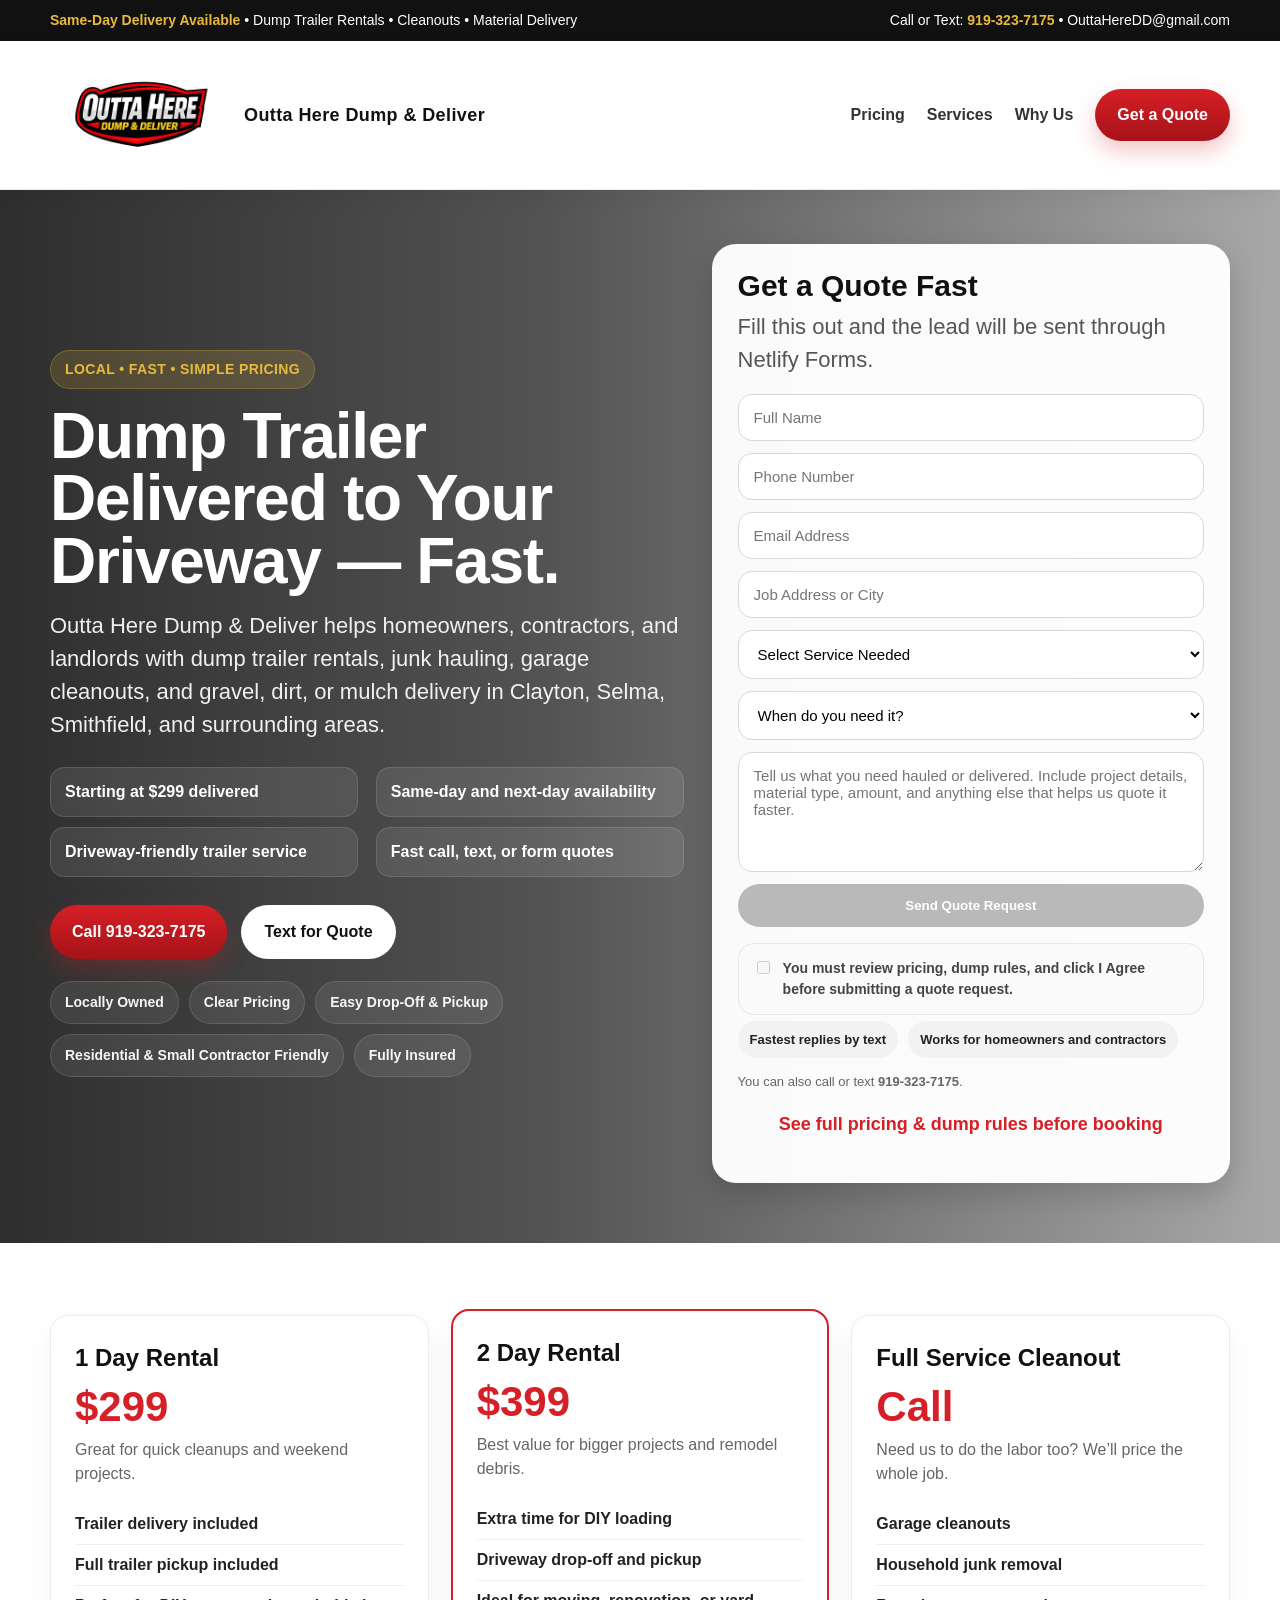
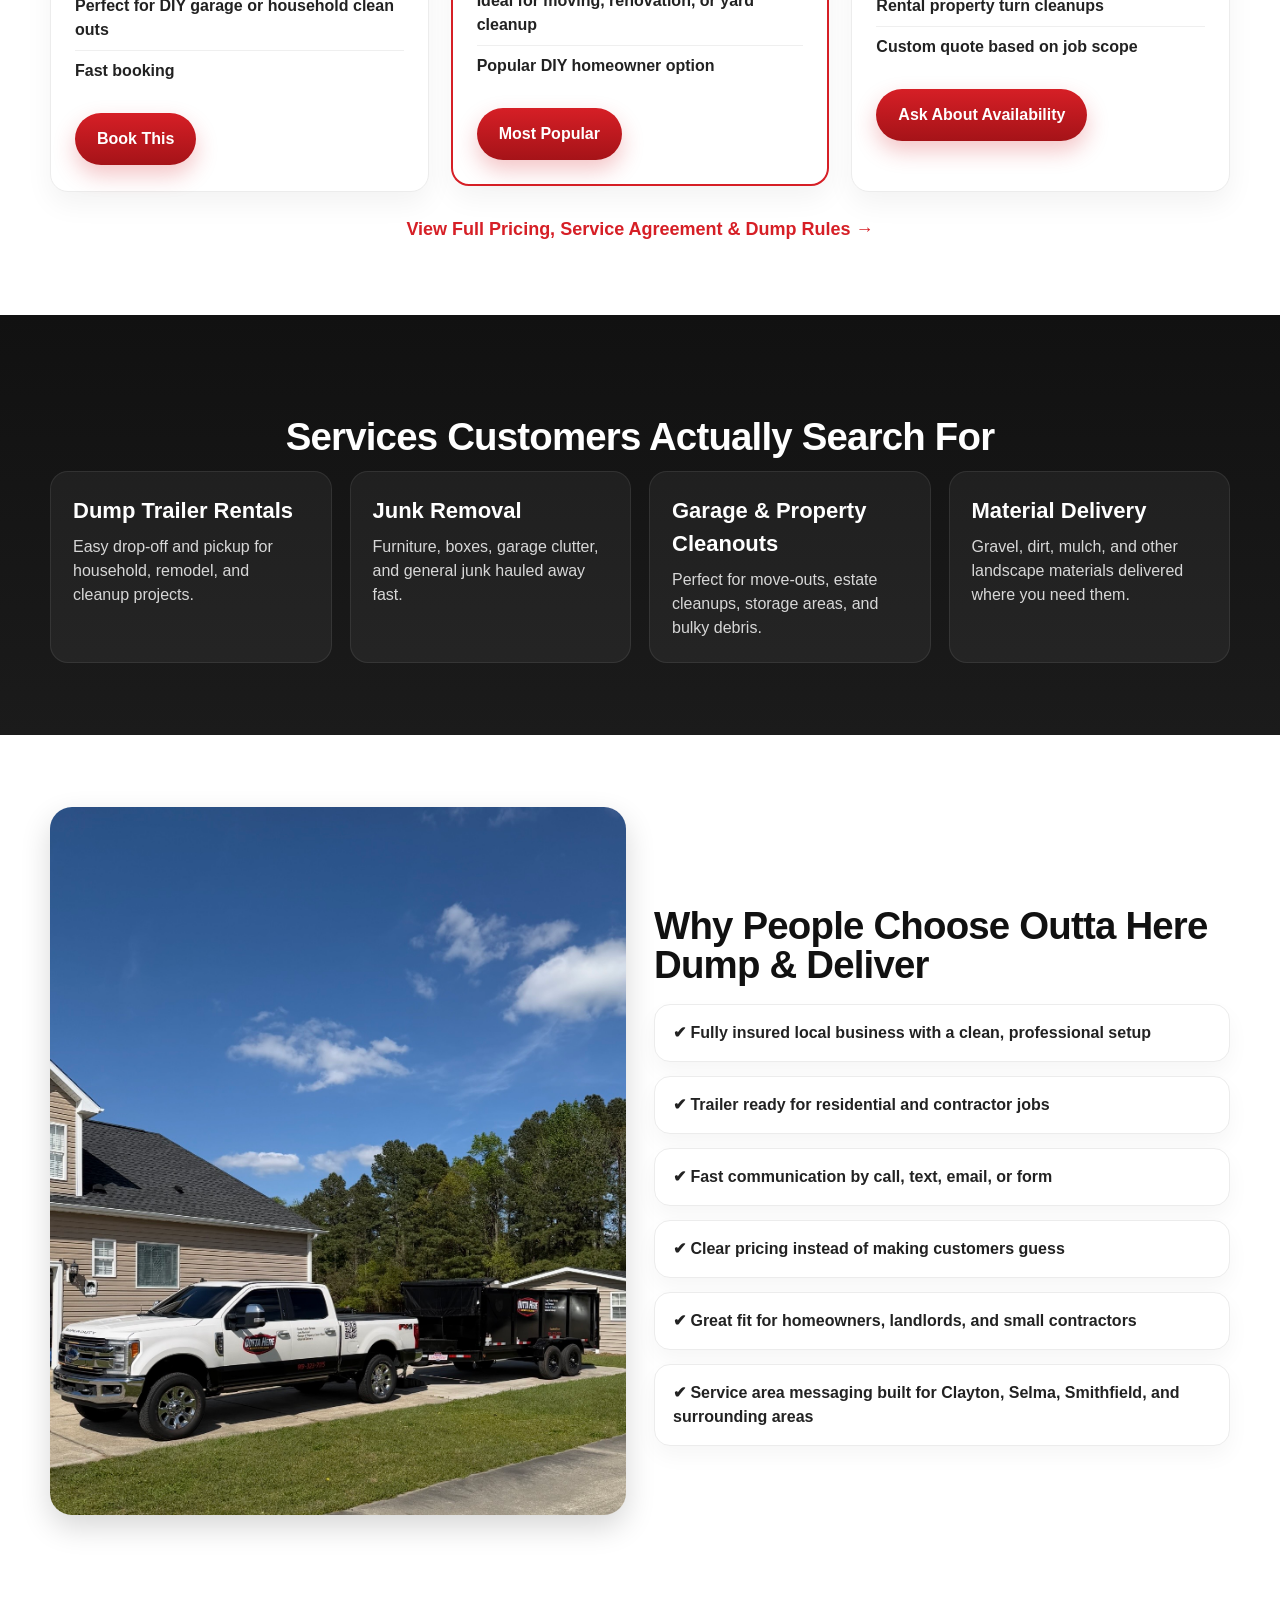
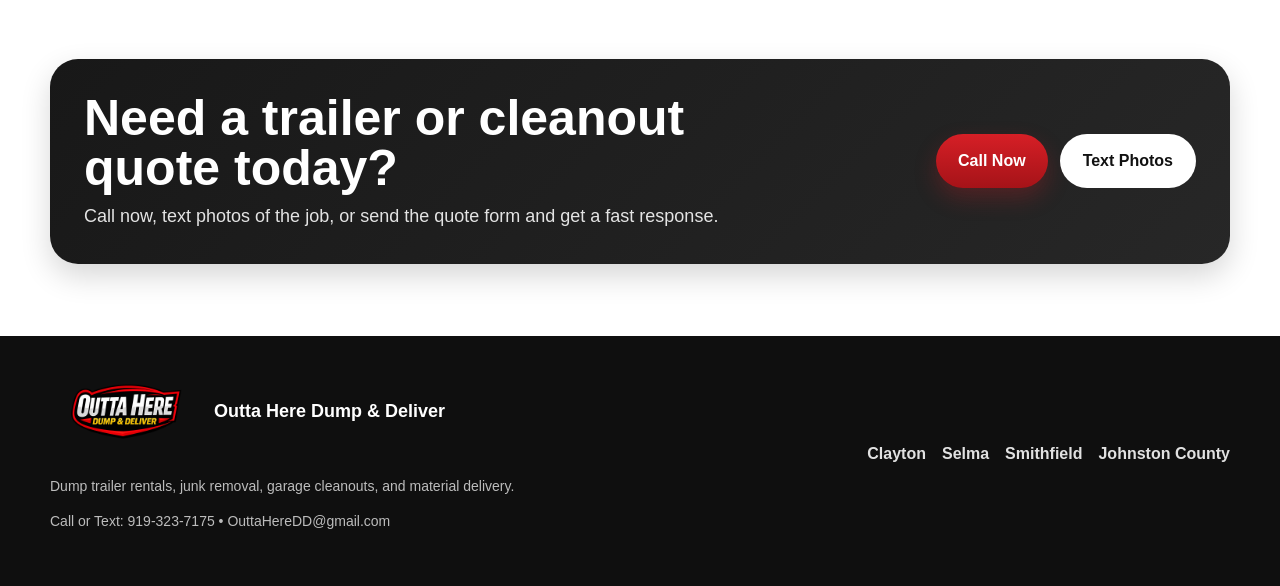
==== index.html @ d4dd2baa "Update index.html" ====
<!DOCTYPE html>
<html lang="en">
<head>
  <meta charset="UTF-8" />
  <meta name="viewport" content="width=device-width, initial-scale=1.0" />
  <title>Outta Here Dump & Deliver | Dump Trailer Rentals & Material Delivery</title>
  <meta name="description" content="Outta Here Dump & Deliver offers dump trailer rentals, junk removal, cleanouts, and gravel, dirt, and mulch delivery in Clayton, Selma, Smithfield, and surrounding areas." />
  <meta property="og:title" content="Outta Here Dump & Deliver" />
  <meta property="og:description" content="Dump trailer rentals, junk removal, cleanouts, and material delivery." />
  <meta property="og:type" content="website" />
  <meta property="og:url" content="https://outtaheredd.com" />
  <meta property="og:image" content="https://outtaheredd.com/truck-trailer.jpg" />
  <meta name="twitter:card" content="summary_large_image" />
  <link rel="canonical" href="https://outtaheredd.com" />
  <style>
    :root{
      --red:#d61f26;
      --red-dark:#a51318;
      --gold:#e8b93c;
      --black:#111111;
      --text:#222222;
      --white:#ffffff;
      --shadow:0 12px 30px rgba(0,0,0,.16);
      --radius:18px;
      --max:1180px;
    }
    *{box-sizing:border-box}
    html{scroll-behavior:smooth}
    body{margin:0;font-family:Arial,Helvetica,sans-serif;color:var(--text);background:#fff;line-height:1.5}
    a{text-decoration:none;color:inherit}
    img{max-width:100%;display:block}
    .container{width:min(calc(100% - 32px), var(--max)); margin:0 auto;}
    .topbar{background:var(--black);color:#fff;padding:10px 0;font-size:14px}
    .topbar .wrap{display:flex;justify-content:space-between;gap:16px;align-items:center;flex-wrap:wrap}
    .topbar strong{color:var(--gold)}
    .nav{background:#fff;border-bottom:1px solid #ececec;position:sticky;top:0;z-index:20;box-shadow:0 6px 20px rgba(0,0,0,.05)}
    .nav .wrap{display:flex;align-items:center;justify-content:space-between;gap:20px;padding:14px 0}
    .brand{display:flex;align-items:center;gap:14px;min-width:0}
    .brand img{width:180px;max-width:42vw;border-radius:10px}
    .brand-text{font-weight:800;letter-spacing:.4px;font-size:18px;color:var(--black)}
    .nav-links{display:flex;gap:22px;align-items:center;font-weight:700;color:#333;flex-wrap:wrap;justify-content:flex-end}
    .btn{display:inline-flex;align-items:center;justify-content:center;gap:8px;padding:14px 22px;border-radius:999px;font-weight:800;transition:.18s ease;border:none;cursor:pointer}
    .btn:hover{transform:translateY(-1px)}
    .btn-primary{background:linear-gradient(180deg,var(--red),var(--red-dark));color:#fff;box-shadow:0 10px 22px rgba(214,31,38,.26)}
    .btn-dark{background:var(--black);color:#fff}
    .btn-light{background:#fff;color:var(--black);border:1px solid rgba(255,255,255,.35)}
    .btn-disabled{background:#b9b9b9;color:#fff;cursor:not-allowed;box-shadow:none}
    .hero{
      background:
        linear-gradient(90deg, rgba(0,0,0,.82) 0%, rgba(0,0,0,.68) 42%, rgba(0,0,0,.34) 100%),
        url('truck-trailers.jpeg') center/cover no-repeat;
      color:#fff;
    }
    .hero-inner{min-height:760px;display:grid;grid-template-columns:1.1fr .9fr;gap:28px;align-items:center;padding:54px 0 60px}
    .eyebrow{display:inline-block;background:rgba(232,185,60,.16);color:var(--gold);font-weight:800;padding:8px 14px;border-radius:999px;letter-spacing:.4px;font-size:14px;margin-bottom:16px;border:1px solid rgba(232,185,60,.25)}
    h1{font-size:clamp(38px, 5vw, 70px);line-height:.98;margin:0 0 16px;letter-spacing:-1.3px;max-width:760px}
    .hero p{font-size:clamp(18px, 2vw, 22px);max-width:700px;color:rgba(255,255,255,.92);margin:0 0 26px}
    .hero-points{display:grid;grid-template-columns:repeat(2, minmax(0,1fr));gap:10px 18px;margin:0 0 28px;padding:0;list-style:none;max-width:640px}
    .hero-points li{background:rgba(255,255,255,.09);border:1px solid rgba(255,255,255,.12);border-radius:14px;padding:12px 14px;font-weight:700;backdrop-filter: blur(4px)}
    .hero-actions{display:flex;gap:14px;flex-wrap:wrap;margin-bottom:22px}
    .quick-trust{display:flex;flex-wrap:wrap;gap:10px;color:rgba(255,255,255,.95);font-weight:700;font-size:14px}
    .quick-trust span{background:rgba(255,255,255,.08);border-radius:999px;padding:10px 14px;border:1px solid rgba(255,255,255,.12)}
    .lead-box{background:rgba(255,255,255,.97);color:var(--text);border-radius:24px;padding:26px;box-shadow:var(--shadow)}
    .lead-box h2{margin:0 0 8px;font-size:30px;line-height:1.05;color:var(--black)}
    .lead-box p{margin:0 0 18px;color:#555}
    .lead-grid{display:grid;gap:12px}
    .field, .select, textarea{
      padding:14px 15px;border:1px solid #d8d8d8;border-radius:14px;font-size:15px;width:100%;font-family:inherit;background:#fff
    }
    textarea{min-height:120px;resize:vertical}
    .mini{font-size:13px;color:#666;margin-top:14px}
    .pillrow{display:flex;gap:10px;flex-wrap:wrap;margin-top:6px}
    .pill{background:#f2f2f2;border-radius:999px;padding:9px 12px;font-size:13px;font-weight:700}
    .agreement-box{
      margin-top:16px; padding:14px; border:1px solid #e7e7e7; border-radius:16px; background:#fafafa;
      font-size:14px; color:#444;
    }
    .agreement-box label{display:flex; gap:10px; align-items:flex-start; cursor:pointer; font-weight:700}
    .agreement-box input{margin-top:3px}
    section{padding:72px 0}
    .section-title{text-align:center;margin-bottom:14px;font-size:clamp(30px, 3vw, 46px);line-height:1;color:var(--black);letter-spacing:-.8px}
    .section-sub{text-align:center;max-width:760px;margin:0 auto 34px;color:#666;font-size:18px}
    .cards{display:grid;grid-template-columns:repeat(3, 1fr);gap:22px}
    .card{background:#fff;border:1px solid #ececec;border-radius:var(--radius);padding:24px;box-shadow:0 12px 28px rgba(0,0,0,.05)}
    .card h3{margin:0 0 10px;font-size:24px;color:var(--black)}
    .price{font-size:42px;font-weight:900;color:var(--red);line-height:1;margin-bottom:10px}
    .muted{color:#666}
    .features{list-style:none;padding:0;margin:18px 0 22px}
    .features li{padding:8px 0;border-bottom:1px solid #efefef;font-weight:700}
    .features li:last-child{border-bottom:none}
    .pricing-link-wrap{text-align:center; margin-top:24px}
    .pricing-link{font-weight:800;color:var(--red);font-size:18px}
    .split{display:grid;grid-template-columns:1fr 1fr;gap:28px;align-items:center}
    .photo-frame{border-radius:22px;overflow:hidden;box-shadow:var(--shadow)}
    .photo-frame img{width:100%;height:100%;object-fit:cover;min-height:480px}
    .bullets{display:grid;gap:14px;margin-top:20px}
    .bullet{background:#fff;border:1px solid #ececec;border-radius:16px;padding:16px 18px;font-weight:700;box-shadow:0 10px 22px rgba(0,0,0,.04)}
    .band{background:linear-gradient(180deg, var(--black), #1b1b1b);color:#fff}
    .band .section-title, .band .section-sub{color:#fff}
    .service-grid{display:grid;grid-template-columns:repeat(4, 1fr);gap:18px}
    .service{background:rgba(255,255,255,.05);border:1px solid rgba(255,255,255,.08);border-radius:18px;padding:22px}
    .service h3{margin:0 0 8px;font-size:22px;color:#fff}
    .service p{margin:0;color:rgba(255,255,255,.82)}
    .cta{background:linear-gradient(135deg, #181818 0%, #272727 100%);color:#fff;border-radius:28px;padding:34px;display:grid;grid-template-columns:1.2fr .8fr;gap:20px;align-items:center;box-shadow:var(--shadow)}
    .cta h2{margin:0 0 10px;font-size:clamp(30px, 4vw, 50px);line-height:1}
    .cta p{margin:0;color:rgba(255,255,255,.88);font-size:18px}
    .cta-actions{display:flex;gap:12px;justify-content:flex-end;flex-wrap:wrap}
    footer{background:#0f0f0f;color:#fff;padding:26px 0 40px}
    .footer-grid{display:grid;grid-template-columns:1fr auto;gap:18px;align-items:center}
    .footer-brand{display:flex;align-items:center;gap:14px;font-weight:800;font-size:18px}
    .footer-brand img{width:150px;border-radius:10px}
    .footer-links{display:flex;gap:16px;flex-wrap:wrap;justify-content:flex-end;color:rgba(255,255,255,.88);font-weight:700}
    .small{font-size:14px;color:rgba(255,255,255,.72)}
    .modal-overlay{
      position:fixed; inset:0; background:rgba(0,0,0,.68);
      display:none; align-items:center; justify-content:center; padding:18px;
      z-index:1000;
    }
    .modal-overlay.active{display:flex}
    .modal{
      width:min(100%, 680px); background:#fff; border-radius:24px; padding:28px;
      box-shadow:0 22px 50px rgba(0,0,0,.28); position:relative;
    }
    .modal h3{margin:0 0 8px; font-size:34px; line-height:1; color:var(--black)}
    .modal p{margin:0 0 16px; color:#555; font-size:17px}
    .modal ul{margin:0 0 18px; padding-left:20px; color:#333}
    .modal li{margin:8px 0; font-weight:700}
    .modal-actions{display:flex; gap:12px; flex-wrap:wrap; align-items:center}
    .close-btn{
      position:absolute; top:14px; right:14px; background:#f3f3f3; color:#222;
      border:none; width:40px; height:40px; border-radius:999px; font-size:20px; cursor:pointer;
    }
    .agree-box{
      margin:18px 0 16px; background:#fafafa; border:1px solid #e6e6e6; border-radius:16px; padding:14px;
    }
    .agree-box label{
      display:flex; gap:10px; align-items:flex-start; font-weight:700; color:#333; cursor:pointer;
    }
    .error-text{color:#b32020; font-size:14px; font-weight:700; display:none; margin-top:8px}
    @media (max-width: 1080px){
      .hero-inner,.split,.cta{grid-template-columns:1fr}
      .cards{grid-template-columns:1fr}
      .service-grid{grid-template-columns:1fr 1fr}
      .cta-actions{justify-content:flex-start}
    }
    @media (max-width: 760px){
      .nav .wrap{flex-direction:column;align-items:flex-start}
      .nav-links{gap:12px}
      .brand img{width:160px}
      .hero-inner{min-height:auto;padding:40px 0 46px}
      .hero-points{grid-template-columns:1fr}
      .service-grid{grid-template-columns:1fr}
      .topbar .wrap,.footer-grid{grid-template-columns:1fr;display:grid}
      .footer-links{justify-content:flex-start}
      .lead-box h2{font-size:28px}
      .section-sub{font-size:17px}
      .cta{padding:26px}
      .modal h3{font-size:28px}
    }
  </style>
</head>
<body>
  <div class="topbar">
    <div class="container wrap">
      <div><strong>Same-Day Delivery Available</strong> • Dump Trailer Rentals • Cleanouts • Material Delivery</div>
      <div>Call or Text: <strong><a href="tel:9193237175">919-323-7175</a></strong> • <a href="mailto:OuttaHereDD@gmail.com">OuttaHereDD@gmail.com</a></div>
    </div>
  </div>

  <nav class="nav">
    <div class="container wrap">
      <div class="brand">
        <img src="logo.PNG" alt="Outta Here Dump & Deliver logo">
        <div class="brand-text">Outta Here Dump & Deliver</div>
      </div>
      <div class="nav-links">
        <a href="#pricing">Pricing</a>
        <a href="#services">Services</a>
        <a href="#why-us">Why Us</a>
        <a href="#contact" class="btn btn-primary">Get a Quote</a>
      </div>
    </div>
  </nav>

  <header class="hero">
    <div class="container hero-inner">
      <div>
        <div class="eyebrow">LOCAL • FAST • SIMPLE PRICING</div>
        <h1>Dump Trailer Delivered to Your Driveway — Fast.</h1>
        <p>Outta Here Dump & Deliver helps homeowners, contractors, and landlords with dump trailer rentals, junk hauling, garage cleanouts, and gravel, dirt, or mulch delivery in Clayton, Selma, Smithfield, and surrounding areas.</p>
        <ul class="hero-points">
          <li>Starting at $299 delivered</li>
          <li>Same-day and next-day availability</li>
          <li>Driveway-friendly trailer service</li>
          <li>Fast call, text, or form quotes</li>
        </ul>
        <div class="hero-actions">
          <a class="btn btn-primary" href="tel:9193237175">Call 919-323-7175</a>
          <a class="btn btn-light" href="sms:9193237175">Text for Quote</a>
        </div>
        <div class="quick-trust">
          <span>Locally Owned</span>
          <span>Clear Pricing</span>
          <span>Easy Drop-Off & Pickup</span>
          <span>Residential & Small Contractor Friendly</span>
          <span>Fully Insured</span>
        </div>
      </div>

      <div class="lead-box" id="contact">
        <h2>Get a Quote Fast</h2>
        <p>Fill this out and the lead will be sent through Netlify Forms.</p>

        <form name="quote-request" id="quoteForm" method="POST" data-netlify="true" netlify-honeypot="bot-field" action="/thanks">
          <input type="hidden" name="form-name" value="quote-request" />
          <input type="hidden" name="agreed_to_terms" id="agreedToTermsField" value="No" />
          <p style="display:none;">
            <label>Don’t fill this out if you're human: <input name="bot-field" /></label>
          </p>

          <div class="lead-grid">
            <input class="field" type="text" name="customer_name" placeholder="Full Name" required>
            <input class="field" type="tel" name="phone" placeholder="Phone Number" required>
            <input class="field" type="email" name="email" placeholder="Email Address">
            <input class="field" type="text" name="address" placeholder="Job Address or City">
            <select class="select" name="service_needed" required>
              <option value="">Select Service Needed</option>
              <option>Dump Trailer Rental</option>
              <option>Junk Removal</option>
              <option>Garage / Property Cleanout</option>
              <option>Mulch Delivery</option>
              <option>Dirt Delivery</option>
              <option>Gravel Delivery</option>
              <option>Other</option>
            </select>
            <select class="select" name="timeframe">
              <option value="">When do you need it?</option>
              <option>Today</option>
              <option>Tomorrow</option>
              <option>This Week</option>
              <option>This Weekend</option>
              <option>Flexible</option>
            </select>
            <textarea name="job_details" placeholder="Tell us what you need hauled or delivered. Include project details, material type, amount, and anything else that helps us quote it faster." required></textarea>
            <button class="btn btn-primary" type="submit" id="quoteSubmitButton">Send Quote Request</button>
          </div>
        </form>

        <div class="agreement-box">
          <label>
            <input type="checkbox" id="agreedIndicator" disabled>
            <span>You must review pricing, dump rules, and click <strong>I Agree</strong> before submitting a quote request.</span>
          </label>
        </div>

        <div class="pillrow">
          <div class="pill">Fastest replies by text</div>
          <div class="pill">Works for homeowners and contractors</div>
        </div>
        <div class="mini">You can also call or text <strong>919-323-7175</strong>.</div>
        <p style="text-align:center; margin-top:14px;">
          <a href="#" class="pricing-link open-pricing-popup">See full pricing & dump rules before booking</a>
        </p>
      </div>
    </div>
  </header>

 <section id="pricing">
    <div class="container">
      <div class="cards">
        <div class="card">
          <h3>1 Day Rental</h3>
          <div class="price">$299</div>
          <div class="muted">Great for quick cleanups and weekend projects.</div>
          <ul class="features">
            <li>Trailer delivery included</li>
            <li>Full trailer pickup included</li>
            <li>Perfect for DIY garage or household clean outs</li>
            <li>Fast booking</li>
          </ul>
          <a href="#contact" class="btn btn-primary">Book This</a>
        </div>
        <div class="card" style="border:2px solid var(--red); transform:translateY(-6px);">
          <h3>2 Day Rental</h3>
          <div class="price">$399</div>
          <div class="muted">Best value for bigger projects and remodel debris.</div>
          <ul class="features">
            <li>Extra time for DIY loading</li>
            <li>Driveway drop-off and pickup</li>
            <li>Ideal for moving, renovation, or yard cleanup</li>
            <li>Popular DIY homeowner option</li>
          </ul>
          <a href="#contact" class="btn btn-primary">Most Popular</a>
        </div>
        <div class="card">
          <h3>Full Service Cleanout</h3>
          <div class="price">Call</div>
          <div class="muted">Need us to do the labor too? We’ll price the whole job.</div>
          <ul class="features">
            <li>Garage cleanouts</li>
            <li>Household junk removal</li>
            <li>Rental property turn cleanups</li>
            <li>Custom quote based on job scope</li>
          </ul>
          <a href="#contact" class="btn btn-primary">Ask About Availability</a>
        </div>
      </div>

      <div class="pricing-link-wrap">
        <a href="#" class="pricing-link open-pricing-popup">View Full Pricing, Service Agreement & Dump Rules →</a>
      </div>
    </div>
  </section>

  <section class="band" id="services">
    <div class="container">
      <h2 class="section-title">Services Customers Actually Search For</h2>
      <div class="service-grid">
        <div class="service"><h3>Dump Trailer Rentals</h3><p>Easy drop-off and pickup for household, remodel, and cleanup projects.</p></div>
        <div class="service"><h3>Junk Removal</h3><p>Furniture, boxes, garage clutter, and general junk hauled away fast.</p></div>
        <div class="service"><h3>Garage & Property Cleanouts</h3><p>Perfect for move-outs, estate cleanups, storage areas, and bulky debris.</p></div>
        <div class="service"><h3>Material Delivery</h3><p>Gravel, dirt, mulch, and other landscape materials delivered where you need them.</p></div>
      </div>
    </div>
  </section>

  <section id="why-us">
    <div class="container split">
      <div class="photo-frame">
        <img src="truck-trailer.jpg" alt="White Ford truck towing black dump trailer">
      </div>
      <div>
        <h2 class="section-title" style="text-align:left; margin-bottom:12px;">Why People Choose Outta Here Dump & Deliver</h2>
        <div class="bullets">
          <div class="bullet">✔ Fully insured local business with a clean, professional setup</div>
          <div class="bullet">✔ Trailer ready for residential and contractor jobs</div>
          <div class="bullet">✔ Fast communication by call, text, email, or form</div>
          <div class="bullet">✔ Clear pricing instead of making customers guess</div>
          <div class="bullet">✔ Great fit for homeowners, landlords, and small contractors</div>
          <div class="bullet">✔ Service area messaging built for Clayton, Selma, Smithfield, and surrounding areas</div>
        </div>
      </div>
    </div>
  </section>

  <section>
    <div class="container">
      <div class="cta">
        <div>
          <h2>Need a trailer or cleanout quote today?</h2>
          <p>Call now, text photos of the job, or send the quote form and get a fast response.</p>
        </div>
        <div class="cta-actions">
          <a class="btn btn-primary" href="tel:9193237175">Call Now</a>
          <a class="btn btn-light" href="sms:9193237175">Text Photos</a>
        </div>
      </div>
    </div>
  </section>

  <footer>
    <div class="container footer-grid">
      <div>
        <div class="footer-brand">
          <img src="logo.PNG" alt="Outta Here Dump & Deliver logo">
          <div>Outta Here Dump & Deliver</div>
        </div>
        <p class="small">Dump trailer rentals, junk removal, garage cleanouts, and material delivery.</p>
        <p class="small">Call or Text: <a href="tel:9193237175">919-323-7175</a> • <a href="mailto:OuttaHereDD@gmail.com">OuttaHereDD@gmail.com</a></p>
      </div>
      <div class="footer-links">
        <span>Clayton</span>
        <span>Selma</span>
        <span>Smithfield</span>
        <span>Johnston County</span>
      </div>
    </div>
  </footer>

  <div class="modal-overlay" id="pricingModal" aria-hidden="true">
    <div class="modal" role="dialog" aria-modal="true" aria-labelledby="pricingModalTitle">
      <button class="close-btn" id="closePricingModal" aria-label="Close popup">×</button>
      <h3 id="pricingModalTitle">Review Pricing & Rules Before Booking</h3>
      <p>Customers must agree to these terms before submitting a quote request.</p>
      <ul>
        <li>Load must remain level with the top rails</li>
        <li>No paint, chemicals, tires, batteries, or liquids</li>
        <li>Overfill fee: $75+</li>
        <li>Heavy materials: $50–$150 additional</li>
        <li>Sorting / mixed load fee: $50+</li>
        <li>Extended rental: $100/day</li>
      </ul>
      <div class="agree-box">
        <label>
          <input type="checkbox" id="modalAgreeCheckbox">
          <span>I have reviewed the pricing sheet, service agreement, and dump rules, and I agree to these terms.</span>
        </label>
        <div class="error-text" id="agreeError">Please check the box before continuing.</div>
      </div>
      <div class="modal-actions">
        <a class="btn btn-primary" href="/OuttaHereDD_Contract_Level_v2.pdf" target="_blank" rel="noopener">Open Full PDF</a>
        <button class="btn btn-dark" id="confirmAgreementButton">I Agree</button>
      </div>
    </div>
  </div>

  <script>
    const modal = document.getElementById('pricingModal');
    const openButtons = document.querySelectorAll('.open-pricing-popup');
    const closeButton = document.getElementById('closePricingModal');
    const quoteForm = document.getElementById('quoteForm');
    const quoteSubmitButton = document.getElementById('quoteSubmitButton');
    const modalAgreeCheckbox = document.getElementById('modalAgreeCheckbox');
    const confirmAgreementButton = document.getElementById('confirmAgreementButton');
    const agreeError = document.getElementById('agreeError');
    const agreedIndicator = document.getElementById('agreedIndicator');
    const agreedToTermsField = document.getElementById('agreedToTermsField');

    let hasAgreedToTerms = false;

    function openModal() {
      modal.classList.add('active');
      modal.setAttribute('aria-hidden', 'false');
      document.body.style.overflow = 'hidden';
    }

    function closeModal() {
      modal.classList.remove('active');
      modal.setAttribute('aria-hidden', 'true');
      document.body.style.overflow = '';
      agreeError.style.display = 'none';
    }

    function setAgreedState() {
      hasAgreedToTerms = true;
      agreedIndicator.checked = true;
      agreedToTermsField.value = 'Yes';
      quoteSubmitButton.disabled = false;
      quoteSubmitButton.classList.remove('btn-disabled');
    }

    quoteSubmitButton.disabled = true;
    quoteSubmitButton.classList.add('btn-disabled');

    openButtons.forEach(btn => {
      btn.addEventListener('click', function(e) {
        e.preventDefault();
        openModal();
      });
    });

    closeButton.addEventListener('click', closeModal);

    confirmAgreementButton.addEventListener('click', function() {
      if (!modalAgreeCheckbox.checked) {
        agreeError.style.display = 'block';
        return;
      }
      setAgreedState();
      closeModal();
      document.getElementById('contact').scrollIntoView({ behavior: 'smooth', block: 'start' });
    });

    modal.addEventListener('click', function(e) {
      if (e.target === modal) closeModal();
    });

    document.addEventListener('keydown', function(e) {
      if (e.key === 'Escape') closeModal();
    });

    quoteForm.addEventListener('submit', function(e) {
      if (!hasAgreedToTerms) {
        e.preventDefault();
        openModal();
      }
    });
  </script>
</body>
</html>
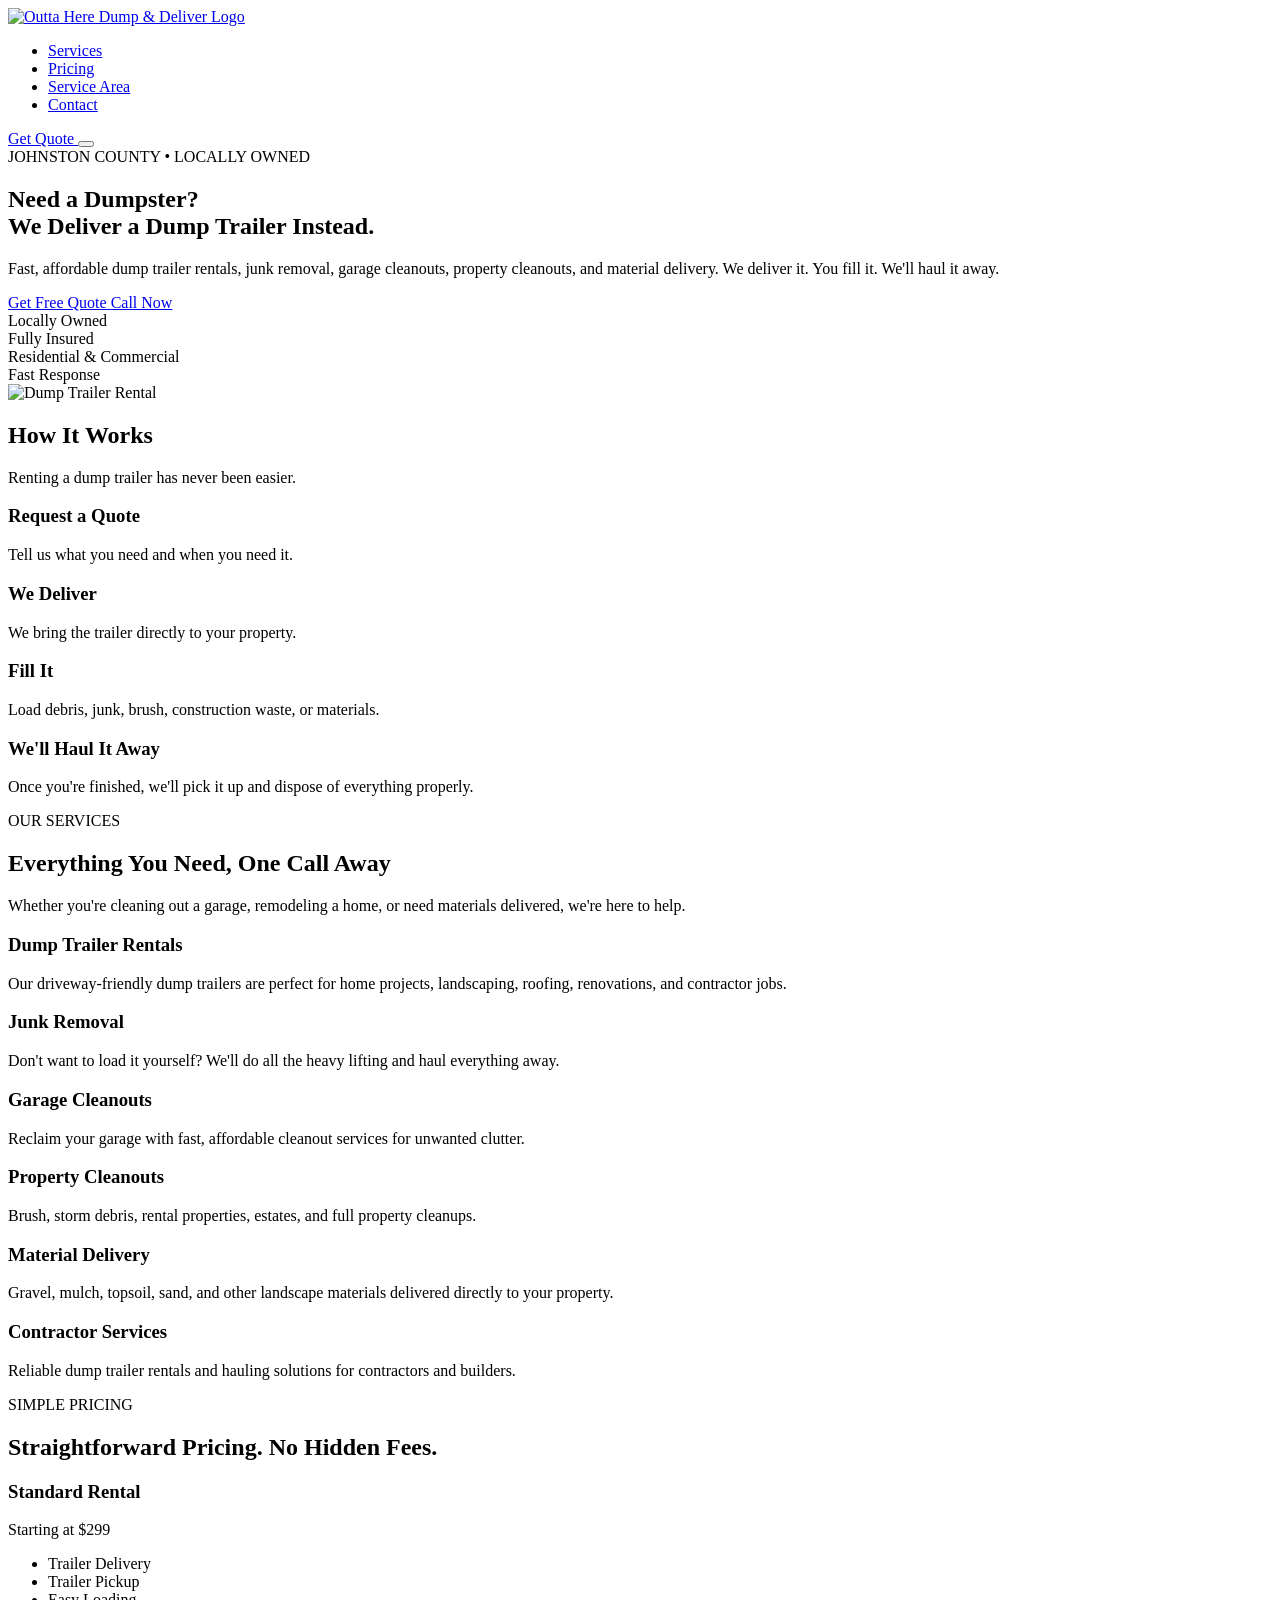
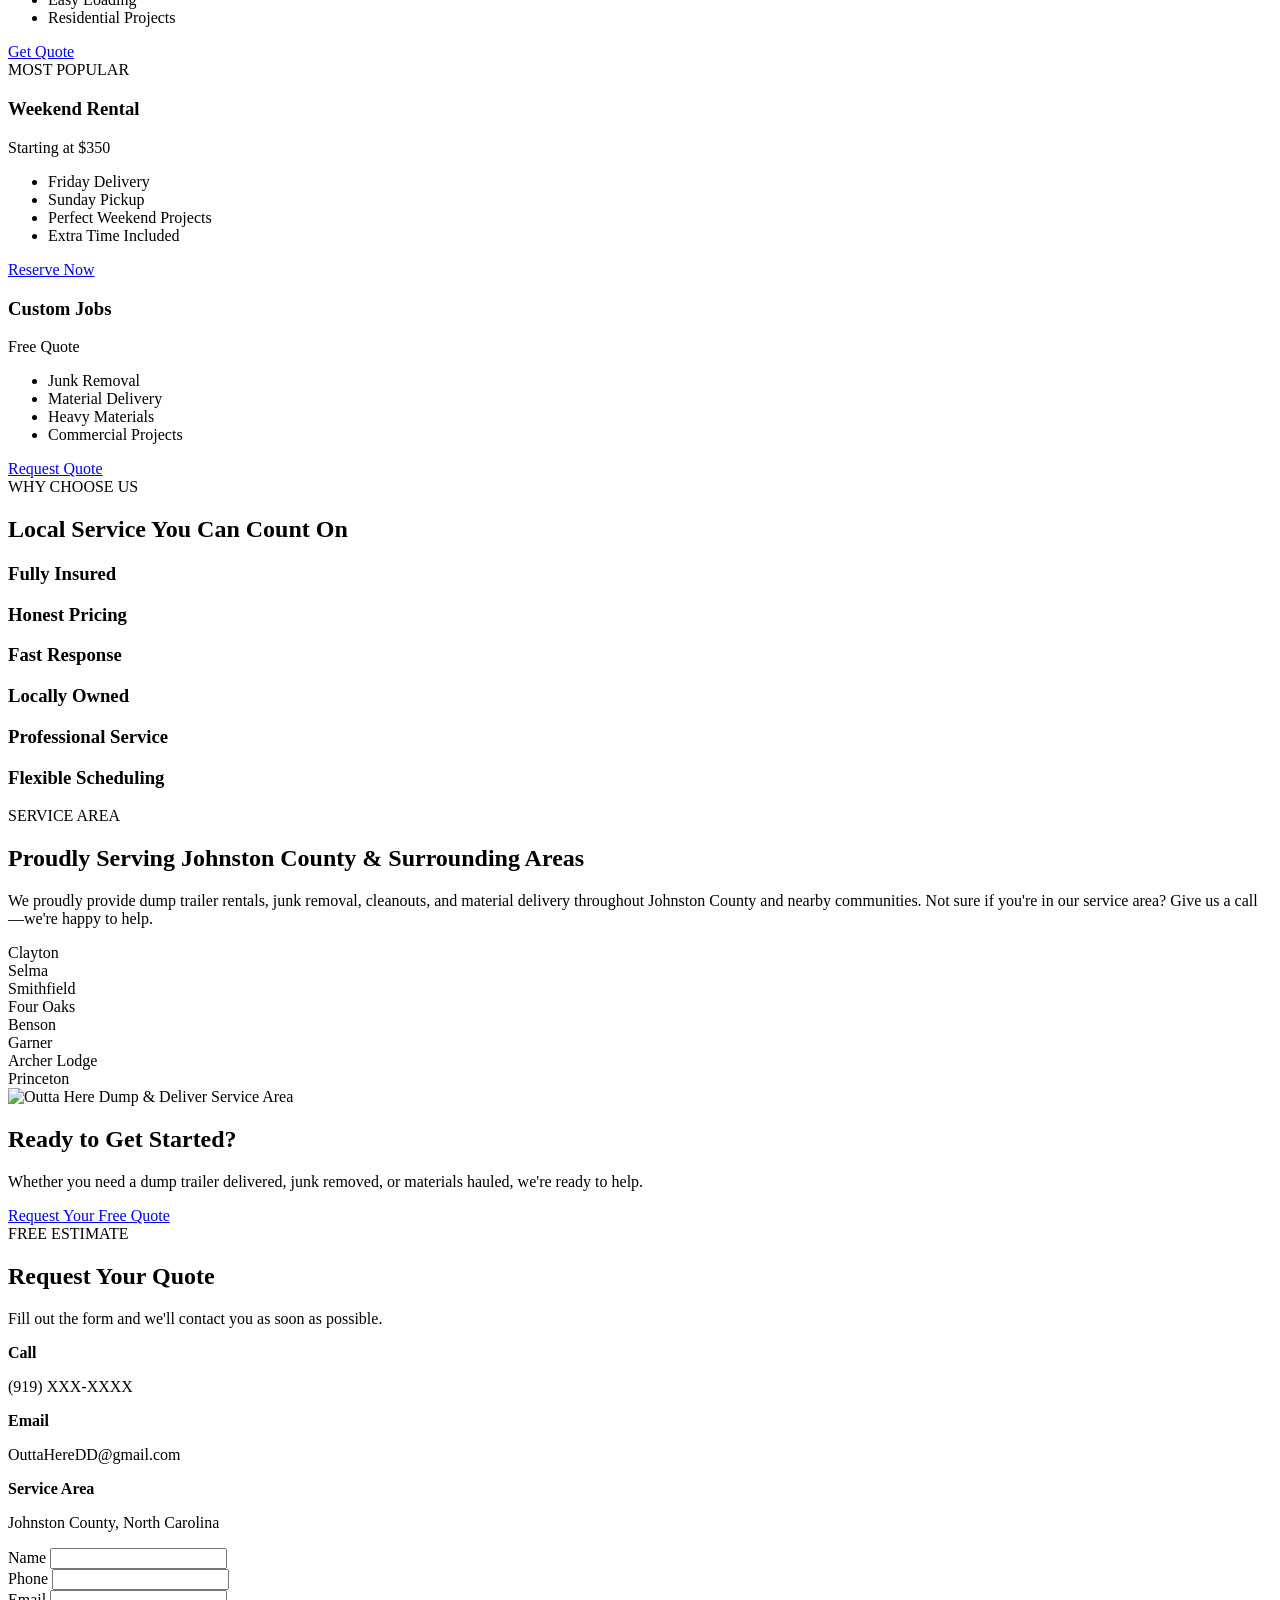
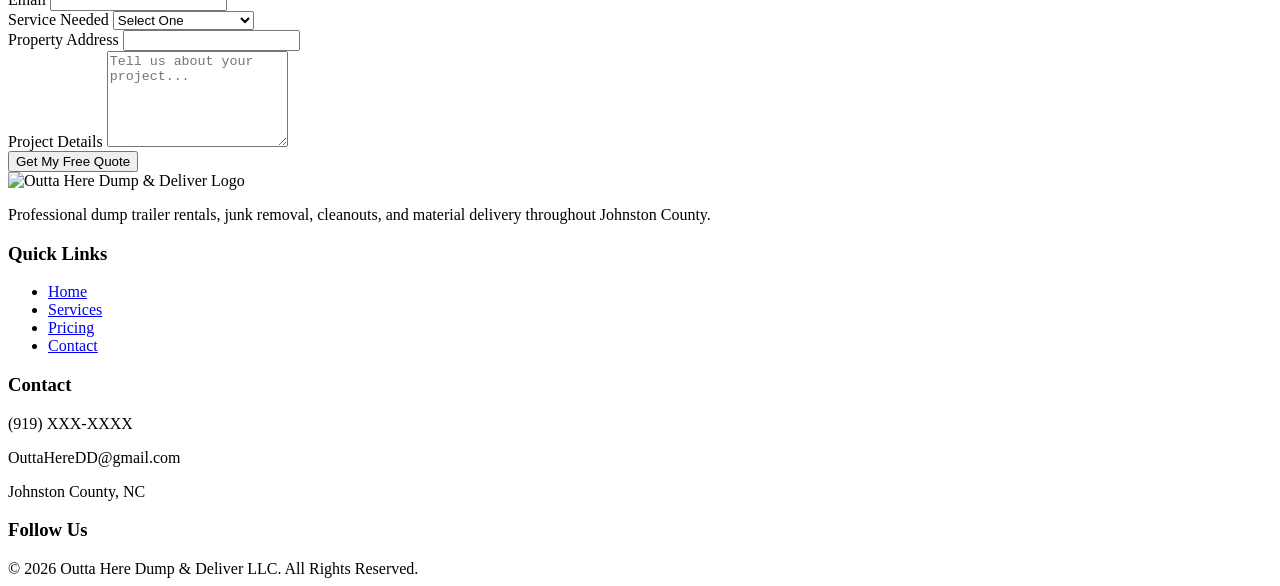
==== commit 8782439a: "Update index.html" ====
--- a/index.html
+++ b/index.html
@@ -1,480 +1,999 @@
 <!DOCTYPE html>
 <html lang="en">
 <head>
-  <meta charset="UTF-8" />
-  <meta name="viewport" content="width=device-width, initial-scale=1.0" />
-  <title>Outta Here Dump & Deliver | Dump Trailer Rentals & Material Delivery</title>
-  <meta name="description" content="Outta Here Dump & Deliver offers dump trailer rentals, junk removal, cleanouts, and gravel, dirt, and mulch delivery in Clayton, Selma, Smithfield, and surrounding areas." />
-  <meta property="og:title" content="Outta Here Dump & Deliver" />
-  <meta property="og:description" content="Dump trailer rentals, junk removal, cleanouts, and material delivery." />
-  <meta property="og:type" content="website" />
-  <meta property="og:url" content="https://outtaheredd.com" />
-  <meta property="og:image" content="https://outtaheredd.com/truck-trailer.jpg" />
-  <meta name="twitter:card" content="summary_large_image" />
-  <link rel="canonical" href="https://outtaheredd.com" />
-  <style>
-    :root{
-      --red:#d61f26;
-      --red-dark:#a51318;
-      --gold:#e8b93c;
-      --black:#111111;
-      --text:#222222;
-      --white:#ffffff;
-      --shadow:0 12px 30px rgba(0,0,0,.16);
-      --radius:18px;
-      --max:1180px;
-    }
-    *{box-sizing:border-box}
-    html{scroll-behavior:smooth}
-    body{margin:0;font-family:Arial,Helvetica,sans-serif;color:var(--text);background:#fff;line-height:1.5}
-    a{text-decoration:none;color:inherit}
-    img{max-width:100%;display:block}
-    .container{width:min(calc(100% - 32px), var(--max)); margin:0 auto;}
-    .topbar{background:var(--black);color:#fff;padding:10px 0;font-size:14px}
-    .topbar .wrap{display:flex;justify-content:space-between;gap:16px;align-items:center;flex-wrap:wrap}
-    .topbar strong{color:var(--gold)}
-    .nav{background:#fff;border-bottom:1px solid #ececec;position:sticky;top:0;z-index:20;box-shadow:0 6px 20px rgba(0,0,0,.05)}
-    .nav .wrap{display:flex;align-items:center;justify-content:space-between;gap:20px;padding:14px 0}
-    .brand{display:flex;align-items:center;gap:14px;min-width:0}
-    .brand img{width:180px;max-width:42vw;border-radius:10px}
-    .brand-text{font-weight:800;letter-spacing:.4px;font-size:18px;color:var(--black)}
-    .nav-links{display:flex;gap:22px;align-items:center;font-weight:700;color:#333;flex-wrap:wrap;justify-content:flex-end}
-    .btn{display:inline-flex;align-items:center;justify-content:center;gap:8px;padding:14px 22px;border-radius:999px;font-weight:800;transition:.18s ease;border:none;cursor:pointer}
-    .btn:hover{transform:translateY(-1px)}
-    .btn-primary{background:linear-gradient(180deg,var(--red),var(--red-dark));color:#fff;box-shadow:0 10px 22px rgba(214,31,38,.26)}
-    .btn-dark{background:var(--black);color:#fff}
-    .btn-light{background:#fff;color:var(--black);border:1px solid rgba(255,255,255,.35)}
-    .btn-disabled{background:#b9b9b9;color:#fff;cursor:not-allowed;box-shadow:none}
-    .hero{
-      background:
-        linear-gradient(90deg, rgba(0,0,0,.82) 0%, rgba(0,0,0,.68) 42%, rgba(0,0,0,.34) 100%),
-        url('truck-trailers.jpeg') center/cover no-repeat;
-      color:#fff;
-    }
-    .hero-inner{min-height:760px;display:grid;grid-template-columns:1.1fr .9fr;gap:28px;align-items:center;padding:54px 0 60px}
-    .eyebrow{display:inline-block;background:rgba(232,185,60,.16);color:var(--gold);font-weight:800;padding:8px 14px;border-radius:999px;letter-spacing:.4px;font-size:14px;margin-bottom:16px;border:1px solid rgba(232,185,60,.25)}
-    h1{font-size:clamp(38px, 5vw, 70px);line-height:.98;margin:0 0 16px;letter-spacing:-1.3px;max-width:760px}
-    .hero p{font-size:clamp(18px, 2vw, 22px);max-width:700px;color:rgba(255,255,255,.92);margin:0 0 26px}
-    .hero-points{display:grid;grid-template-columns:repeat(2, minmax(0,1fr));gap:10px 18px;margin:0 0 28px;padding:0;list-style:none;max-width:640px}
-    .hero-points li{background:rgba(255,255,255,.09);border:1px solid rgba(255,255,255,.12);border-radius:14px;padding:12px 14px;font-weight:700;backdrop-filter: blur(4px)}
-    .hero-actions{display:flex;gap:14px;flex-wrap:wrap;margin-bottom:22px}
-    .quick-trust{display:flex;flex-wrap:wrap;gap:10px;color:rgba(255,255,255,.95);font-weight:700;font-size:14px}
-    .quick-trust span{background:rgba(255,255,255,.08);border-radius:999px;padding:10px 14px;border:1px solid rgba(255,255,255,.12)}
-    .lead-box{background:rgba(255,255,255,.97);color:var(--text);border-radius:24px;padding:26px;box-shadow:var(--shadow)}
-    .lead-box h2{margin:0 0 8px;font-size:30px;line-height:1.05;color:var(--black)}
-    .lead-box p{margin:0 0 18px;color:#555}
-    .lead-grid{display:grid;gap:12px}
-    .field, .select, textarea{
-      padding:14px 15px;border:1px solid #d8d8d8;border-radius:14px;font-size:15px;width:100%;font-family:inherit;background:#fff
-    }
-    textarea{min-height:120px;resize:vertical}
-    .mini{font-size:13px;color:#666;margin-top:14px}
-    .pillrow{display:flex;gap:10px;flex-wrap:wrap;margin-top:6px}
-    .pill{background:#f2f2f2;border-radius:999px;padding:9px 12px;font-size:13px;font-weight:700}
-    .agreement-box{
-      margin-top:16px; padding:14px; border:1px solid #e7e7e7; border-radius:16px; background:#fafafa;
-      font-size:14px; color:#444;
-    }
-    .agreement-box label{display:flex; gap:10px; align-items:flex-start; cursor:pointer; font-weight:700}
-    .agreement-box input{margin-top:3px}
-    section{padding:72px 0}
-    .section-title{text-align:center;margin-bottom:14px;font-size:clamp(30px, 3vw, 46px);line-height:1;color:var(--black);letter-spacing:-.8px}
-    .section-sub{text-align:center;max-width:760px;margin:0 auto 34px;color:#666;font-size:18px}
-    .cards{display:grid;grid-template-columns:repeat(3, 1fr);gap:22px}
-    .card{background:#fff;border:1px solid #ececec;border-radius:var(--radius);padding:24px;box-shadow:0 12px 28px rgba(0,0,0,.05)}
-    .card h3{margin:0 0 10px;font-size:24px;color:var(--black)}
-    .price{font-size:42px;font-weight:900;color:var(--red);line-height:1;margin-bottom:10px}
-    .muted{color:#666}
-    .features{list-style:none;padding:0;margin:18px 0 22px}
-    .features li{padding:8px 0;border-bottom:1px solid #efefef;font-weight:700}
-    .features li:last-child{border-bottom:none}
-    .pricing-link-wrap{text-align:center; margin-top:24px}
-    .pricing-link{font-weight:800;color:var(--red);font-size:18px}
-    .split{display:grid;grid-template-columns:1fr 1fr;gap:28px;align-items:center}
-    .photo-frame{border-radius:22px;overflow:hidden;box-shadow:var(--shadow)}
-    .photo-frame img{width:100%;height:100%;object-fit:cover;min-height:480px}
-    .bullets{display:grid;gap:14px;margin-top:20px}
-    .bullet{background:#fff;border:1px solid #ececec;border-radius:16px;padding:16px 18px;font-weight:700;box-shadow:0 10px 22px rgba(0,0,0,.04)}
-    .band{background:linear-gradient(180deg, var(--black), #1b1b1b);color:#fff}
-    .band .section-title, .band .section-sub{color:#fff}
-    .service-grid{display:grid;grid-template-columns:repeat(4, 1fr);gap:18px}
-    .service{background:rgba(255,255,255,.05);border:1px solid rgba(255,255,255,.08);border-radius:18px;padding:22px}
-    .service h3{margin:0 0 8px;font-size:22px;color:#fff}
-    .service p{margin:0;color:rgba(255,255,255,.82)}
-    .cta{background:linear-gradient(135deg, #181818 0%, #272727 100%);color:#fff;border-radius:28px;padding:34px;display:grid;grid-template-columns:1.2fr .8fr;gap:20px;align-items:center;box-shadow:var(--shadow)}
-    .cta h2{margin:0 0 10px;font-size:clamp(30px, 4vw, 50px);line-height:1}
-    .cta p{margin:0;color:rgba(255,255,255,.88);font-size:18px}
-    .cta-actions{display:flex;gap:12px;justify-content:flex-end;flex-wrap:wrap}
-    footer{background:#0f0f0f;color:#fff;padding:26px 0 40px}
-    .footer-grid{display:grid;grid-template-columns:1fr auto;gap:18px;align-items:center}
-    .footer-brand{display:flex;align-items:center;gap:14px;font-weight:800;font-size:18px}
-    .footer-brand img{width:150px;border-radius:10px}
-    .footer-links{display:flex;gap:16px;flex-wrap:wrap;justify-content:flex-end;color:rgba(255,255,255,.88);font-weight:700}
-    .small{font-size:14px;color:rgba(255,255,255,.72)}
-    .modal-overlay{
-      position:fixed; inset:0; background:rgba(0,0,0,.68);
-      display:none; align-items:center; justify-content:center; padding:18px;
-      z-index:1000;
-    }
-    .modal-overlay.active{display:flex}
-    .modal{
-      width:min(100%, 680px); background:#fff; border-radius:24px; padding:28px;
-      box-shadow:0 22px 50px rgba(0,0,0,.28); position:relative;
-    }
-    .modal h3{margin:0 0 8px; font-size:34px; line-height:1; color:var(--black)}
-    .modal p{margin:0 0 16px; color:#555; font-size:17px}
-    .modal ul{margin:0 0 18px; padding-left:20px; color:#333}
-    .modal li{margin:8px 0; font-weight:700}
-    .modal-actions{display:flex; gap:12px; flex-wrap:wrap; align-items:center}
-    .close-btn{
-      position:absolute; top:14px; right:14px; background:#f3f3f3; color:#222;
-      border:none; width:40px; height:40px; border-radius:999px; font-size:20px; cursor:pointer;
-    }
-    .agree-box{
-      margin:18px 0 16px; background:#fafafa; border:1px solid #e6e6e6; border-radius:16px; padding:14px;
-    }
-    .agree-box label{
-      display:flex; gap:10px; align-items:flex-start; font-weight:700; color:#333; cursor:pointer;
-    }
-    .error-text{color:#b32020; font-size:14px; font-weight:700; display:none; margin-top:8px}
-    @media (max-width: 1080px){
-      .hero-inner,.split,.cta{grid-template-columns:1fr}
-      .cards{grid-template-columns:1fr}
-      .service-grid{grid-template-columns:1fr 1fr}
-      .cta-actions{justify-content:flex-start}
-    }
-    @media (max-width: 760px){
-      .nav .wrap{flex-direction:column;align-items:flex-start}
-      .nav-links{gap:12px}
-      .brand img{width:160px}
-      .hero-inner{min-height:auto;padding:40px 0 46px}
-      .hero-points{grid-template-columns:1fr}
-      .service-grid{grid-template-columns:1fr}
-      .topbar .wrap,.footer-grid{grid-template-columns:1fr;display:grid}
-      .footer-links{justify-content:flex-start}
-      .lead-box h2{font-size:28px}
-      .section-sub{font-size:17px}
-      .cta{padding:26px}
-      .modal h3{font-size:28px}
-    }
-  </style>
+    <meta charset="UTF-8">
+    <meta name="viewport" content="width=device-width, initial-scale=1.0">
+
+    <title>Outta Here Dump & Deliver | Dump Trailer Rentals & Junk Removal</title>
+
+    <meta name="description"
+        content="Outta Here Dump & Deliver provides dump trailer rentals, junk removal, cleanouts, and material delivery throughout Johnston County, NC.">
+
+    <link rel="preconnect" href="https://fonts.googleapis.com">
+    <link rel="preconnect" href="https://fonts.gstatic.com" crossorigin>
+
+    <link href="https://fonts.googleapis.com/css2?family=Poppins:wght@300;400;500;600;700;800&display=swap" rel="stylesheet">
+
+    <link rel="stylesheet" href="styles.css">
+
+    <script src="https://kit.fontawesome.com/6d4fcb1d42.js" crossorigin="anonymous"></script>
 </head>
+
 <body>
-  <div class="topbar">
-    <div class="container wrap">
-      <div><strong>Same-Day Delivery Available</strong> • Dump Trailer Rentals • Cleanouts • Material Delivery</div>
-      <div>Call or Text: <strong><a href="tel:9193237175">919-323-7175</a></strong> • <a href="mailto:OuttaHereDD@gmail.com">OuttaHereDD@gmail.com</a></div>
-    </div>
-  </div>
-
-  <nav class="nav">
-    <div class="container wrap">
-      <div class="brand">
-        <img src="logo.PNG" alt="Outta Here Dump & Deliver logo">
-        <div class="brand-text">Outta Here Dump & Deliver</div>
-      </div>
-      <div class="nav-links">
-        <a href="#pricing">Pricing</a>
-        <a href="#services">Services</a>
-        <a href="#why-us">Why Us</a>
-        <a href="#contact" class="btn btn-primary">Get a Quote</a>
-      </div>
-    </div>
-  </nav>
-
-  <header class="hero">
-    <div class="container hero-inner">
-      <div>
-        <div class="eyebrow">LOCAL • FAST • SIMPLE PRICING</div>
-        <h1>Dump Trailer Delivered to Your Driveway — Fast.</h1>
-        <p>Outta Here Dump & Deliver helps homeowners, contractors, and landlords with dump trailer rentals, junk hauling, garage cleanouts, and gravel, dirt, or mulch delivery in Clayton, Selma, Smithfield, and surrounding areas.</p>
-        <ul class="hero-points">
-          <li>Starting at $299 delivered</li>
-          <li>Same-day and next-day availability</li>
-          <li>Driveway-friendly trailer service</li>
-          <li>Fast call, text, or form quotes</li>
-        </ul>
-        <div class="hero-actions">
-          <a class="btn btn-primary" href="tel:9193237175">Call 919-323-7175</a>
-          <a class="btn btn-light" href="sms:9193237175">Text for Quote</a>
-        </div>
-        <div class="quick-trust">
-          <span>Locally Owned</span>
-          <span>Clear Pricing</span>
-          <span>Easy Drop-Off & Pickup</span>
-          <span>Residential & Small Contractor Friendly</span>
-          <span>Fully Insured</span>
-        </div>
-      </div>
-
-      <div class="lead-box" id="contact">
-        <h2>Get a Quote Fast</h2>
-        <p>Fill this out and the lead will be sent through Netlify Forms.</p>
-
-        <form name="quote-request" id="quoteForm" method="POST" data-netlify="true" netlify-honeypot="bot-field" action="/thanks">
-          <input type="hidden" name="form-name" value="quote-request" />
-          <input type="hidden" name="agreed_to_terms" id="agreedToTermsField" value="No" />
-          <p style="display:none;">
-            <label>Don’t fill this out if you're human: <input name="bot-field" /></label>
-          </p>
-
-          <div class="lead-grid">
-            <input class="field" type="text" name="customer_name" placeholder="Full Name" required>
-            <input class="field" type="tel" name="phone" placeholder="Phone Number" required>
-            <input class="field" type="email" name="email" placeholder="Email Address">
-            <input class="field" type="text" name="address" placeholder="Job Address or City">
-            <select class="select" name="service_needed" required>
-              <option value="">Select Service Needed</option>
-              <option>Dump Trailer Rental</option>
-              <option>Junk Removal</option>
-              <option>Garage / Property Cleanout</option>
-              <option>Mulch Delivery</option>
-              <option>Dirt Delivery</option>
-              <option>Gravel Delivery</option>
-              <option>Other</option>
-            </select>
-            <select class="select" name="timeframe">
-              <option value="">When do you need it?</option>
-              <option>Today</option>
-              <option>Tomorrow</option>
-              <option>This Week</option>
-              <option>This Weekend</option>
-              <option>Flexible</option>
-            </select>
-            <textarea name="job_details" placeholder="Tell us what you need hauled or delivered. Include project details, material type, amount, and anything else that helps us quote it faster." required></textarea>
-            <button class="btn btn-primary" type="submit" id="quoteSubmitButton">Send Quote Request</button>
-          </div>
+
+<header>
+
+    <div class="container">
+
+        <a href="#" class="logo">
+
+            <img src="images/logo.png" alt="Outta Here Dump & Deliver Logo">
+
+        </a>
+
+        <nav id="navMenu">
+
+            <ul>
+
+                <li><a href="#services">Services</a></li>
+
+                <li><a href="#pricing">Pricing</a></li>
+
+                <li><a href="#service-area">Service Area</a></li>
+
+                <li><a href="#quote">Contact</a></li>
+
+            </ul>
+
+        </nav>
+
+        <a href="#quote" class="btn btn-primary desktop-button">
+
+            Get Quote
+
+        </a>
+
+        <button id="menuButton">
+
+            <i class="fas fa-bars"></i>
+
+        </button>
+
+    </div>
+
+</header>
+
+
+
+<section class="hero">
+
+    <div class="overlay"></div>
+
+    <div class="container hero-grid">
+
+        <div class="hero-content">
+
+            <span class="eyebrow">
+
+                JOHNSTON COUNTY • LOCALLY OWNED
+
+            </span>
+
+            <h1>
+
+                Need a Dumpster?<br>
+                We Deliver a Dump Trailer Instead.
+
+            </h1>
+
+            <p>
+
+                Fast, affordable dump trailer rentals, junk removal, garage cleanouts,
+                property cleanouts, and material delivery.
+
+                We deliver it.
+                You fill it.
+                We'll haul it away.
+
+            </p>
+
+            <div class="hero-buttons">
+
+                <a href="#quote" class="btn btn-primary">
+
+                    Get Free Quote
+
+                </a>
+
+                <a href="tel:9195555555" class="btn btn-secondary">
+
+                    <i class="fas fa-phone"></i>
+
+                    Call Now
+
+                </a>
+
+            </div>
+
+            <div class="trust-grid">
+
+                <div>
+
+                    <i class="fas fa-circle-check"></i>
+
+                    Locally Owned
+
+                </div>
+
+                <div>
+
+                    <i class="fas fa-circle-check"></i>
+
+                    Fully Insured
+
+                </div>
+
+                <div>
+
+                    <i class="fas fa-circle-check"></i>
+
+                    Residential & Commercial
+
+                </div>
+
+                <div>
+
+                    <i class="fas fa-circle-check"></i>
+
+                    Fast Response
+
+                </div>
+
+            </div>
+
+        </div>
+
+        <div class="hero-image">
+
+            <img src="images/hero.jpg" alt="Dump Trailer Rental">
+
+        </div>
+
+    </div>
+
+</section>
+
+
+
+<section class="how-it-works">
+
+    <div class="container">
+
+        <h2>
+
+            How It Works
+
+        </h2>
+
+        <p class="section-subtitle">
+
+            Renting a dump trailer has never been easier.
+
+        </p>
+
+        <div class="steps">
+
+            <div class="step">
+
+                <div class="icon">
+
+                    <i class="fas fa-file-signature"></i>
+
+                </div>
+
+                <h3>Request a Quote</h3>
+
+                <p>
+
+                    Tell us what you need and when you need it.
+
+                </p>
+
+            </div>
+
+            <div class="step">
+
+                <div class="icon">
+
+                    <i class="fas fa-truck"></i>
+
+                </div>
+
+                <h3>We Deliver</h3>
+
+                <p>
+
+                    We bring the trailer directly to your property.
+
+                </p>
+
+            </div>
+
+            <div class="step">
+
+                <div class="icon">
+
+                    <i class="fas fa-dumpster"></i>
+
+                </div>
+
+                <h3>Fill It</h3>
+
+                <p>
+
+                    Load debris, junk, brush, construction waste, or materials.
+
+                </p>
+
+            </div>
+
+            <div class="step">
+
+                <div class="icon">
+
+                    <i class="fas fa-recycle"></i>
+
+                </div>
+
+                <h3>We'll Haul It Away</h3>
+
+                <p>
+
+                    Once you're finished, we'll pick it up and dispose of everything properly.
+
+                </p>
+
+            </div>
+
+        </div>
+
+    </div>
+
+</section>
+
+  <!-- ===========================
+SERVICES
+============================ -->
+
+<section id="services" class="services">
+
+    <div class="container">
+
+        <span class="section-tag">
+            OUR SERVICES
+        </span>
+
+        <h2>
+            Everything You Need, One Call Away
+        </h2>
+
+        <p class="section-subtitle">
+            Whether you're cleaning out a garage, remodeling a home, or
+            need materials delivered, we're here to help.
+        </p>
+
+        <div class="service-grid">
+
+            <article class="service-card">
+
+                <i class="fas fa-trailer"></i>
+
+                <h3>Dump Trailer Rentals</h3>
+
+                <p>
+                    Our driveway-friendly dump trailers are perfect for
+                    home projects, landscaping, roofing, renovations,
+                    and contractor jobs.
+                </p>
+
+            </article>
+
+            <article class="service-card">
+
+                <i class="fas fa-trash"></i>
+
+                <h3>Junk Removal</h3>
+
+                <p>
+                    Don't want to load it yourself?
+                    We'll do all the heavy lifting and haul everything away.
+                </p>
+
+            </article>
+
+            <article class="service-card">
+
+                <i class="fas fa-house"></i>
+
+                <h3>Garage Cleanouts</h3>
+
+                <p>
+                    Reclaim your garage with fast, affordable cleanout
+                    services for unwanted clutter.
+                </p>
+
+            </article>
+
+            <article class="service-card">
+
+                <i class="fas fa-tree"></i>
+
+                <h3>Property Cleanouts</h3>
+
+                <p>
+                    Brush, storm debris, rental properties,
+                    estates, and full property cleanups.
+                </p>
+
+            </article>
+
+            <article class="service-card">
+
+                <i class="fas fa-truck-ramp-box"></i>
+
+                <h3>Material Delivery</h3>
+
+                <p>
+                    Gravel, mulch, topsoil, sand,
+                    and other landscape materials delivered
+                    directly to your property.
+                </p>
+
+            </article>
+
+            <article class="service-card">
+
+                <i class="fas fa-hammer"></i>
+
+                <h3>Contractor Services</h3>
+
+                <p>
+                    Reliable dump trailer rentals and hauling
+                    solutions for contractors and builders.
+                </p>
+
+            </article>
+
+        </div>
+
+    </div>
+
+</section>
+
+
+
+<!-- ===========================
+PRICING
+============================ -->
+
+<section id="pricing" class="pricing">
+
+    <div class="container">
+
+        <span class="section-tag">
+            SIMPLE PRICING
+        </span>
+
+        <h2>
+
+            Straightforward Pricing.
+            No Hidden Fees.
+
+        </h2>
+
+        <div class="pricing-grid">
+
+            <div class="price-card">
+
+                <h3>
+
+                    Standard Rental
+
+                </h3>
+
+                <div class="price">
+
+                    Starting at
+
+                    <span>$299</span>
+
+                </div>
+
+                <ul>
+
+                    <li>Trailer Delivery</li>
+
+                    <li>Trailer Pickup</li>
+
+                    <li>Easy Loading</li>
+
+                    <li>Residential Projects</li>
+
+                </ul>
+
+                <a href="#quote" class="btn btn-primary">
+
+                    Get Quote
+
+                </a>
+
+            </div>
+
+            <div class="price-card featured">
+
+                <div class="popular">
+
+                    MOST POPULAR
+
+                </div>
+
+                <h3>
+
+                    Weekend Rental
+
+                </h3>
+
+                <div class="price">
+
+                    Starting at
+
+                    <span>$350</span>
+
+                </div>
+
+                <ul>
+
+                    <li>Friday Delivery</li>
+
+                    <li>Sunday Pickup</li>
+
+                    <li>Perfect Weekend Projects</li>
+
+                    <li>Extra Time Included</li>
+
+                </ul>
+
+                <a href="#quote" class="btn btn-primary">
+
+                    Reserve Now
+
+                </a>
+
+            </div>
+
+            <div class="price-card">
+
+                <h3>
+
+                    Custom Jobs
+
+                </h3>
+
+                <div class="price">
+
+                    <span>Free Quote</span>
+
+                </div>
+
+                <ul>
+
+                    <li>Junk Removal</li>
+
+                    <li>Material Delivery</li>
+
+                    <li>Heavy Materials</li>
+
+                    <li>Commercial Projects</li>
+
+                </ul>
+
+                <a href="#quote" class="btn btn-primary">
+
+                    Request Quote
+
+                </a>
+
+            </div>
+
+        </div>
+
+    </div>
+
+</section>
+
+
+
+<!-- ===========================
+WHY CHOOSE US
+============================ -->
+
+<section class="why-us">
+
+    <div class="container">
+
+        <span class="section-tag">
+
+            WHY CHOOSE US
+
+        </span>
+
+        <h2>
+
+            Local Service You Can Count On
+
+        </h2>
+
+        <div class="features-grid">
+
+            <div class="feature">
+
+                <i class="fas fa-shield-halved"></i>
+
+                <h3>Fully Insured</h3>
+
+            </div>
+
+            <div class="feature">
+
+                <i class="fas fa-handshake"></i>
+
+                <h3>Honest Pricing</h3>
+
+            </div>
+
+            <div class="feature">
+
+                <i class="fas fa-clock"></i>
+
+                <h3>Fast Response</h3>
+
+            </div>
+
+            <div class="feature">
+
+                <i class="fas fa-location-dot"></i>
+
+                <h3>Locally Owned</h3>
+
+            </div>
+
+            <div class="feature">
+
+                <i class="fas fa-star"></i>
+
+                <h3>Professional Service</h3>
+
+            </div>
+
+            <div class="feature">
+
+                <i class="fas fa-calendar-check"></i>
+
+                <h3>Flexible Scheduling</h3>
+
+            </div>
+
+        </div>
+
+    </div>
+
+</section>
+
+  <!-- ===========================
+SERVICE AREA
+============================ -->
+
+<section id="service-area" class="service-area">
+
+    <div class="container area-grid">
+
+        <div class="area-content">
+
+            <span class="section-tag">
+
+                SERVICE AREA
+
+            </span>
+
+            <h2>
+
+                Proudly Serving Johnston County & Surrounding Areas
+
+            </h2>
+
+            <p>
+
+                We proudly provide dump trailer rentals, junk removal,
+                cleanouts, and material delivery throughout Johnston County
+                and nearby communities.
+
+                Not sure if you're in our service area?
+                Give us a call—we're happy to help.
+
+            </p>
+
+            <div class="city-grid">
+
+                <div><i class="fas fa-location-dot"></i> Clayton</div>
+                <div><i class="fas fa-location-dot"></i> Selma</div>
+                <div><i class="fas fa-location-dot"></i> Smithfield</div>
+                <div><i class="fas fa-location-dot"></i> Four Oaks</div>
+                <div><i class="fas fa-location-dot"></i> Benson</div>
+                <div><i class="fas fa-location-dot"></i> Garner</div>
+                <div><i class="fas fa-location-dot"></i> Archer Lodge</div>
+                <div><i class="fas fa-location-dot"></i> Princeton</div>
+
+            </div>
+
+        </div>
+
+        <div class="area-image">
+
+            <img src="images/service-area.jpg"
+                 alt="Outta Here Dump & Deliver Service Area">
+
+        </div>
+
+    </div>
+
+</section>
+
+
+
+<!-- ===========================
+CALL TO ACTION
+============================ -->
+
+<section class="cta">
+
+    <div class="container">
+
+        <h2>
+
+            Ready to Get Started?
+
+        </h2>
+
+        <p>
+
+            Whether you need a dump trailer delivered,
+            junk removed,
+            or materials hauled,
+            we're ready to help.
+
+        </p>
+
+        <a href="#quote" class="btn btn-primary">
+
+            Request Your Free Quote
+
+        </a>
+
+    </div>
+
+</section>
+
+
+
+<!-- ===========================
+QUOTE FORM
+============================ -->
+
+<section id="quote" class="quote">
+
+    <div class="container quote-grid">
+
+        <div class="quote-info">
+
+            <span class="section-tag">
+
+                FREE ESTIMATE
+
+            </span>
+
+            <h2>
+
+                Request Your Quote
+
+            </h2>
+
+            <p>
+
+                Fill out the form and we'll contact you as soon as possible.
+
+            </p>
+
+            <div class="contact-item">
+
+                <i class="fas fa-phone"></i>
+
+                <div>
+
+                    <strong>Call</strong>
+
+                    <p>(919) XXX-XXXX</p>
+
+                </div>
+
+            </div>
+
+            <div class="contact-item">
+
+                <i class="fas fa-envelope"></i>
+
+                <div>
+
+                    <strong>Email</strong>
+
+                    <p>OuttaHereDD@gmail.com</p>
+
+                </div>
+
+            </div>
+
+            <div class="contact-item">
+
+                <i class="fas fa-location-dot"></i>
+
+                <div>
+
+                    <strong>Service Area</strong>
+
+                    <p>Johnston County, North Carolina</p>
+
+                </div>
+
+            </div>
+
+        </div>
+
+        <form
+            name="quote"
+            method="POST"
+            data-netlify="true"
+            netlify-honeypot="bot-field"
+            class="quote-form">
+
+            <input type="hidden" name="form-name" value="quote">
+
+            <p hidden>
+
+                <label>
+
+                    Don't fill this out:
+                    <input name="bot-field">
+
+                </label>
+
+            </p>
+
+            <div class="input-group">
+
+                <label>Name</label>
+
+                <input
+                    type="text"
+                    name="name"
+                    required>
+
+            </div>
+
+            <div class="input-group">
+
+                <label>Phone</label>
+
+                <input
+                    type="tel"
+                    name="phone"
+                    required>
+
+            </div>
+
+            <div class="input-group">
+
+                <label>Email</label>
+
+                <input
+                    type="email"
+                    name="email"
+                    required>
+
+            </div>
+
+            <div class="input-group">
+
+                <label>Service Needed</label>
+
+                <select
+                    name="service"
+                    required>
+
+                    <option value="">
+                        Select One
+                    </option>
+
+                    <option>
+                        Dump Trailer Rental
+                    </option>
+
+                    <option>
+                        Junk Removal
+                    </option>
+
+                    <option>
+                        Garage Cleanout
+                    </option>
+
+                    <option>
+                        Property Cleanout
+                    </option>
+
+                    <option>
+                        Material Delivery
+                    </option>
+
+                    <option>
+                        Other
+                    </option>
+
+                </select>
+
+            </div>
+
+            <div class="input-group">
+
+                <label>Property Address</label>
+
+                <input
+                    type="text"
+                    name="address">
+
+            </div>
+
+            <div class="input-group">
+
+                <label>Project Details</label>
+
+                <textarea
+                    name="message"
+                    rows="6"
+                    placeholder="Tell us about your project..."></textarea>
+
+            </div>
+
+            <button
+                class="btn btn-primary"
+                type="submit">
+
+                Get My Free Quote
+
+            </button>
+
         </form>
 
-        <div class="agreement-box">
-          <label>
-            <input type="checkbox" id="agreedIndicator" disabled>
-            <span>You must review pricing, dump rules, and click <strong>I Agree</strong> before submitting a quote request.</span>
-          </label>
-        </div>
-
-        <div class="pillrow">
-          <div class="pill">Fastest replies by text</div>
-          <div class="pill">Works for homeowners and contractors</div>
-        </div>
-        <div class="mini">You can also call or text <strong>919-323-7175</strong>.</div>
-        <p style="text-align:center; margin-top:14px;">
-          <a href="#" class="pricing-link open-pricing-popup">See full pricing & dump rules before booking</a>
-        </p>
-      </div>
-    </div>
-  </header>
-
- <section id="pricing">
-    <div class="container">
-      <div class="cards">
-        <div class="card">
-          <h3>1 Day Rental</h3>
-          <div class="price">$299</div>
-          <div class="muted">Great for quick cleanups and weekend projects.</div>
-          <ul class="features">
-            <li>Trailer delivery included</li>
-            <li>Full trailer pickup included</li>
-            <li>Perfect for DIY garage or household clean outs</li>
-            <li>Fast booking</li>
-          </ul>
-          <a href="#contact" class="btn btn-primary">Book This</a>
-        </div>
-        <div class="card" style="border:2px solid var(--red); transform:translateY(-6px);">
-          <h3>2 Day Rental</h3>
-          <div class="price">$399</div>
-          <div class="muted">Best value for bigger projects and remodel debris.</div>
-          <ul class="features">
-            <li>Extra time for DIY loading</li>
-            <li>Driveway drop-off and pickup</li>
-            <li>Ideal for moving, renovation, or yard cleanup</li>
-            <li>Popular DIY homeowner option</li>
-          </ul>
-          <a href="#contact" class="btn btn-primary">Most Popular</a>
-        </div>
-        <div class="card">
-          <h3>Full Service Cleanout</h3>
-          <div class="price">Call</div>
-          <div class="muted">Need us to do the labor too? We’ll price the whole job.</div>
-          <ul class="features">
-            <li>Garage cleanouts</li>
-            <li>Household junk removal</li>
-            <li>Rental property turn cleanups</li>
-            <li>Custom quote based on job scope</li>
-          </ul>
-          <a href="#contact" class="btn btn-primary">Ask About Availability</a>
-        </div>
-      </div>
-
-      <div class="pricing-link-wrap">
-        <a href="#" class="pricing-link open-pricing-popup">View Full Pricing, Service Agreement & Dump Rules →</a>
-      </div>
-    </div>
-  </section>
-
-  <section class="band" id="services">
-    <div class="container">
-      <h2 class="section-title">Services Customers Actually Search For</h2>
-      <div class="service-grid">
-        <div class="service"><h3>Dump Trailer Rentals</h3><p>Easy drop-off and pickup for household, remodel, and cleanup projects.</p></div>
-        <div class="service"><h3>Junk Removal</h3><p>Furniture, boxes, garage clutter, and general junk hauled away fast.</p></div>
-        <div class="service"><h3>Garage & Property Cleanouts</h3><p>Perfect for move-outs, estate cleanups, storage areas, and bulky debris.</p></div>
-        <div class="service"><h3>Material Delivery</h3><p>Gravel, dirt, mulch, and other landscape materials delivered where you need them.</p></div>
-      </div>
-    </div>
-  </section>
-
-  <section id="why-us">
-    <div class="container split">
-      <div class="photo-frame">
-        <img src="truck-trailer.jpg" alt="White Ford truck towing black dump trailer">
-      </div>
-      <div>
-        <h2 class="section-title" style="text-align:left; margin-bottom:12px;">Why People Choose Outta Here Dump & Deliver</h2>
-        <div class="bullets">
-          <div class="bullet">✔ Fully insured local business with a clean, professional setup</div>
-          <div class="bullet">✔ Trailer ready for residential and contractor jobs</div>
-          <div class="bullet">✔ Fast communication by call, text, email, or form</div>
-          <div class="bullet">✔ Clear pricing instead of making customers guess</div>
-          <div class="bullet">✔ Great fit for homeowners, landlords, and small contractors</div>
-          <div class="bullet">✔ Service area messaging built for Clayton, Selma, Smithfield, and surrounding areas</div>
-        </div>
-      </div>
-    </div>
-  </section>
-
-  <section>
-    <div class="container">
-      <div class="cta">
+    </div>
+
+</section>
+
+
+
+<!-- ===========================
+FOOTER
+============================ -->
+
+<footer>
+
+    <div class="container footer-grid">
+
         <div>
-          <h2>Need a trailer or cleanout quote today?</h2>
-          <p>Call now, text photos of the job, or send the quote form and get a fast response.</p>
-        </div>
-        <div class="cta-actions">
-          <a class="btn btn-primary" href="tel:9193237175">Call Now</a>
-          <a class="btn btn-light" href="sms:9193237175">Text Photos</a>
-        </div>
-      </div>
-    </div>
-  </section>
-
-  <footer>
-    <div class="container footer-grid">
-      <div>
-        <div class="footer-brand">
-          <img src="logo.PNG" alt="Outta Here Dump & Deliver logo">
-          <div>Outta Here Dump & Deliver</div>
-        </div>
-        <p class="small">Dump trailer rentals, junk removal, garage cleanouts, and material delivery.</p>
-        <p class="small">Call or Text: <a href="tel:9193237175">919-323-7175</a> • <a href="mailto:OuttaHereDD@gmail.com">OuttaHereDD@gmail.com</a></p>
-      </div>
-      <div class="footer-links">
-        <span>Clayton</span>
-        <span>Selma</span>
-        <span>Smithfield</span>
-        <span>Johnston County</span>
-      </div>
-    </div>
-  </footer>
-
-  <div class="modal-overlay" id="pricingModal" aria-hidden="true">
-    <div class="modal" role="dialog" aria-modal="true" aria-labelledby="pricingModalTitle">
-      <button class="close-btn" id="closePricingModal" aria-label="Close popup">×</button>
-      <h3 id="pricingModalTitle">Review Pricing & Rules Before Booking</h3>
-      <p>Customers must agree to these terms before submitting a quote request.</p>
-      <ul>
-        <li>Load must remain level with the top rails</li>
-        <li>No paint, chemicals, tires, batteries, or liquids</li>
-        <li>Overfill fee: $75+</li>
-        <li>Heavy materials: $50–$150 additional</li>
-        <li>Sorting / mixed load fee: $50+</li>
-        <li>Extended rental: $100/day</li>
-      </ul>
-      <div class="agree-box">
-        <label>
-          <input type="checkbox" id="modalAgreeCheckbox">
-          <span>I have reviewed the pricing sheet, service agreement, and dump rules, and I agree to these terms.</span>
-        </label>
-        <div class="error-text" id="agreeError">Please check the box before continuing.</div>
-      </div>
-      <div class="modal-actions">
-        <a class="btn btn-primary" href="/OuttaHereDD_Contract_Level_v2.pdf" target="_blank" rel="noopener">Open Full PDF</a>
-        <button class="btn btn-dark" id="confirmAgreementButton">I Agree</button>
-      </div>
-    </div>
-  </div>
-
-  <script>
-    const modal = document.getElementById('pricingModal');
-    const openButtons = document.querySelectorAll('.open-pricing-popup');
-    const closeButton = document.getElementById('closePricingModal');
-    const quoteForm = document.getElementById('quoteForm');
-    const quoteSubmitButton = document.getElementById('quoteSubmitButton');
-    const modalAgreeCheckbox = document.getElementById('modalAgreeCheckbox');
-    const confirmAgreementButton = document.getElementById('confirmAgreementButton');
-    const agreeError = document.getElementById('agreeError');
-    const agreedIndicator = document.getElementById('agreedIndicator');
-    const agreedToTermsField = document.getElementById('agreedToTermsField');
-
-    let hasAgreedToTerms = false;
-
-    function openModal() {
-      modal.classList.add('active');
-      modal.setAttribute('aria-hidden', 'false');
-      document.body.style.overflow = 'hidden';
-    }
-
-    function closeModal() {
-      modal.classList.remove('active');
-      modal.setAttribute('aria-hidden', 'true');
-      document.body.style.overflow = '';
-      agreeError.style.display = 'none';
-    }
-
-    function setAgreedState() {
-      hasAgreedToTerms = true;
-      agreedIndicator.checked = true;
-      agreedToTermsField.value = 'Yes';
-      quoteSubmitButton.disabled = false;
-      quoteSubmitButton.classList.remove('btn-disabled');
-    }
-
-    quoteSubmitButton.disabled = true;
-    quoteSubmitButton.classList.add('btn-disabled');
-
-    openButtons.forEach(btn => {
-      btn.addEventListener('click', function(e) {
-        e.preventDefault();
-        openModal();
-      });
-    });
-
-    closeButton.addEventListener('click', closeModal);
-
-    confirmAgreementButton.addEventListener('click', function() {
-      if (!modalAgreeCheckbox.checked) {
-        agreeError.style.display = 'block';
-        return;
-      }
-      setAgreedState();
-      closeModal();
-      document.getElementById('contact').scrollIntoView({ behavior: 'smooth', block: 'start' });
-    });
-
-    modal.addEventListener('click', function(e) {
-      if (e.target === modal) closeModal();
-    });
-
-    document.addEventListener('keydown', function(e) {
-      if (e.key === 'Escape') closeModal();
-    });
-
-    quoteForm.addEventListener('submit', function(e) {
-      if (!hasAgreedToTerms) {
-        e.preventDefault();
-        openModal();
-      }
-    });
-  </script>
+
+            <img
+                src="images/logo.png"
+                alt="Outta Here Dump & Deliver Logo"
+                class="footer-logo">
+
+            <p>
+
+                Professional dump trailer rentals,
+                junk removal,
+                cleanouts,
+                and material delivery throughout Johnston County.
+
+            </p>
+
+        </div>
+
+        <div>
+
+            <h3>
+
+                Quick Links
+
+            </h3>
+
+            <ul>
+
+                <li><a href="#">Home</a></li>
+                <li><a href="#services">Services</a></li>
+                <li><a href="#pricing">Pricing</a></li>
+                <li><a href="#quote">Contact</a></li>
+
+            </ul>
+
+        </div>
+
+        <div>
+
+            <h3>
+
+                Contact
+
+            </h3>
+
+            <p>
+
+                <i class="fas fa-phone"></i>
+
+                (919) XXX-XXXX
+
+            </p>
+
+            <p>
+
+                <i class="fas fa-envelope"></i>
+
+                OuttaHereDD@gmail.com
+
+            </p>
+
+            <p>
+
+                <i class="fas fa-location-dot"></i>
+
+                Johnston County, NC
+
+            </p>
+
+        </div>
+
+        <div>
+
+            <h3>
+
+                Follow Us
+
+            </h3>
+
+            <a href="#" class="social">
+
+                <i class="fab fa-facebook-f"></i>
+
+            </a>
+
+        </div>
+
+    </div>
+
+    <div class="copyright">
+
+        © 2026 Outta Here Dump & Deliver LLC.
+        All Rights Reserved.
+
+    </div>
+
+</footer>
+
+<script src="script.js"></script>
+
 </body>
 </html>
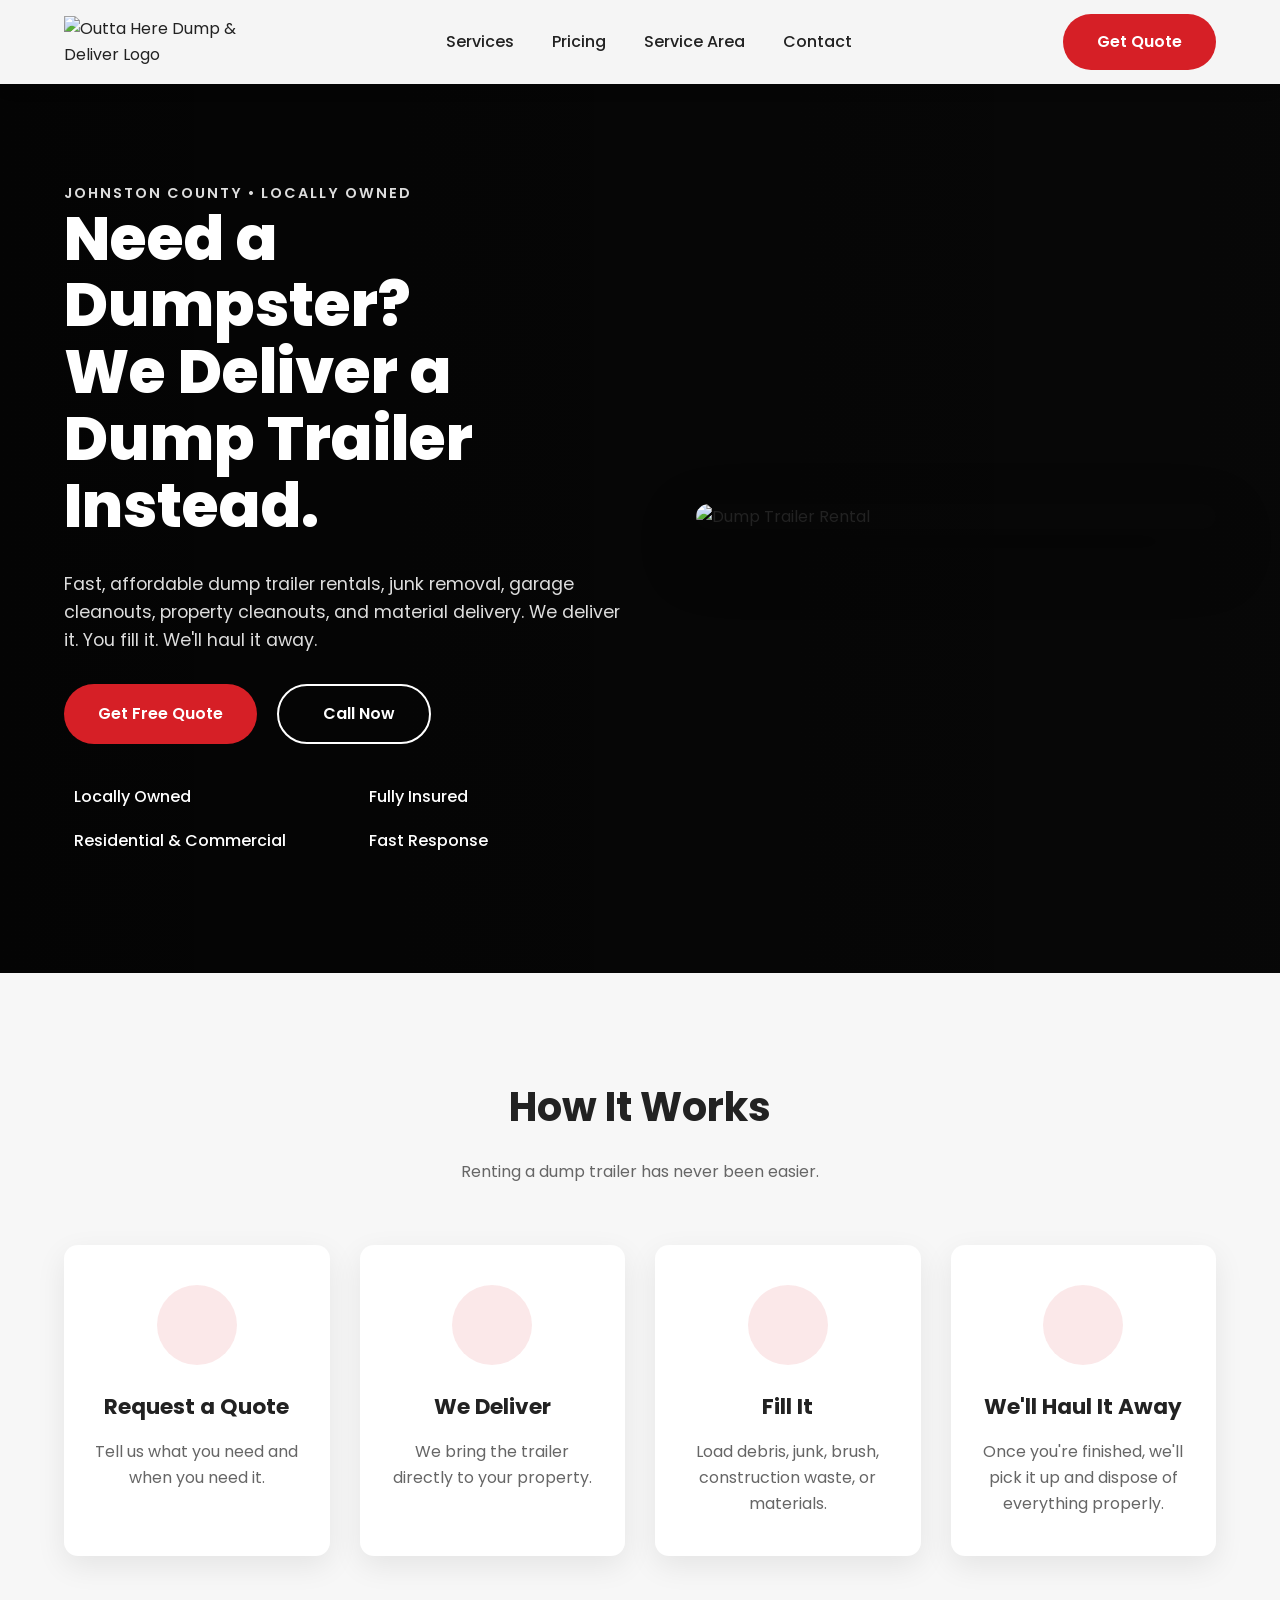
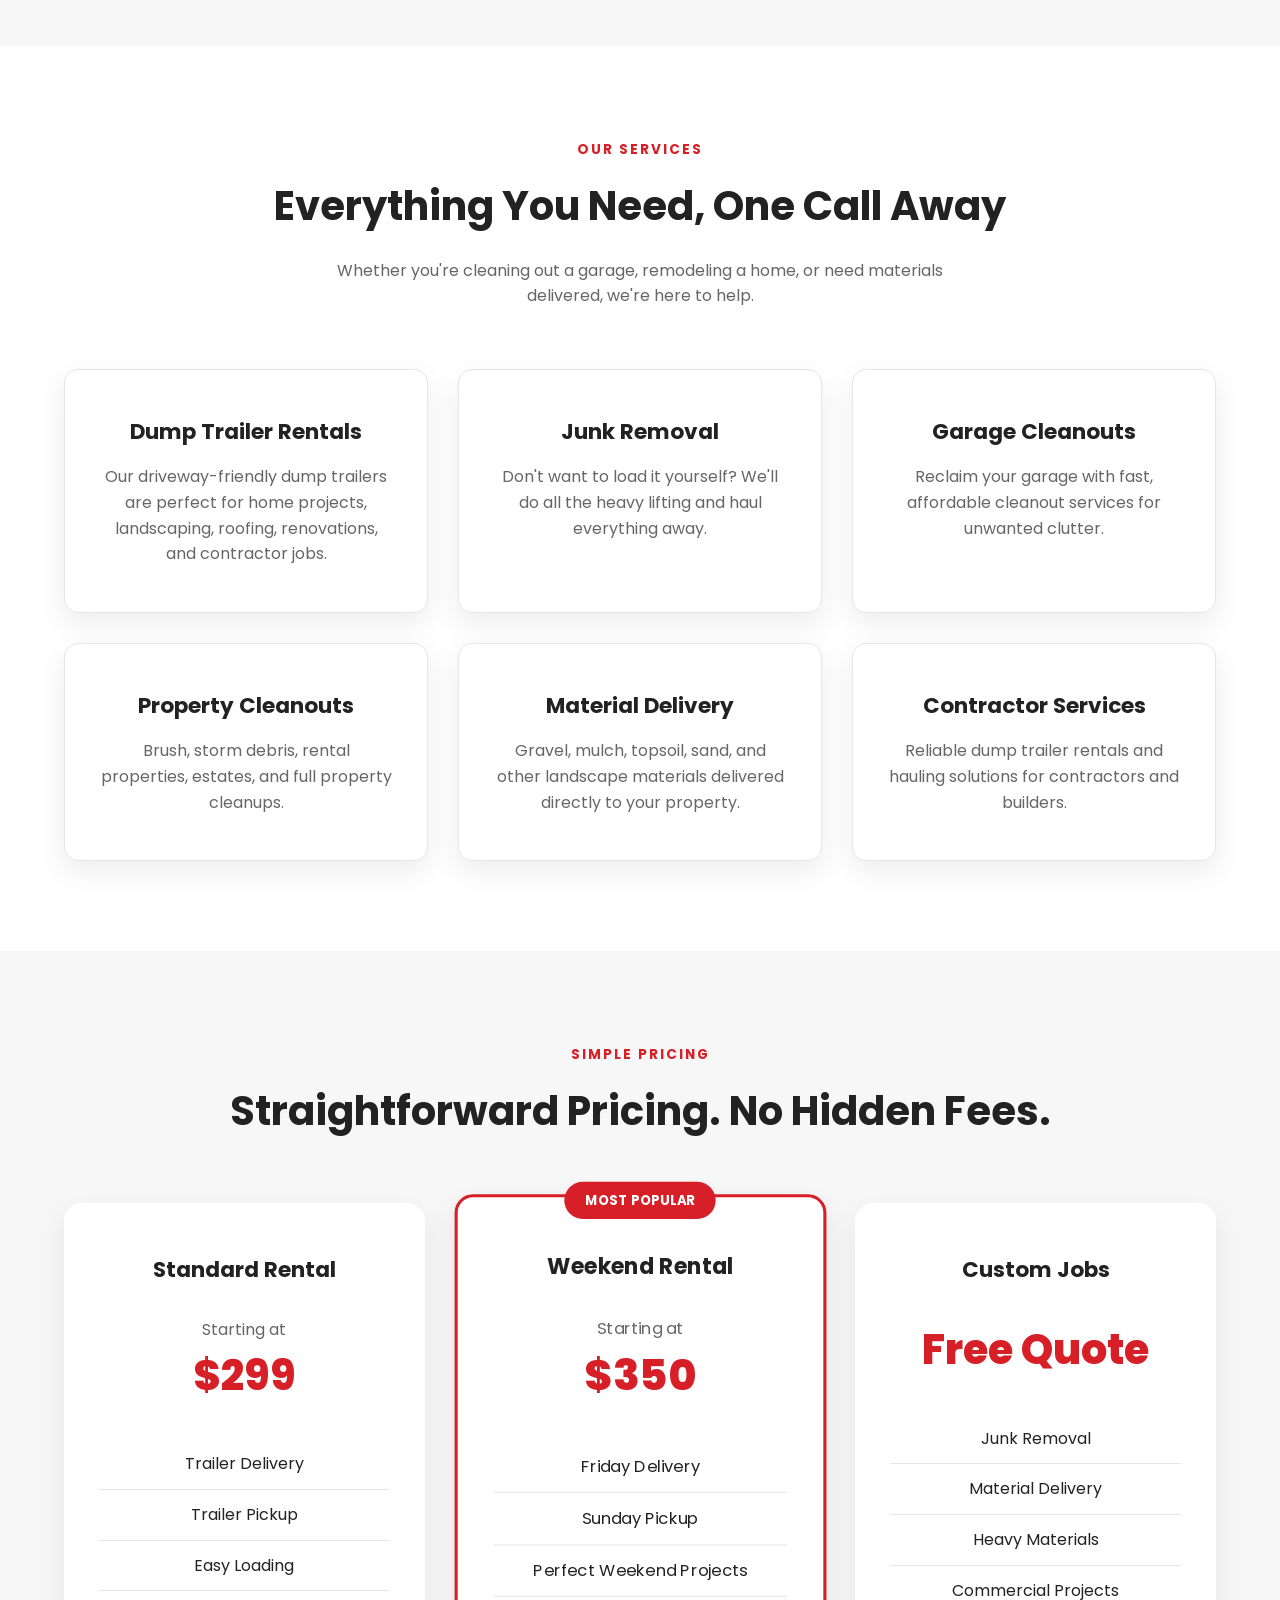
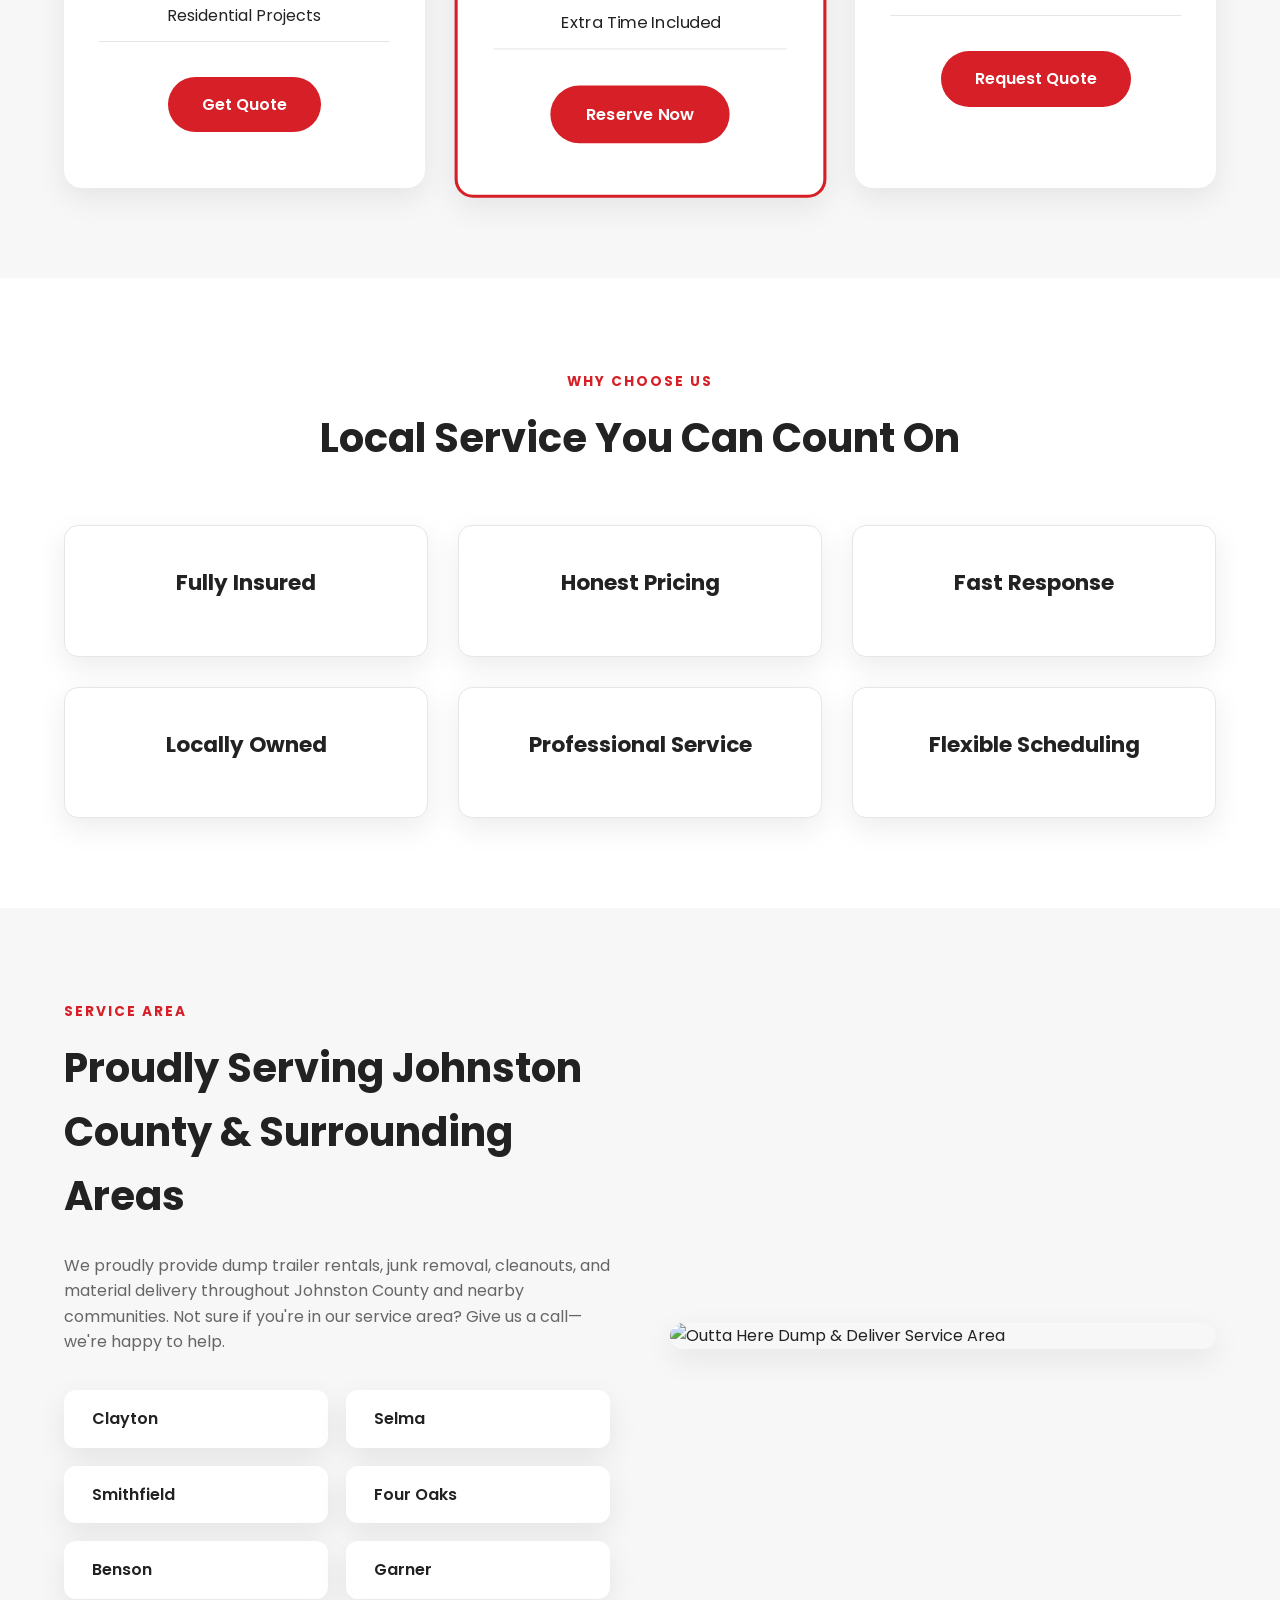
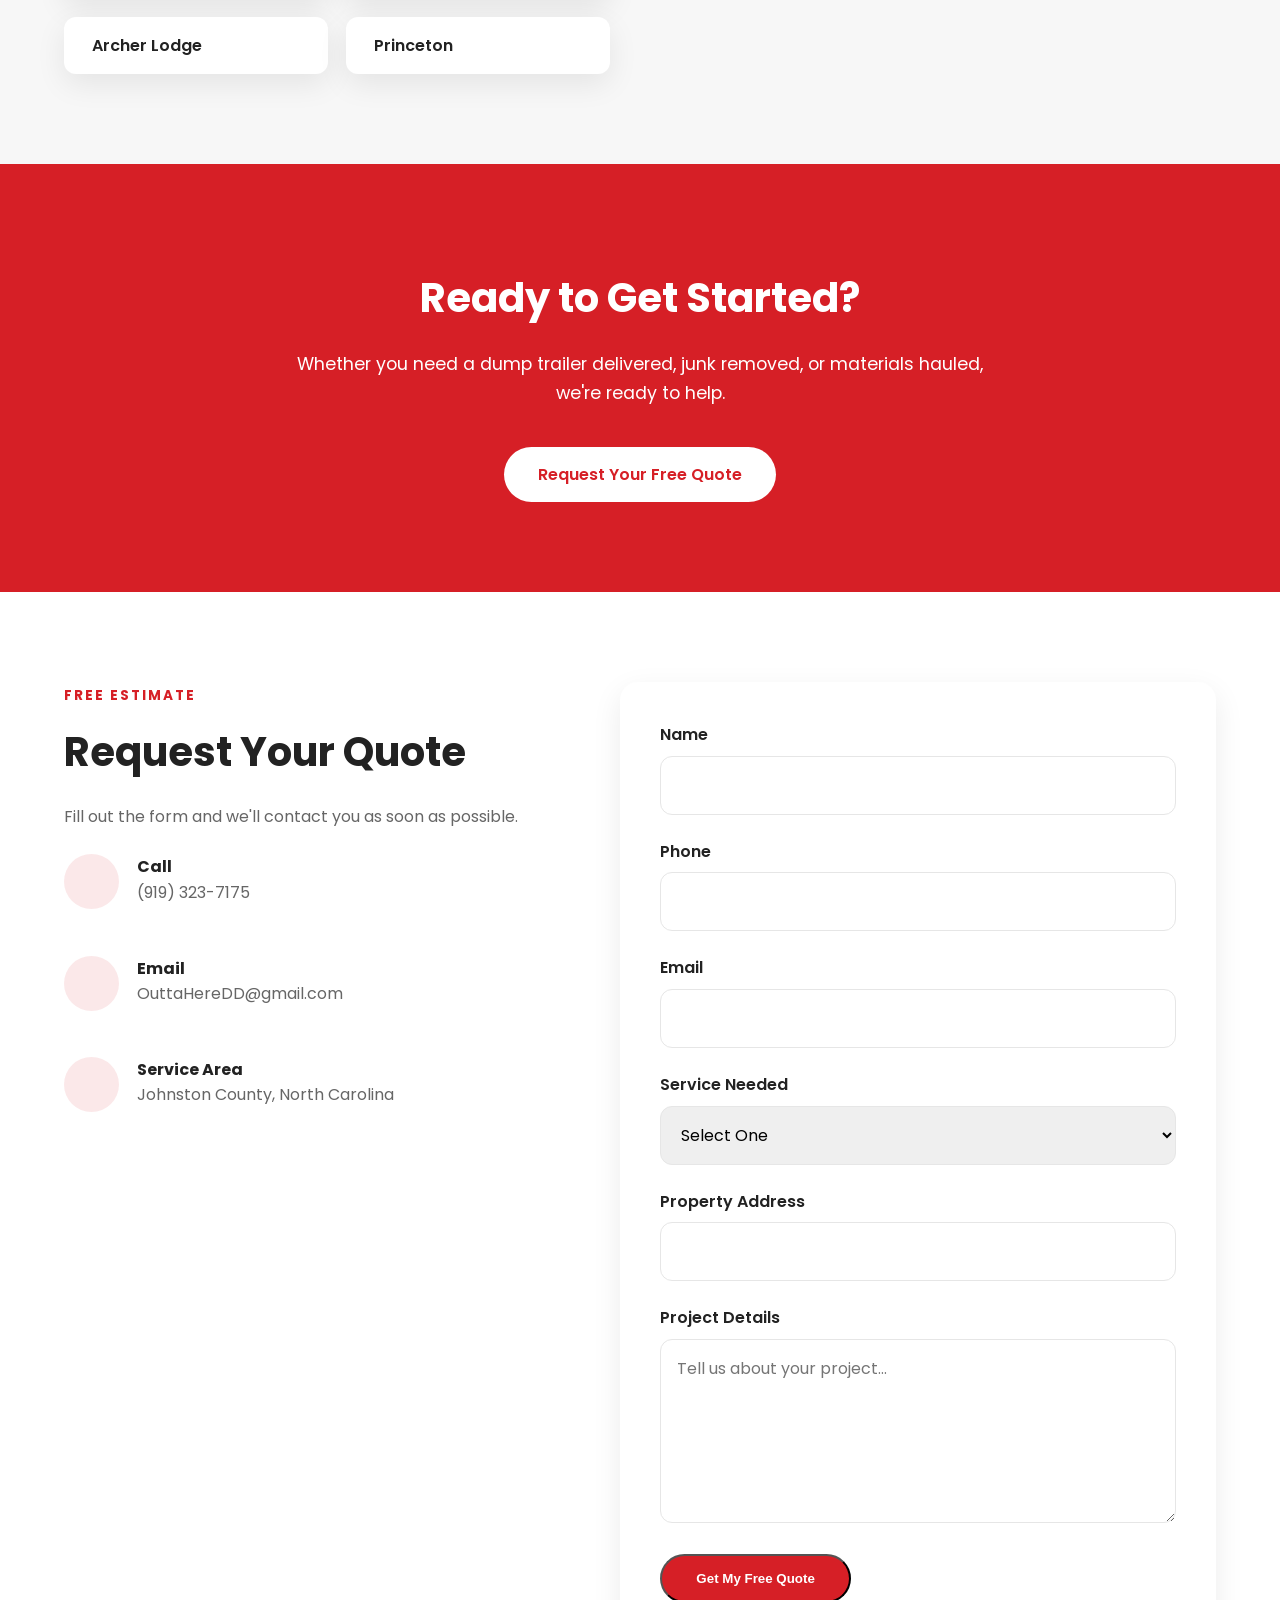
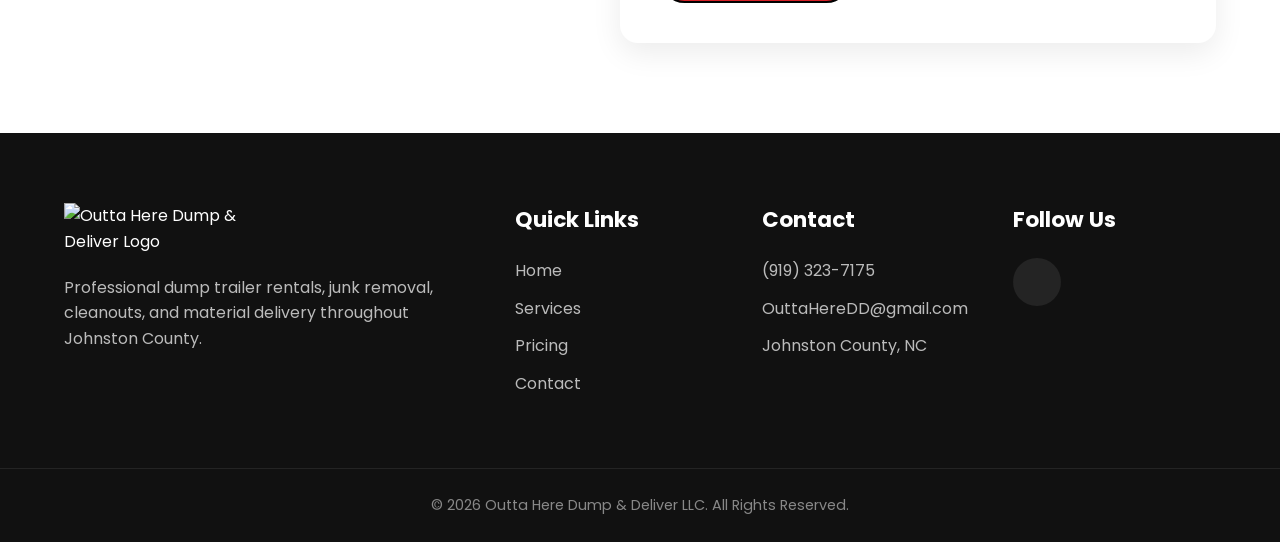
==== commit 2876999e: "Update index.html" ====
--- a/index.html
+++ b/index.html
@@ -721,7 +721,7 @@
 
                     <strong>Call</strong>
 
-                    <p>(919) XXX-XXXX</p>
+                    <p>(919) 323-7175</p>
 
                 </div>
 
@@ -944,7 +944,7 @@
 
                 <i class="fas fa-phone"></i>
 
-                (919) XXX-XXXX
+                (919) 323-7175
 
             </p>
 
--- a/styles.css
+++ b/styles.css
@@ -0,0 +1,1278 @@
+/* ==========================================
+   OUTTA HERE DUMP & DELIVER
+   styles.css
+========================================== */
+
+:root{
+
+    --primary:#d61f26;
+    --primary-dark:#b6171d;
+
+    --black:#111111;
+
+    --dark:#222;
+
+    --gray:#666;
+
+    --light:#f7f7f7;
+
+    --border:#e6e6e6;
+
+    --white:#ffffff;
+
+    --radius:14px;
+
+    --shadow:0 10px 30px rgba(0,0,0,.08);
+
+    --transition:.3s ease;
+
+    --max-width:1200px;
+
+}
+
+*{
+
+    margin:0;
+
+    padding:0;
+
+    box-sizing:border-box;
+
+}
+
+html{
+
+    scroll-behavior:smooth;
+
+}
+
+body{
+
+    font-family:'Poppins',sans-serif;
+
+    color:var(--dark);
+
+    background:#fff;
+
+    line-height:1.6;
+
+}
+
+img{
+
+    width:100%;
+
+    display:block;
+
+}
+
+a{
+
+    text-decoration:none;
+
+    color:inherit;
+
+}
+
+ul{
+
+    list-style:none;
+
+}
+
+section{
+
+    padding:90px 0;
+
+}
+
+.container{
+
+    width:90%;
+
+    max-width:var(--max-width);
+
+    margin:auto;
+
+}
+
+.section-tag{
+
+    color:var(--primary);
+
+    font-weight:700;
+
+    letter-spacing:2px;
+
+    font-size:.85rem;
+
+    text-transform:uppercase;
+
+}
+
+.section-subtitle{
+
+    color:var(--gray);
+
+    max-width:650px;
+
+    margin:15px auto 60px;
+
+}
+
+h1{
+
+    font-size:3.8rem;
+
+    line-height:1.1;
+
+    font-weight:800;
+
+}
+
+h2{
+
+    font-size:2.5rem;
+
+    margin-top:12px;
+
+    margin-bottom:20px;
+
+}
+
+h3{
+
+    font-size:1.35rem;
+
+    margin-bottom:15px;
+
+}
+
+.btn{
+
+    display:inline-flex;
+
+    align-items:center;
+
+    justify-content:center;
+
+    gap:10px;
+
+    padding:15px 34px;
+
+    border-radius:50px;
+
+    font-weight:600;
+
+    transition:var(--transition);
+
+    cursor:pointer;
+
+}
+
+.btn-primary{
+
+    background:var(--primary);
+
+    color:#fff;
+
+}
+
+.btn-primary:hover{
+
+    background:var(--primary-dark);
+
+    transform:translateY(-3px);
+
+}
+
+.btn-secondary{
+
+    border:2px solid #fff;
+
+    color:#fff;
+
+}
+
+.btn-secondary:hover{
+
+    background:#fff;
+
+    color:var(--black);
+
+}
+
+/*==============================
+HEADER
+==============================*/
+
+header{
+
+    position:fixed;
+
+    top:0;
+
+    left:0;
+
+    width:100%;
+
+    z-index:999;
+
+    background:rgba(255,255,255,.96);
+
+    backdrop-filter:blur(10px);
+
+    box-shadow:0 3px 20px rgba(0,0,0,.05);
+
+}
+
+header .container{
+
+    display:flex;
+
+    align-items:center;
+
+    justify-content:space-between;
+
+    height:84px;
+
+}
+
+.logo img{
+
+    width:190px;
+
+}
+
+nav ul{
+
+    display:flex;
+
+    gap:38px;
+
+}
+
+nav a{
+
+    font-weight:500;
+
+    transition:var(--transition);
+
+}
+
+nav a:hover{
+
+    color:var(--primary);
+
+}
+
+.desktop-button{
+
+    margin-left:20px;
+
+}
+
+#menuButton{
+
+    display:none;
+
+    background:none;
+
+    border:none;
+
+    font-size:1.5rem;
+
+    cursor:pointer;
+
+}
+
+/*==============================
+HERO
+==============================*/
+
+.hero{
+
+    position:relative;
+
+    padding-top:180px;
+
+    padding-bottom:120px;
+
+    background:#101010;
+
+    overflow:hidden;
+
+}
+
+.hero .overlay{
+
+    position:absolute;
+
+    inset:0;
+
+    background:linear-gradient(
+        90deg,
+        rgba(0,0,0,.75),
+        rgba(0,0,0,.55)
+    );
+
+}
+
+.hero-grid{
+
+    position:relative;
+
+    z-index:2;
+
+    display:grid;
+
+    grid-template-columns:1.1fr 1fr;
+
+    align-items:center;
+
+    gap:60px;
+
+}
+
+.hero-content{
+
+    color:#fff;
+
+}
+
+.eyebrow{
+
+    color:#ddd;
+
+    font-size:.9rem;
+
+    letter-spacing:2px;
+
+    font-weight:600;
+
+}
+
+.hero p{
+
+    margin:30px 0;
+
+    color:#ddd;
+
+    font-size:1.1rem;
+
+    max-width:600px;
+
+}
+
+.hero-buttons{
+
+    display:flex;
+
+    gap:20px;
+
+    margin-bottom:40px;
+
+}
+
+.hero-image img{
+
+    border-radius:18px;
+
+    box-shadow:0 25px 60px rgba(0,0,0,.45);
+
+}
+
+.trust-grid{
+
+    display:grid;
+
+    grid-template-columns:repeat(2,1fr);
+
+    gap:18px;
+
+}
+
+.trust-grid div{
+
+    display:flex;
+
+    align-items:center;
+
+    gap:10px;
+
+    color:#fff;
+
+    font-weight:500;
+
+}
+
+.trust-grid i{
+
+    color:#53d769;
+
+}
+
+/*==============================
+HOW IT WORKS
+==============================*/
+
+.how-it-works{
+
+    background:var(--light);
+
+    text-align:center;
+
+}
+
+.steps{
+
+    display:grid;
+
+    grid-template-columns:repeat(4,1fr);
+
+    gap:30px;
+
+    margin-top:50px;
+
+}
+
+.step{
+
+    background:#fff;
+
+    padding:40px 30px;
+
+    border-radius:var(--radius);
+
+    box-shadow:var(--shadow);
+
+    transition:var(--transition);
+
+}
+
+.step:hover{
+
+    transform:translateY(-8px);
+
+}
+
+.step .icon{
+
+    width:80px;
+
+    height:80px;
+
+    margin:0 auto 25px;
+
+    border-radius:50%;
+
+    background:rgba(214,31,38,.1);
+
+    display:flex;
+
+    justify-content:center;
+
+    align-items:center;
+
+}
+
+.step i{
+
+    color:var(--primary);
+
+    font-size:2rem;
+
+}
+
+.step p{
+
+    color:var(--gray);
+
+}
+
+/*==============================
+SERVICES
+==============================*/
+
+.services{
+
+    background:#fff;
+
+    text-align:center;
+
+}
+
+.service-grid{
+
+    display:grid;
+
+    grid-template-columns:repeat(3,1fr);
+
+    gap:30px;
+
+    margin-top:55px;
+
+}
+
+.service-card{
+
+    background:#fff;
+
+    border:1px solid var(--border);
+
+    border-radius:var(--radius);
+
+    padding:45px 35px;
+
+    transition:var(--transition);
+
+    box-shadow:var(--shadow);
+
+}
+
+.service-card:hover{
+
+    transform:translateY(-10px);
+
+    border-color:var(--primary);
+
+}
+
+.service-card i{
+
+    font-size:2.8rem;
+
+    color:var(--primary);
+
+    margin-bottom:25px;
+
+}
+
+.service-card p{
+
+    color:var(--gray);
+
+}
+
+/*==============================
+PRICING
+==============================*/
+
+.pricing{
+
+    background:var(--light);
+
+    text-align:center;
+
+}
+
+.pricing-grid{
+
+    display:grid;
+
+    grid-template-columns:repeat(3,1fr);
+
+    gap:35px;
+
+    margin-top:60px;
+
+}
+
+.price-card{
+
+    position:relative;
+
+    background:#fff;
+
+    padding:50px 35px;
+
+    border-radius:18px;
+
+    box-shadow:var(--shadow);
+
+    transition:var(--transition);
+
+}
+
+.price-card:hover{
+
+    transform:translateY(-10px);
+
+}
+
+.featured{
+
+    border:3px solid var(--primary);
+
+    transform:scale(1.03);
+
+}
+
+.popular{
+
+    position:absolute;
+
+    top:-15px;
+
+    left:50%;
+
+    transform:translateX(-50%);
+
+    background:var(--primary);
+
+    color:#fff;
+
+    padding:8px 20px;
+
+    border-radius:30px;
+
+    font-size:.8rem;
+
+    font-weight:700;
+
+}
+
+.price{
+
+    margin:30px 0;
+
+    color:var(--gray);
+
+}
+
+.price span{
+
+    display:block;
+
+    color:var(--primary);
+
+    font-size:2.6rem;
+
+    font-weight:800;
+
+}
+
+.price-card ul{
+
+    margin-bottom:35px;
+
+}
+
+.price-card li{
+
+    padding:12px 0;
+
+    border-bottom:1px solid var(--border);
+
+}
+
+/*==============================
+WHY CHOOSE US
+==============================*/
+
+.why-us{
+
+    text-align:center;
+
+}
+
+.features-grid{
+
+    display:grid;
+
+    grid-template-columns:repeat(3,1fr);
+
+    gap:30px;
+
+    margin-top:55px;
+
+}
+
+.feature{
+
+    background:#fff;
+
+    border-radius:var(--radius);
+
+    padding:40px;
+
+    border:1px solid var(--border);
+
+    box-shadow:var(--shadow);
+
+    transition:var(--transition);
+
+}
+
+.feature:hover{
+
+    transform:translateY(-8px);
+
+}
+
+.feature i{
+
+    color:var(--primary);
+
+    font-size:2.4rem;
+
+    margin-bottom:20px;
+
+}
+
+/*==============================
+SERVICE AREA
+==============================*/
+
+.service-area{
+
+    background:var(--light);
+
+}
+
+.area-grid{
+
+    display:grid;
+
+    grid-template-columns:1fr 1fr;
+
+    gap:60px;
+
+    align-items:center;
+
+}
+
+.area-content p{
+
+    color:var(--gray);
+
+    margin:25px 0 35px;
+
+}
+
+.city-grid{
+
+    display:grid;
+
+    grid-template-columns:repeat(2,1fr);
+
+    gap:18px;
+
+}
+
+.city-grid div{
+
+    display:flex;
+
+    align-items:center;
+
+    gap:10px;
+
+    background:#fff;
+
+    padding:16px 18px;
+
+    border-radius:12px;
+
+    box-shadow:var(--shadow);
+
+    font-weight:600;
+
+}
+
+.city-grid i{
+
+    color:var(--primary);
+
+}
+
+.area-image img{
+
+    border-radius:18px;
+
+    box-shadow:var(--shadow);
+
+}
+
+/*==============================
+CALL TO ACTION
+==============================*/
+
+.cta{
+
+    background:var(--primary);
+
+    color:#fff;
+
+    text-align:center;
+
+}
+
+.cta h2{
+
+    color:#fff;
+
+}
+
+.cta p{
+
+    max-width:700px;
+
+    margin:20px auto 40px;
+
+    font-size:1.1rem;
+
+}
+
+.cta .btn{
+
+    background:#fff;
+
+    color:var(--primary);
+
+}
+
+.cta .btn:hover{
+
+    transform:translateY(-4px);
+
+}
+
+/*==============================
+QUOTE FORM
+==============================*/
+
+.quote{
+
+    background:#fff;
+
+}
+
+.quote-grid{
+
+    display:grid;
+
+    grid-template-columns:1fr 1.2fr;
+
+    gap:60px;
+
+    align-items:start;
+
+}
+
+.quote-info p{
+
+    color:var(--gray);
+
+    margin-bottom:25px;
+
+}
+
+.contact-item{
+
+    display:flex;
+
+    align-items:flex-start;
+
+    gap:18px;
+
+    margin-bottom:25px;
+
+}
+
+.contact-item i{
+
+    width:55px;
+
+    height:55px;
+
+    display:flex;
+
+    align-items:center;
+
+    justify-content:center;
+
+    border-radius:50%;
+
+    background:rgba(214,31,38,.1);
+
+    color:var(--primary);
+
+    font-size:1.3rem;
+
+}
+
+.quote-form{
+
+    background:#fff;
+
+    border-radius:18px;
+
+    box-shadow:var(--shadow);
+
+    padding:40px;
+
+}
+
+.input-group{
+
+    margin-bottom:24px;
+
+}
+
+.input-group label{
+
+    display:block;
+
+    margin-bottom:8px;
+
+    font-weight:600;
+
+}
+
+.input-group input,
+.input-group select,
+.input-group textarea{
+
+    width:100%;
+
+    padding:16px;
+
+    border:1px solid var(--border);
+
+    border-radius:12px;
+
+    font-family:inherit;
+
+    font-size:1rem;
+
+    transition:var(--transition);
+
+}
+
+.input-group input:focus,
+.input-group select:focus,
+.input-group textarea:focus{
+
+    outline:none;
+
+    border-color:var(--primary);
+
+    box-shadow:0 0 0 4px rgba(214,31,38,.12);
+
+}
+
+textarea{
+
+    resize:vertical;
+
+    min-height:170px;
+
+}
+
+/*==============================
+FOOTER
+==============================*/
+
+footer{
+
+    background:#111;
+
+    color:#fff;
+
+    padding:70px 0 25px;
+
+}
+
+.footer-grid{
+
+    display:grid;
+
+    grid-template-columns:2fr 1fr 1fr 1fr;
+
+    gap:45px;
+
+}
+
+.footer-logo{
+
+    width:180px;
+
+    margin-bottom:20px;
+
+}
+
+footer p{
+
+    color:#bbb;
+
+    margin-bottom:12px;
+
+}
+
+footer h3{
+
+    margin-bottom:20px;
+
+}
+
+footer ul li{
+
+    margin-bottom:12px;
+
+}
+
+footer a{
+
+    color:#bbb;
+
+    transition:var(--transition);
+
+}
+
+footer a:hover{
+
+    color:#fff;
+
+}
+
+.social{
+
+    display:inline-flex;
+
+    width:48px;
+
+    height:48px;
+
+    align-items:center;
+
+    justify-content:center;
+
+    background:rgba(255,255,255,.08);
+
+    border-radius:50%;
+
+    font-size:1.2rem;
+
+}
+
+.social:hover{
+
+    background:var(--primary);
+
+}
+
+.copyright{
+
+    margin-top:60px;
+
+    padding-top:25px;
+
+    border-top:1px solid rgba(255,255,255,.08);
+
+    text-align:center;
+
+    color:#888;
+
+    font-size:.9rem;
+
+}
+
+/*==============================
+RESPONSIVE
+==============================*/
+
+@media (max-width:992px){
+
+    h1{
+
+        font-size:2.8rem;
+
+    }
+
+    h2{
+
+        font-size:2rem;
+
+    }
+
+    .hero-grid,
+    .area-grid,
+    .quote-grid{
+
+        grid-template-columns:1fr;
+
+    }
+
+    .steps,
+    .service-grid,
+    .pricing-grid,
+    .features-grid,
+    .footer-grid{
+
+        grid-template-columns:repeat(2,1fr);
+
+    }
+
+}
+
+@media (max-width:768px){
+
+    section{
+
+        padding:70px 0;
+
+    }
+
+    nav{
+
+        position:fixed;
+
+        top:84px;
+
+        left:-100%;
+
+        width:100%;
+
+        background:#fff;
+
+        transition:.35s ease;
+
+        box-shadow:0 10px 30px rgba(0,0,0,.08);
+
+    }
+
+    nav.active{
+
+        left:0;
+
+    }
+
+    nav ul{
+
+        flex-direction:column;
+
+        padding:35px;
+
+        gap:25px;
+
+    }
+
+    #menuButton{
+
+        display:block;
+
+    }
+
+    .desktop-button{
+
+        display:none;
+
+    }
+
+    .hero{
+
+        padding-top:140px;
+
+    }
+
+    .hero-buttons{
+
+        flex-direction:column;
+
+    }
+
+    .trust-grid{
+
+        grid-template-columns:1fr;
+
+    }
+
+    .steps,
+    .service-grid,
+    .pricing-grid,
+    .features-grid,
+    .footer-grid,
+    .city-grid{
+
+        grid-template-columns:1fr;
+
+    }
+
+    .quote-form{
+
+        padding:30px;
+
+    }
+
+}
+
+/*==============================
+ACTIVE NAVIGATION
+==============================*/
+
+.active-link{
+
+    color:var(--primary);
+
+    font-weight:600;
+
+}
+
+/*==============================
+BACK TO TOP BUTTON
+==============================*/
+
+.back-to-top{
+
+    position:fixed;
+
+    right:25px;
+
+    bottom:25px;
+
+    width:52px;
+
+    height:52px;
+
+    border:none;
+
+    border-radius:50%;
+
+    background:var(--primary);
+
+    color:#fff;
+
+    font-size:1.2rem;
+
+    cursor:pointer;
+
+    opacity:0;
+
+    visibility:hidden;
+
+    transform:translateY(20px);
+
+    transition:.3s ease;
+
+    box-shadow:var(--shadow);
+
+    z-index:999;
+
+}
+
+.back-to-top:hover{
+
+    background:var(--primary-dark);
+
+}
+
+.show-top{
+
+    opacity:1;
+
+    visibility:visible;
+
+    transform:translateY(0);
+
+}
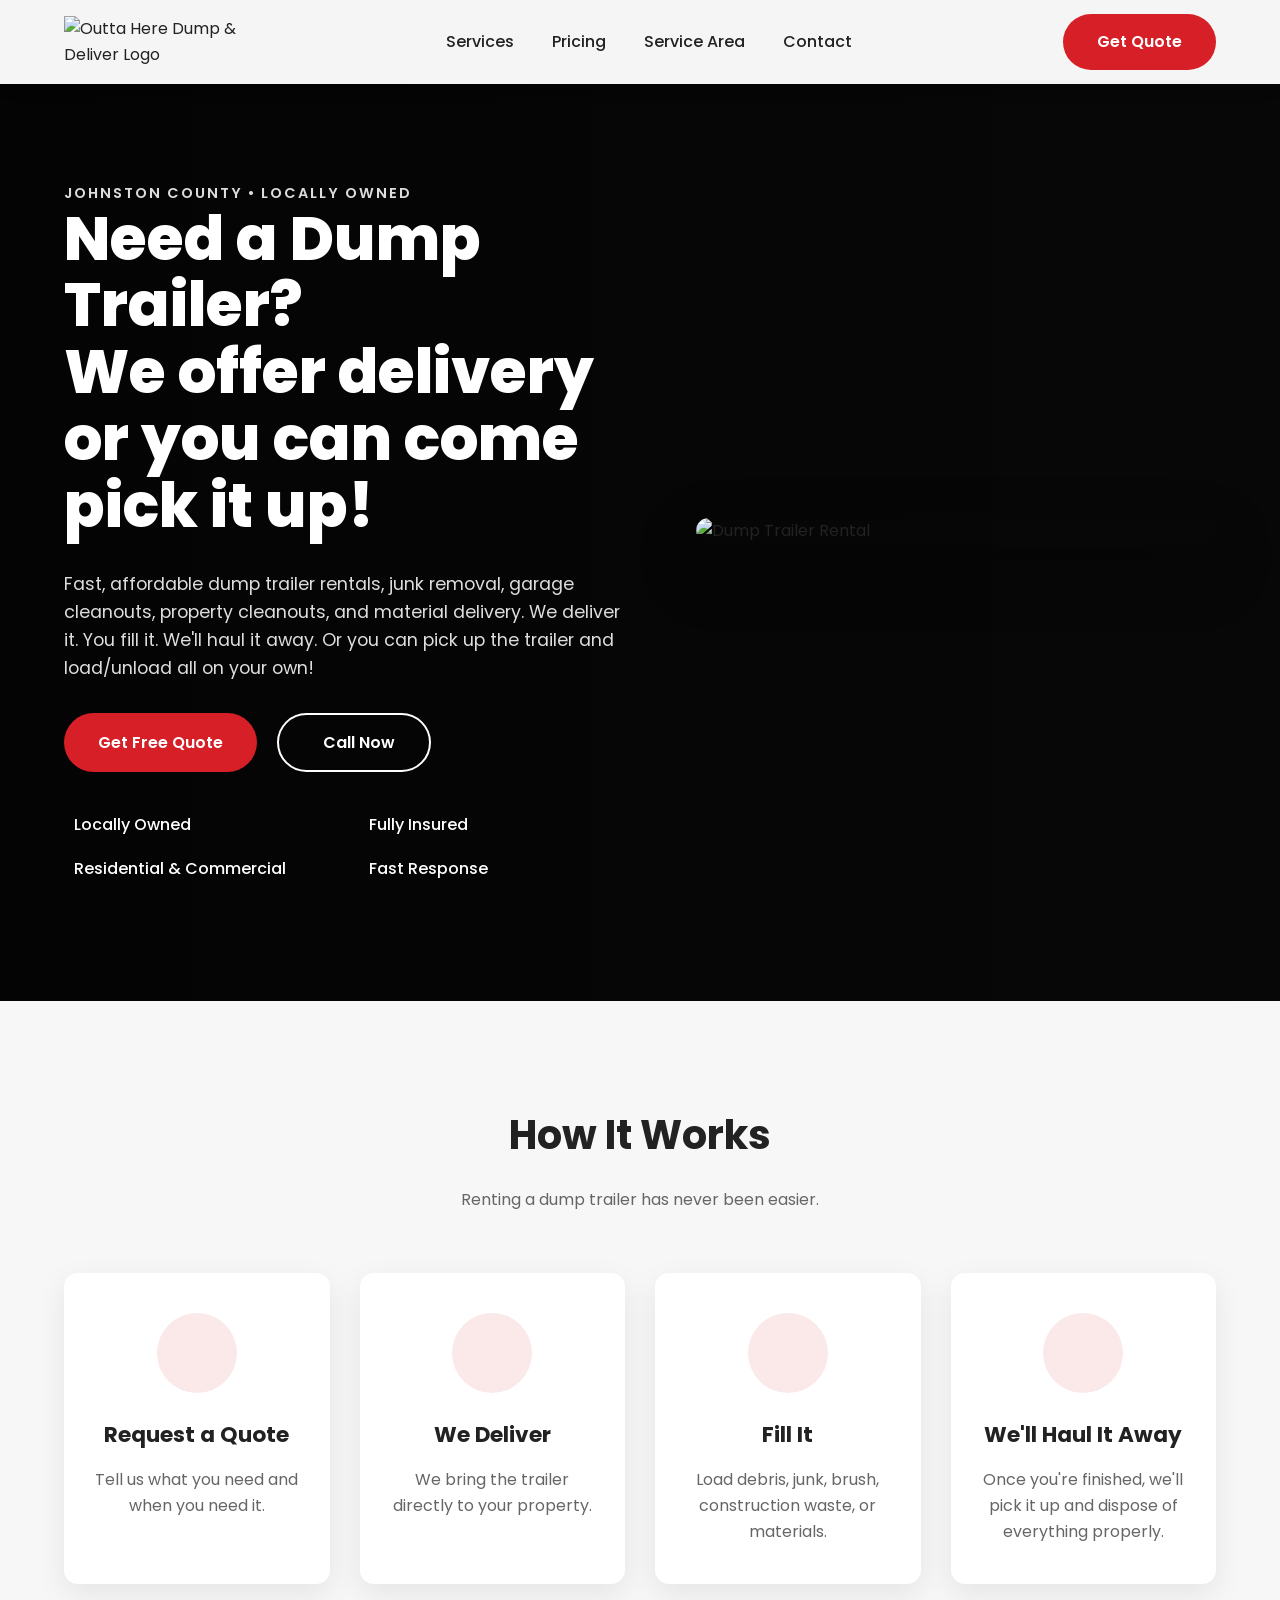
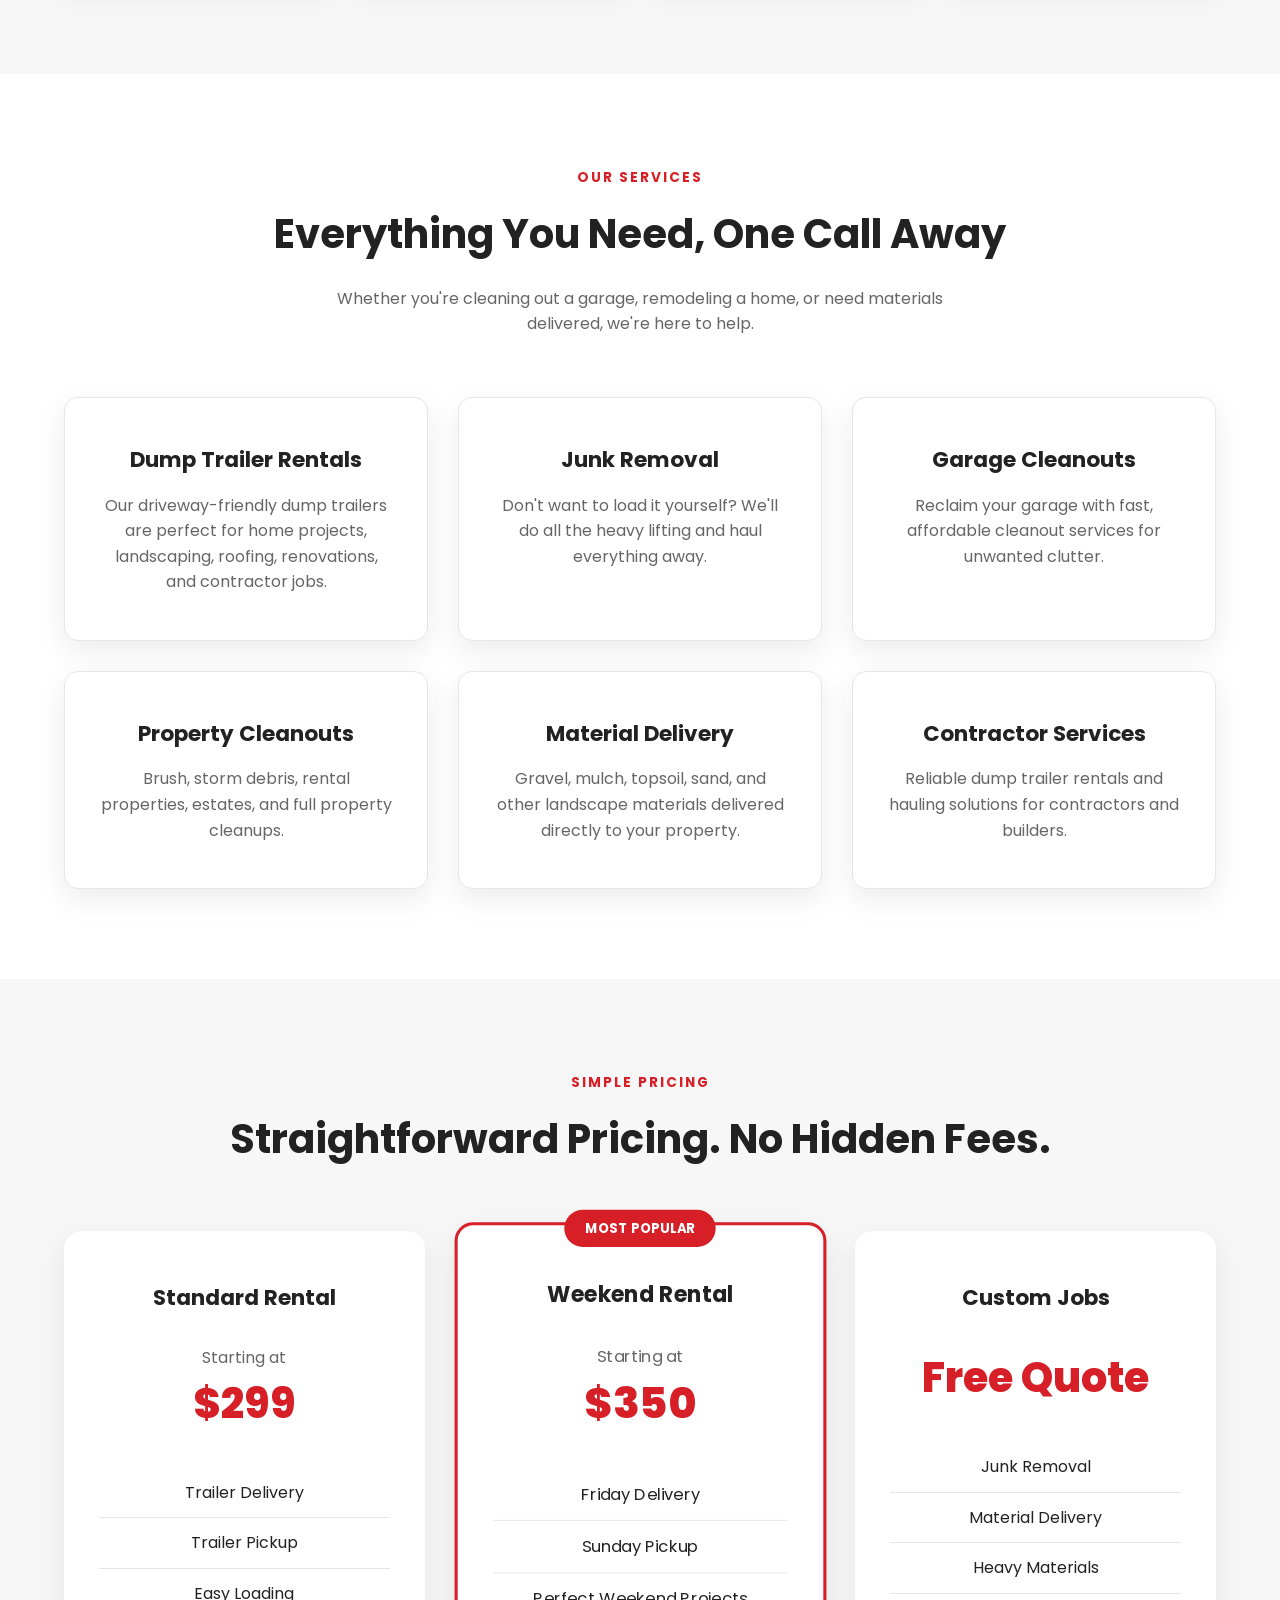
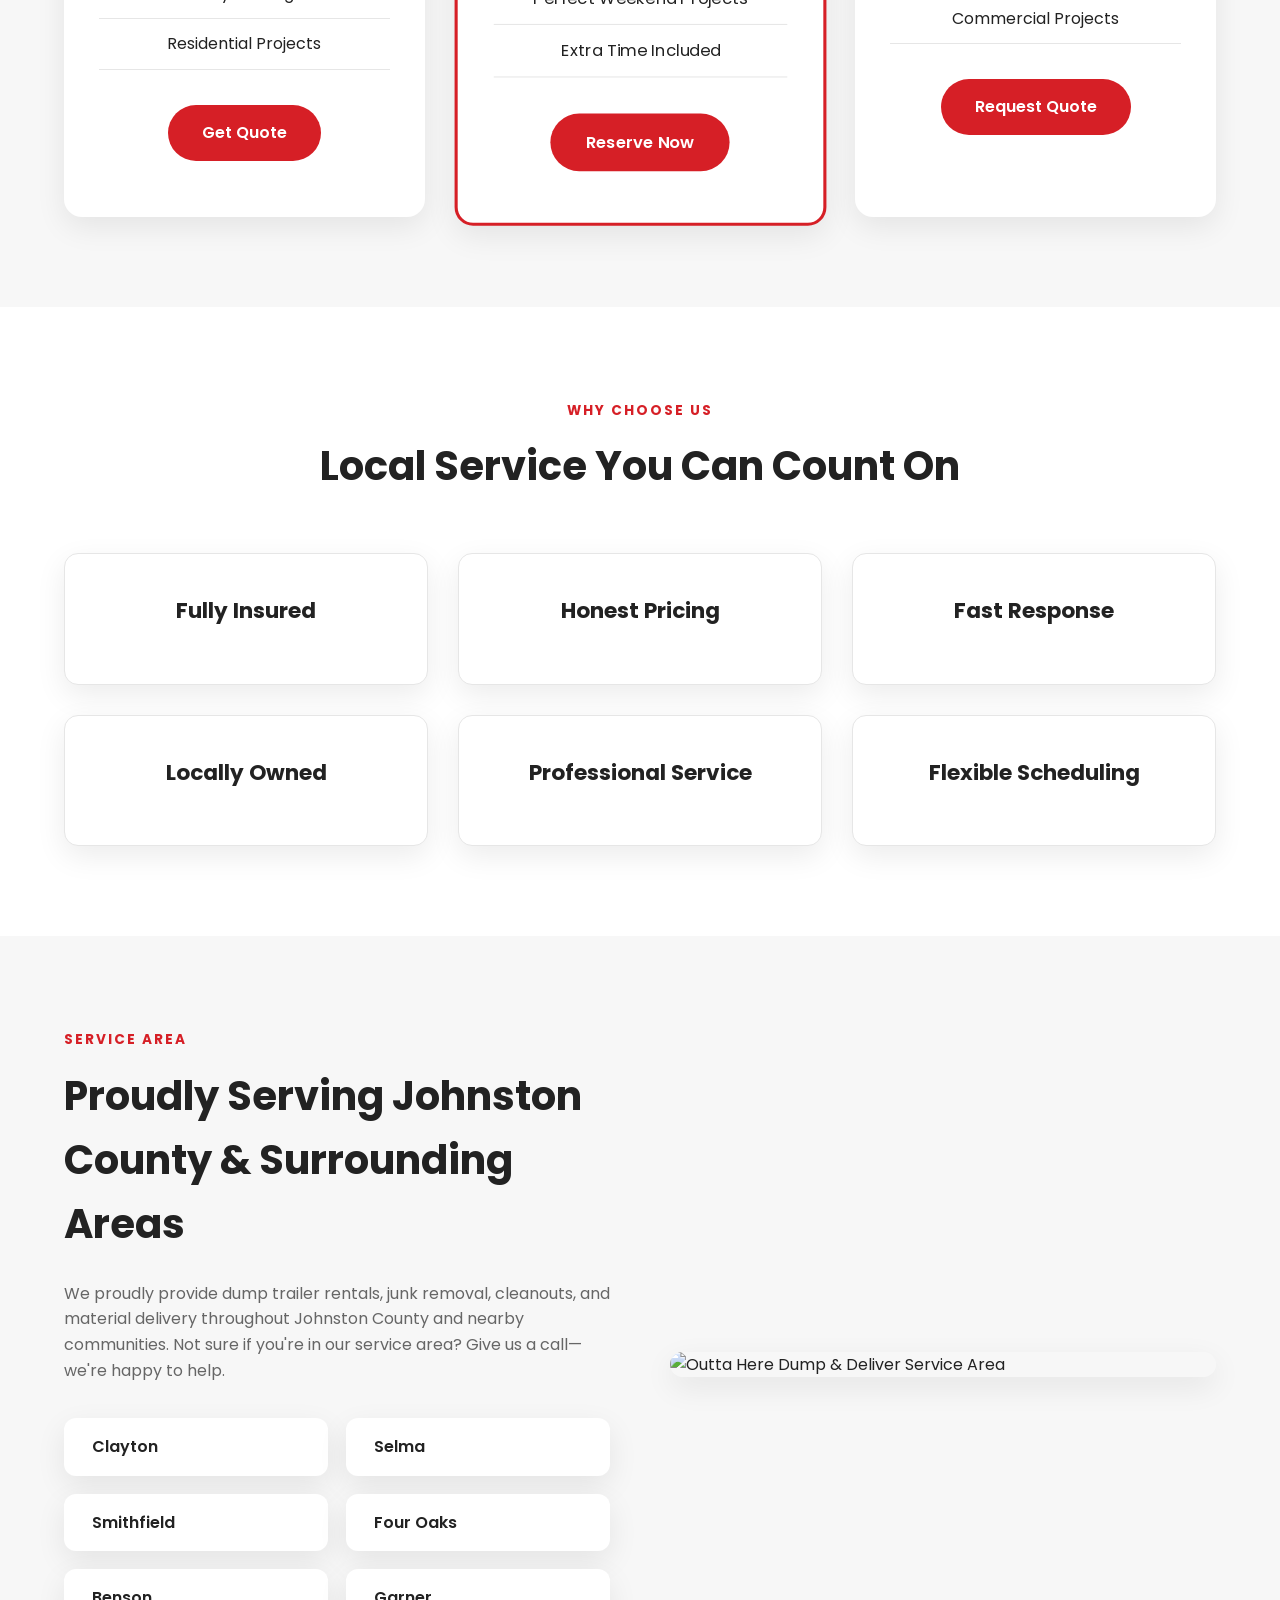
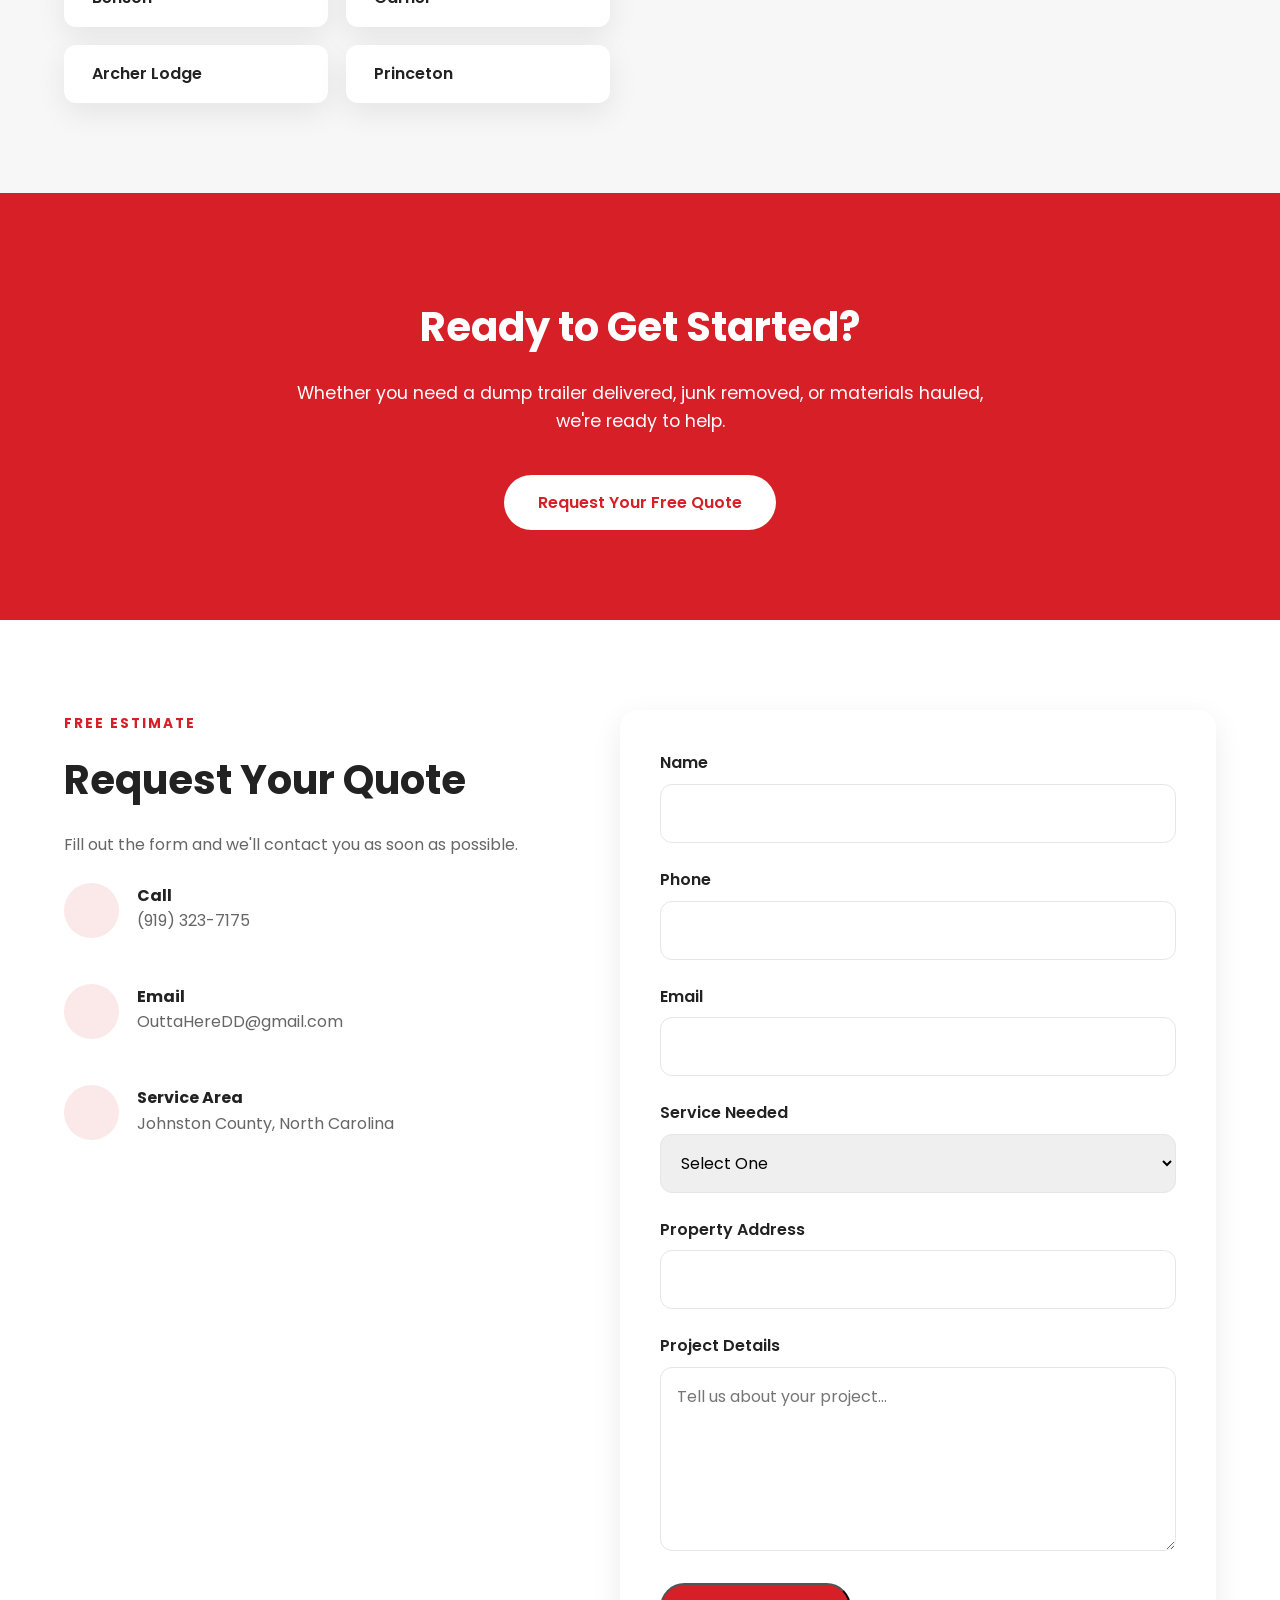
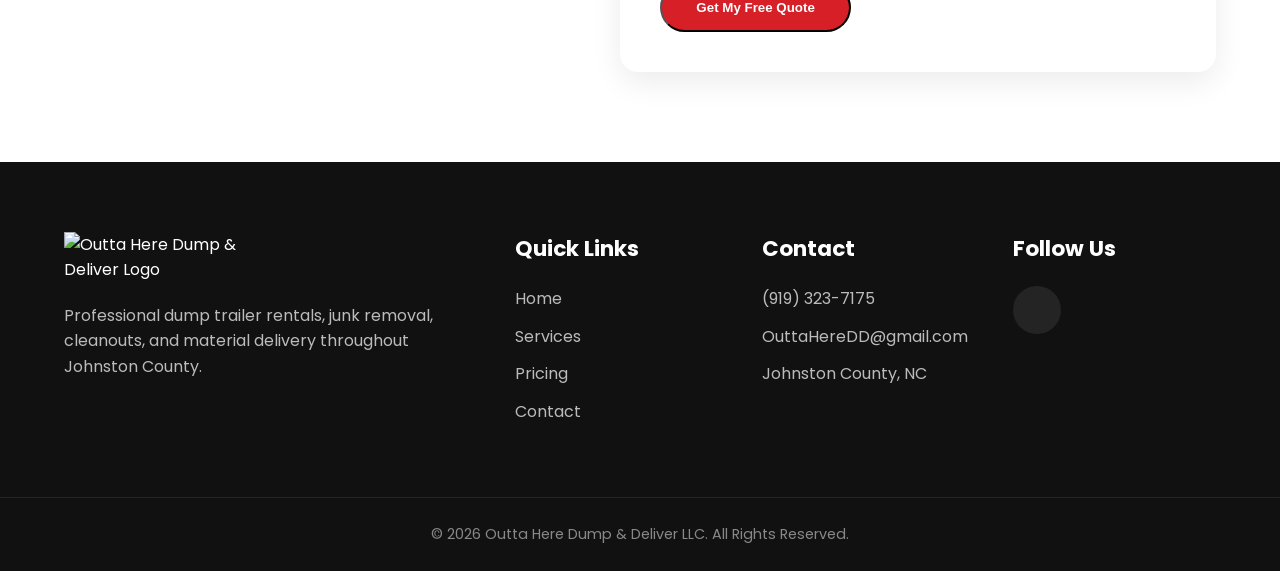
==== commit 592fd0b2: "Update index.html" ====
--- a/index.html
+++ b/index.html
@@ -81,8 +81,8 @@
 
             <h1>
 
-                Need a Dumpster?<br>
-                We Deliver a Dump Trailer Instead.
+                Need a Dump Trailer?<br>
+                We offer delivery or you can come pick it up!
 
             </h1>
 
@@ -94,6 +94,7 @@
                 We deliver it.
                 You fill it.
                 We'll haul it away.
+                Or you can pick up the trailer and load/unload all on your own!
 
             </p>
 
@@ -105,7 +106,7 @@
 
                 </a>
 
-                <a href="tel:9195555555" class="btn btn-secondary">
+                <a href="tel:9193237175" class="btn btn-secondary">
 
                     <i class="fas fa-phone"></i>
 
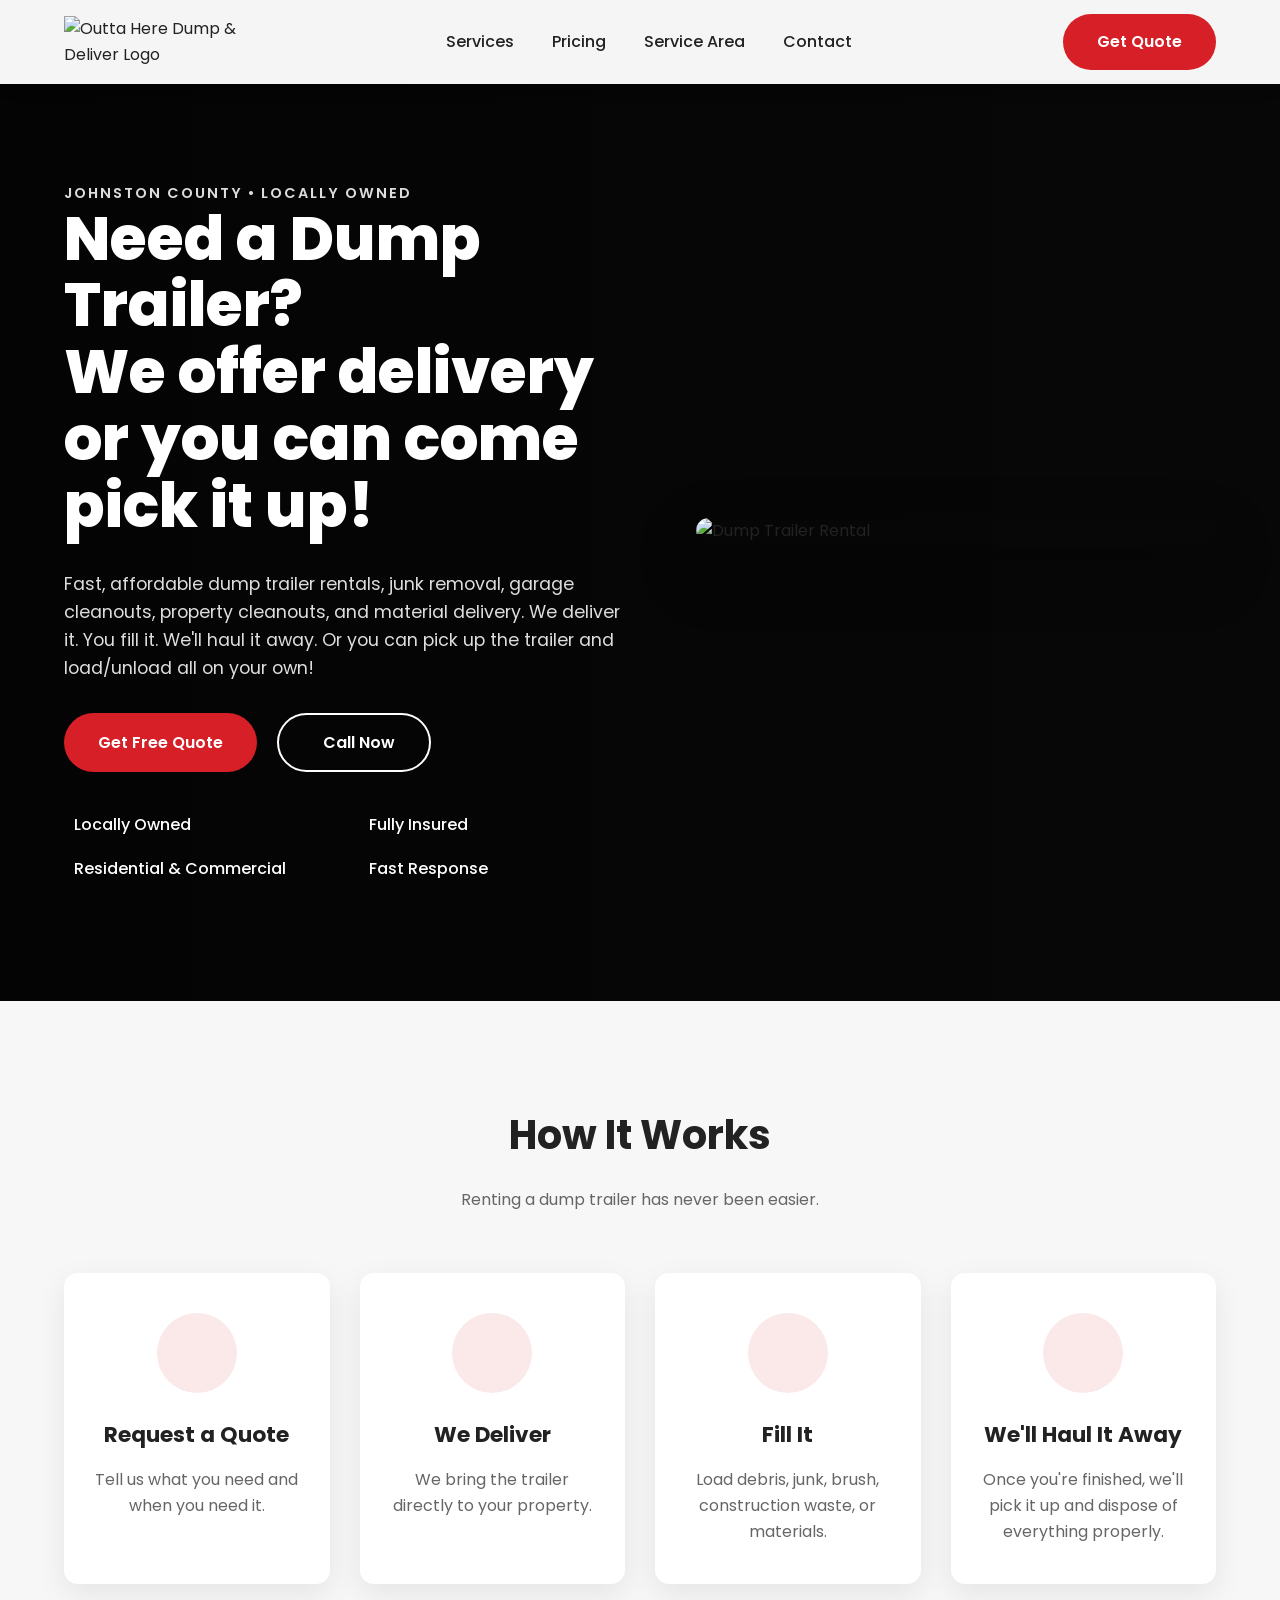
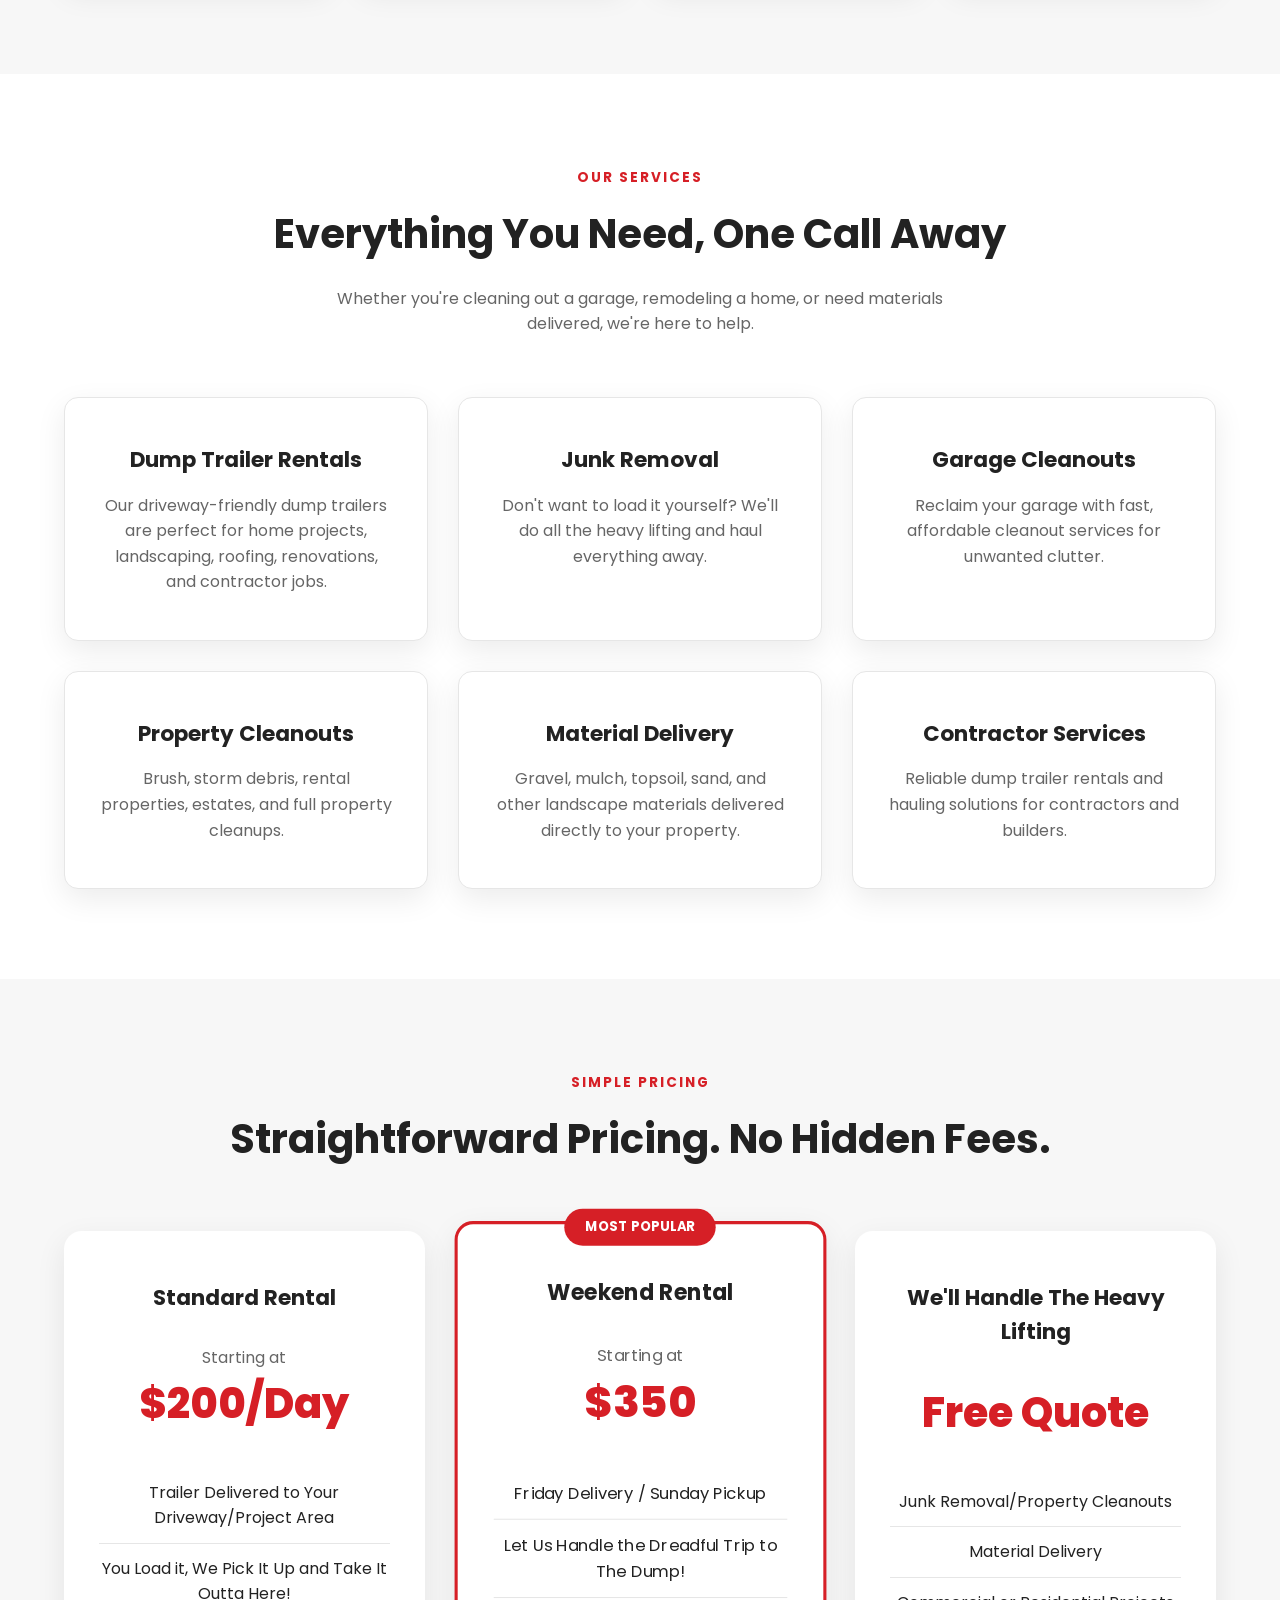
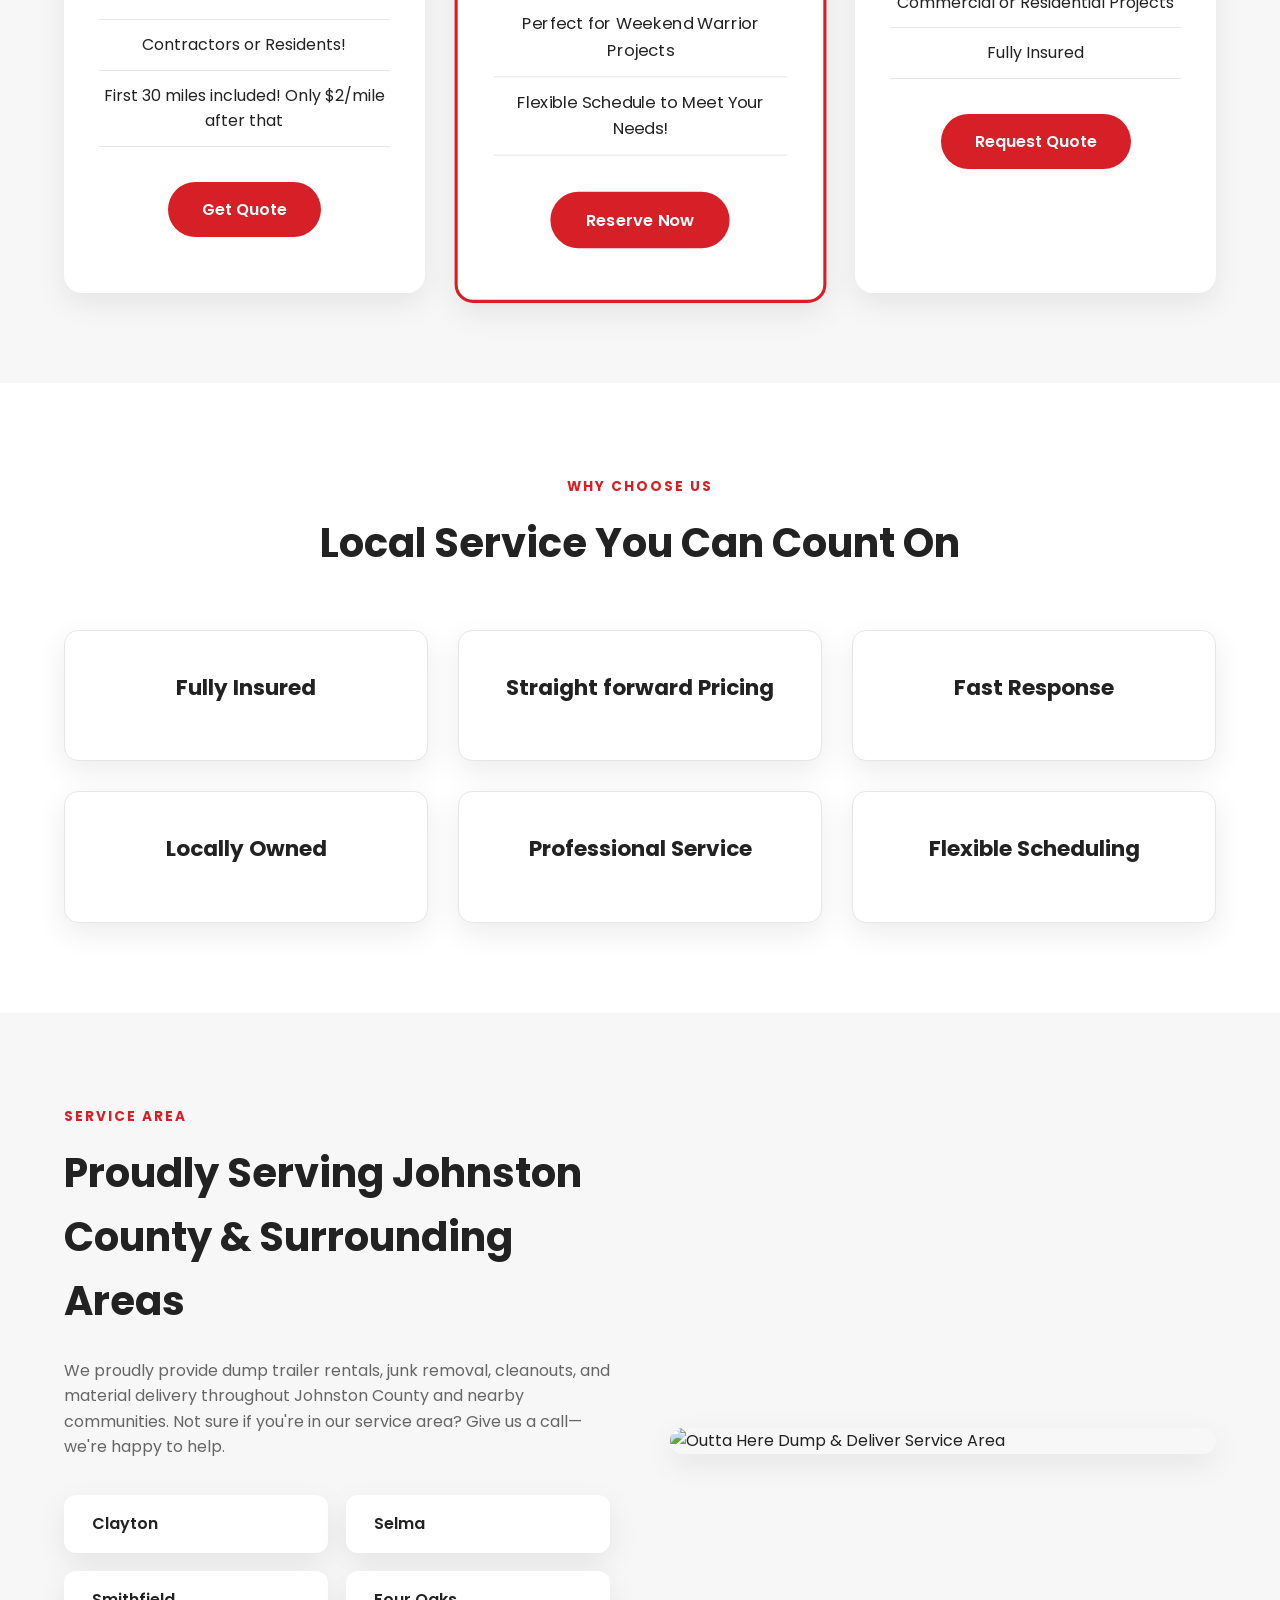
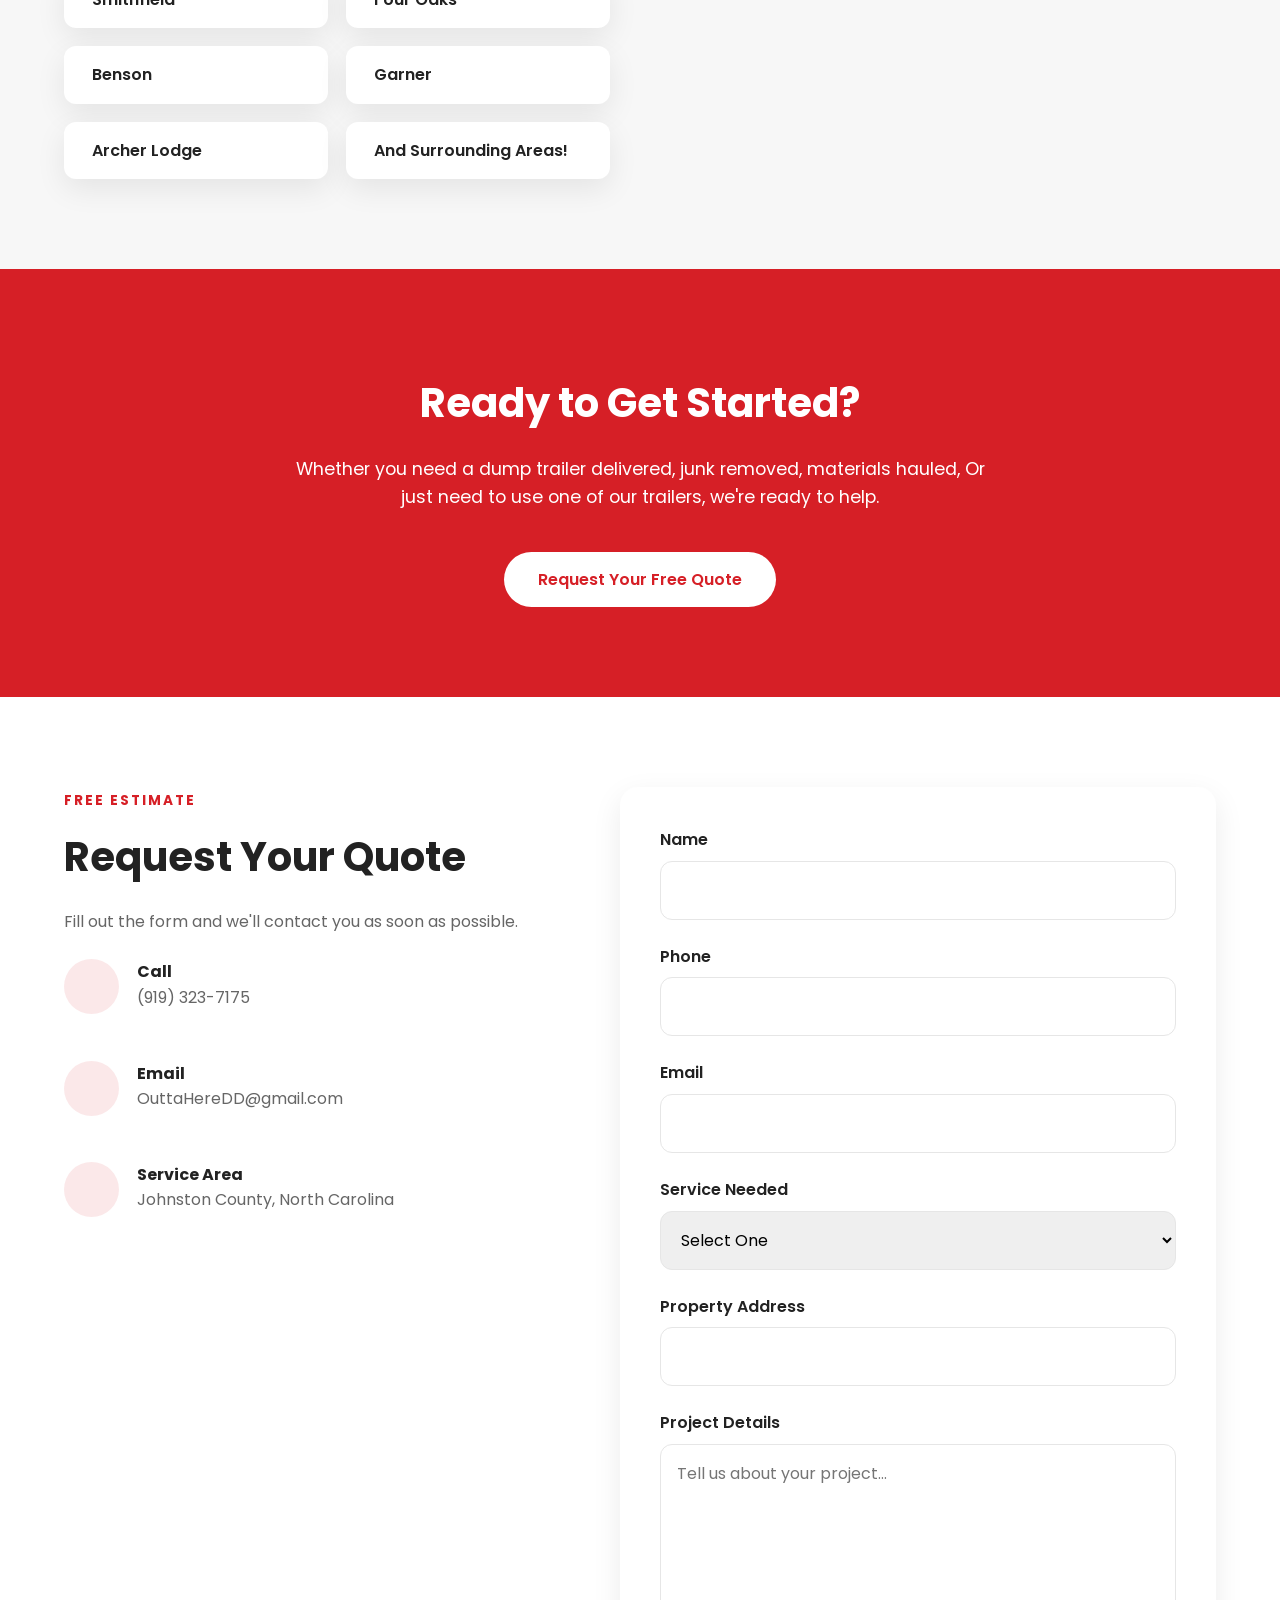
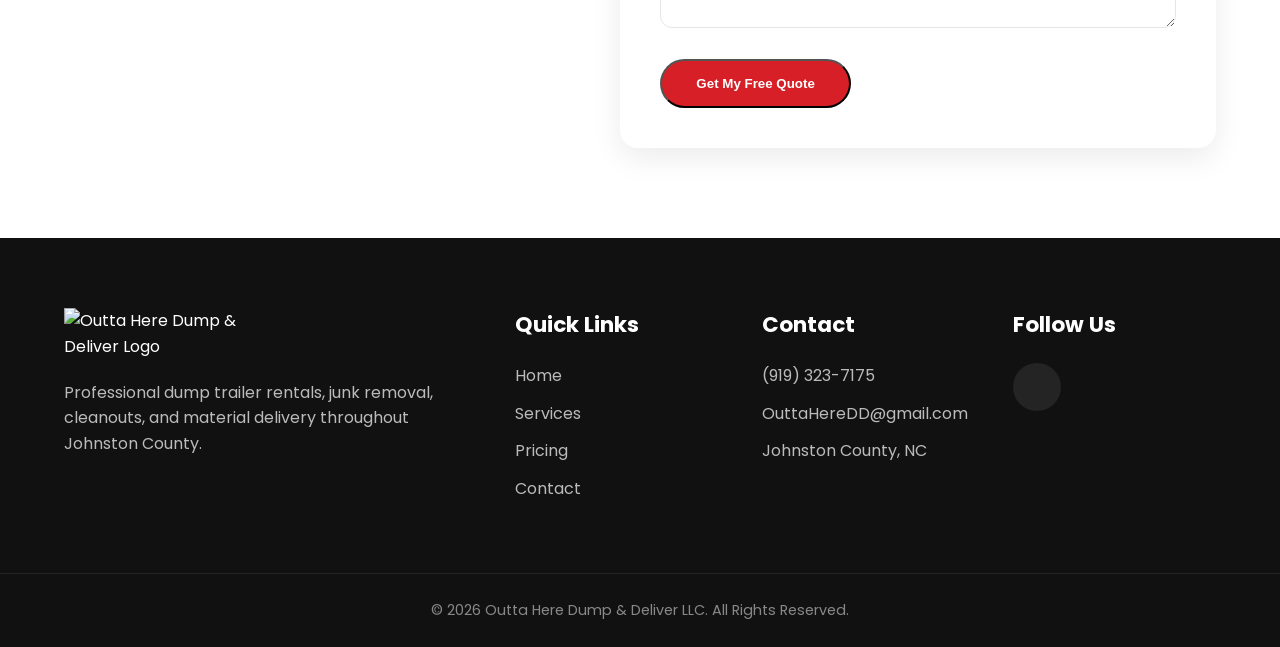
==== commit c2fb7fbf: "Update index.html" ====
--- a/index.html
+++ b/index.html
@@ -406,19 +406,19 @@
 
                     Starting at
 
-                    <span>$299</span>
+                    <span>$200/Day</span>
 
                 </div>
 
                 <ul>
 
-                    <li>Trailer Delivery</li>
-
-                    <li>Trailer Pickup</li>
-
-                    <li>Easy Loading</li>
-
-                    <li>Residential Projects</li>
+                    <li>Trailer Delivered to Your Driveway/Project Area</li>
+
+                    <li>You Load it, We Pick It Up and Take It Outta Here!</li>
+
+                    <li>Contractors or Residents!</li>
+
+                    <li>First 30 miles included! Only $2/mile after that</li>
 
                 </ul>
 
@@ -454,13 +454,13 @@
 
                 <ul>
 
-                    <li>Friday Delivery</li>
-
-                    <li>Sunday Pickup</li>
-
-                    <li>Perfect Weekend Projects</li>
-
-                    <li>Extra Time Included</li>
+                    <li>Friday Delivery / Sunday Pickup</li>
+
+                    <li>Let Us Handle the Dreadful Trip to The Dump!</li>
+
+                    <li>Perfect for Weekend Warrior Projects</li>
+
+                    <li>Flexible Schedule to Meet Your Needs!</li>
 
                 </ul>
 
@@ -476,7 +476,7 @@
 
                 <h3>
 
-                    Custom Jobs
+                    We'll Handle The Heavy Lifting 
 
                 </h3>
 
@@ -488,13 +488,13 @@
 
                 <ul>
 
-                    <li>Junk Removal</li>
+                    <li>Junk Removal/Property Cleanouts</li>
 
                     <li>Material Delivery</li>
 
-                    <li>Heavy Materials</li>
-
-                    <li>Commercial Projects</li>
+                    <li>Commercial or Residential Projects</li>
+
+                    <li>Fully Insured</li>
 
                 </ul>
 
@@ -548,7 +548,7 @@
 
                 <i class="fas fa-handshake"></i>
 
-                <h3>Honest Pricing</h3>
+                <h3>Straight forward Pricing</h3>
 
             </div>
 
@@ -632,7 +632,7 @@
                 <div><i class="fas fa-location-dot"></i> Benson</div>
                 <div><i class="fas fa-location-dot"></i> Garner</div>
                 <div><i class="fas fa-location-dot"></i> Archer Lodge</div>
-                <div><i class="fas fa-location-dot"></i> Princeton</div>
+                <div><i class="fas fa-location-dot"></i> And Surrounding Areas!</div>
 
             </div>
 
@@ -669,7 +669,8 @@
 
             Whether you need a dump trailer delivered,
             junk removed,
-            or materials hauled,
+            materials hauled,
+            Or just need to use one of our trailers,
             we're ready to help.
 
         </p>
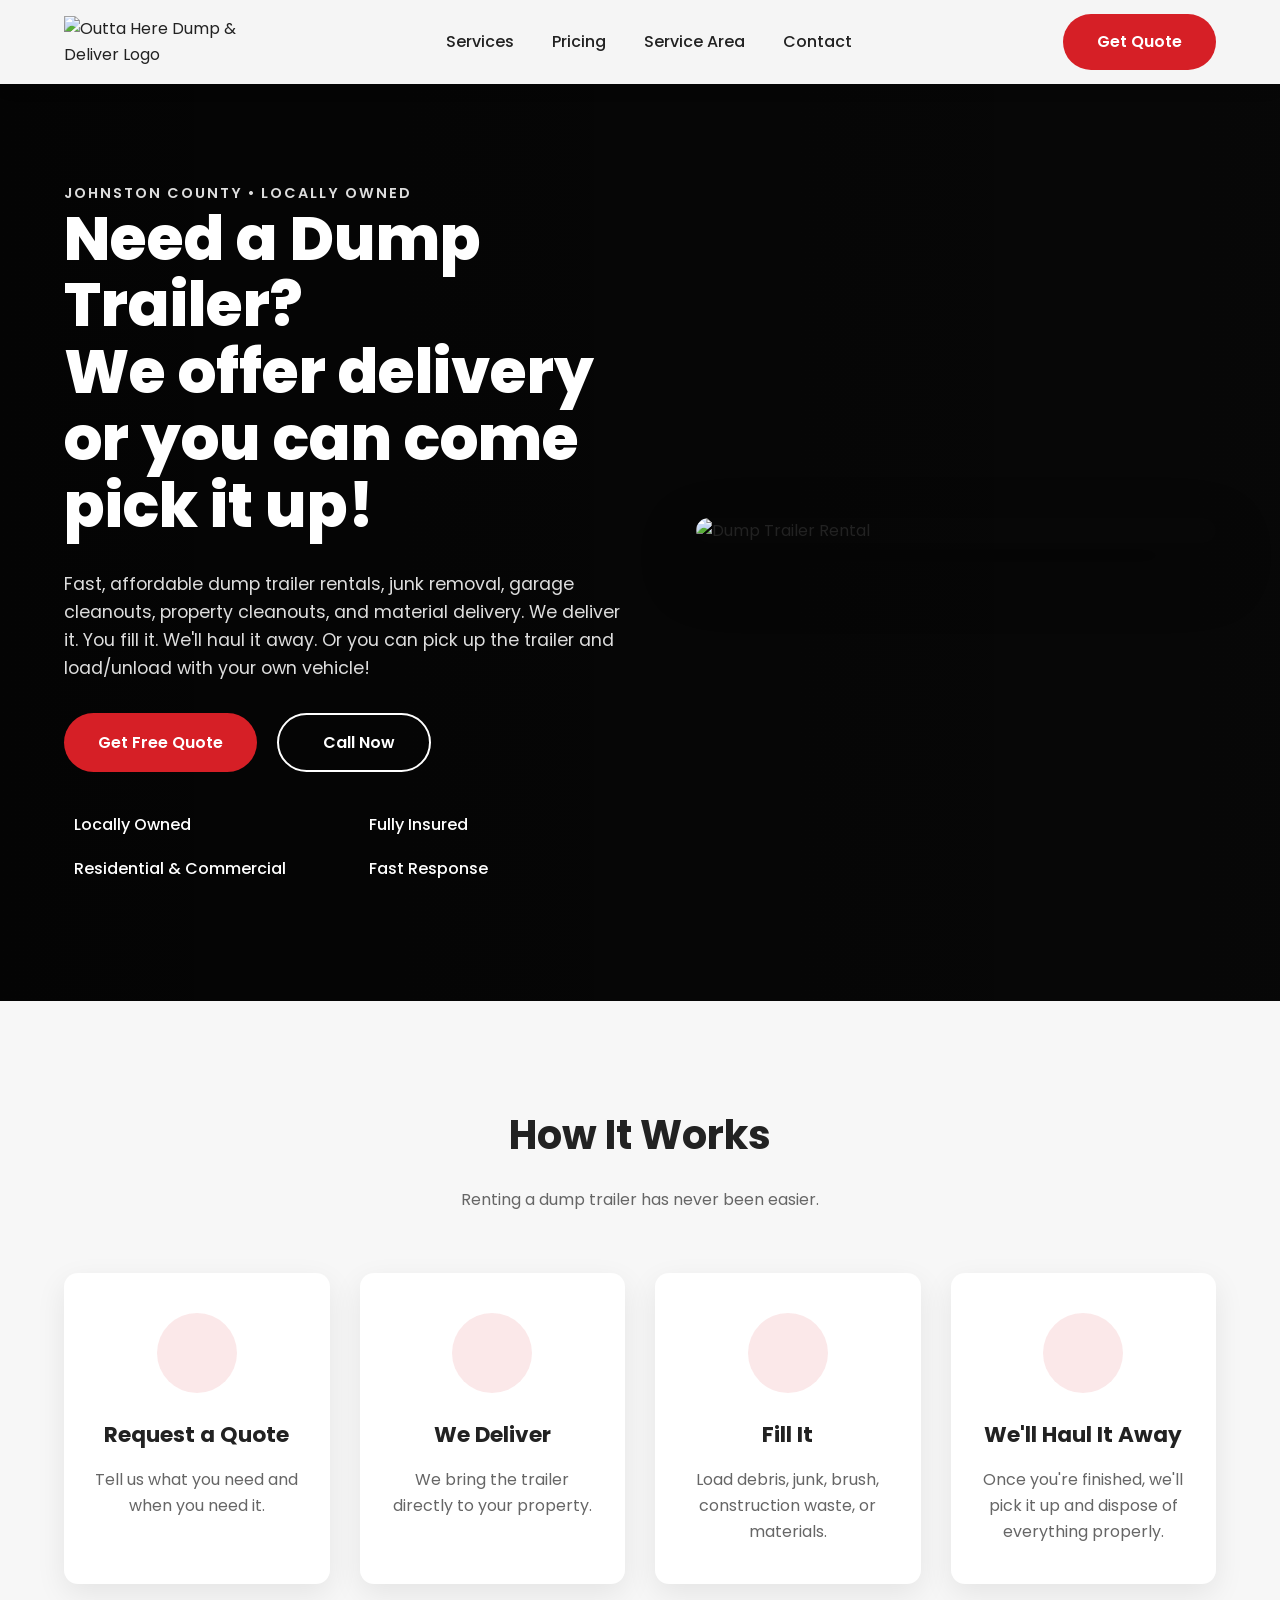
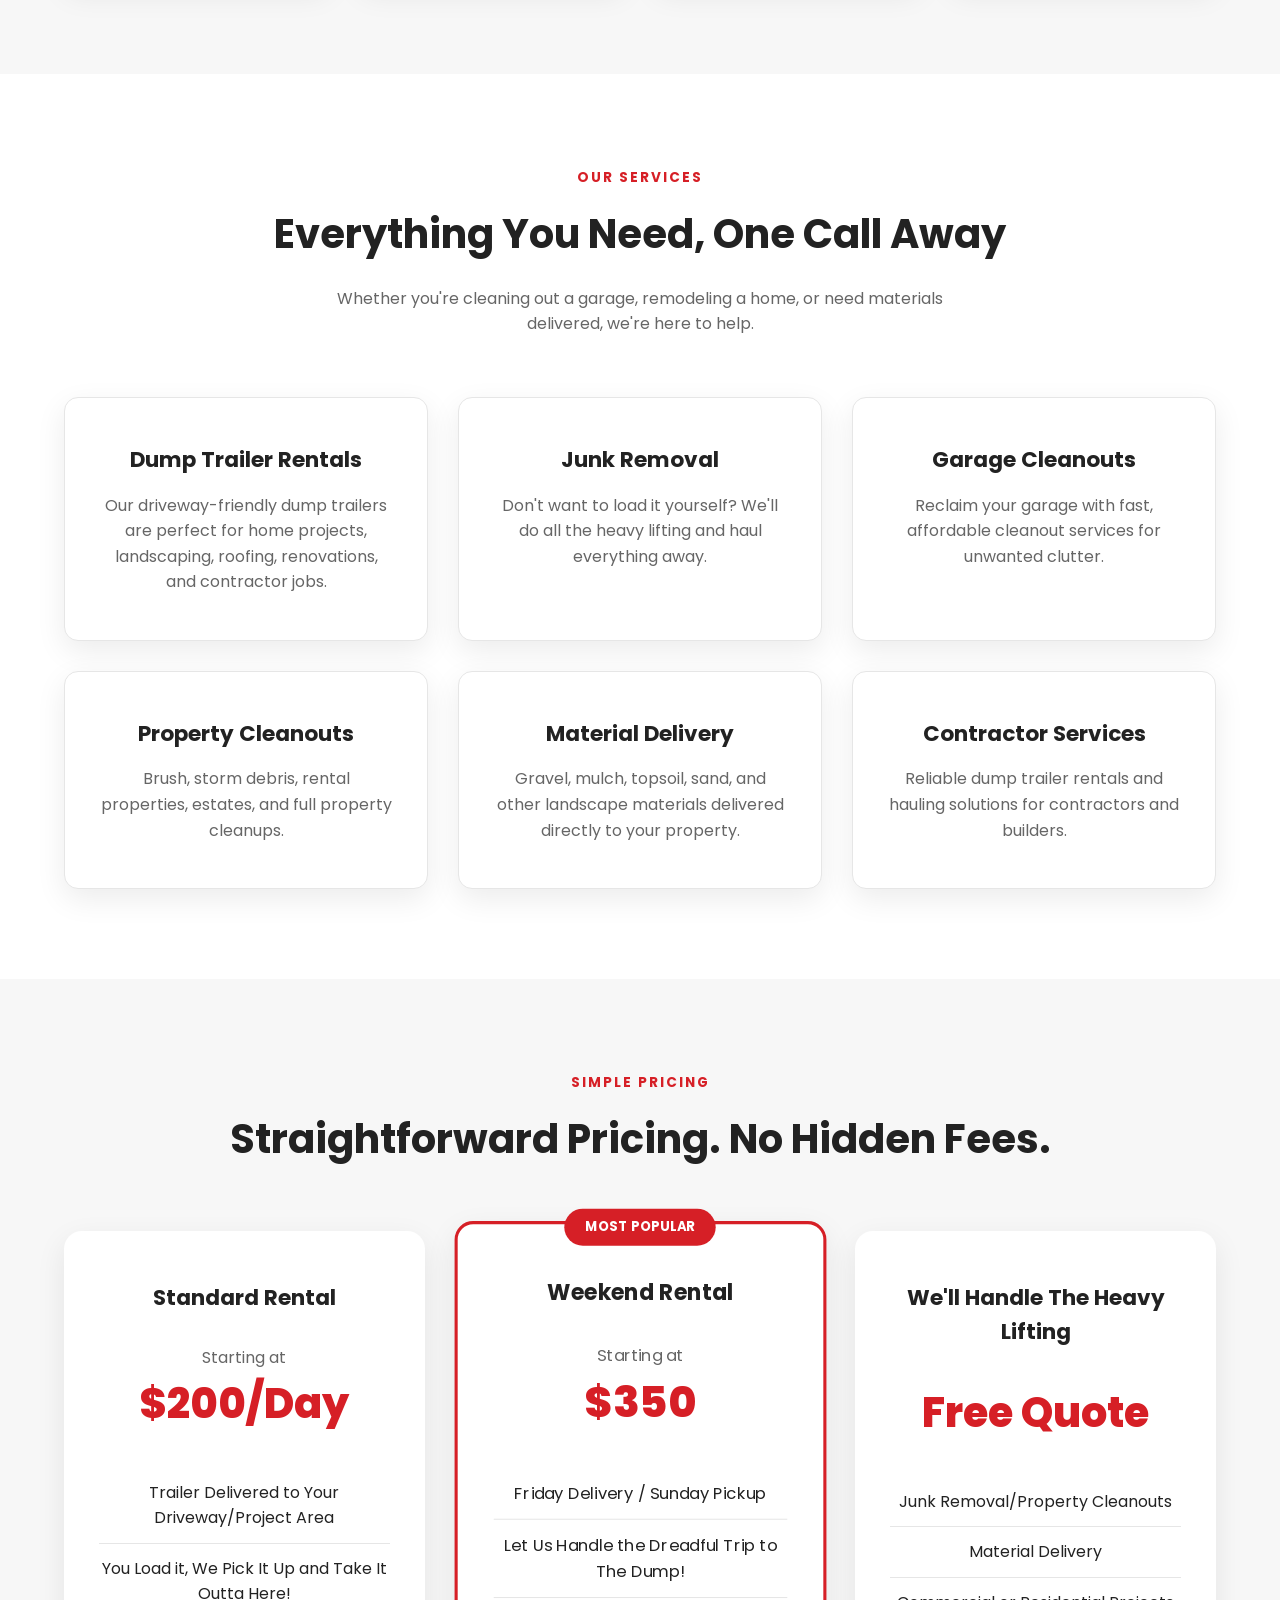
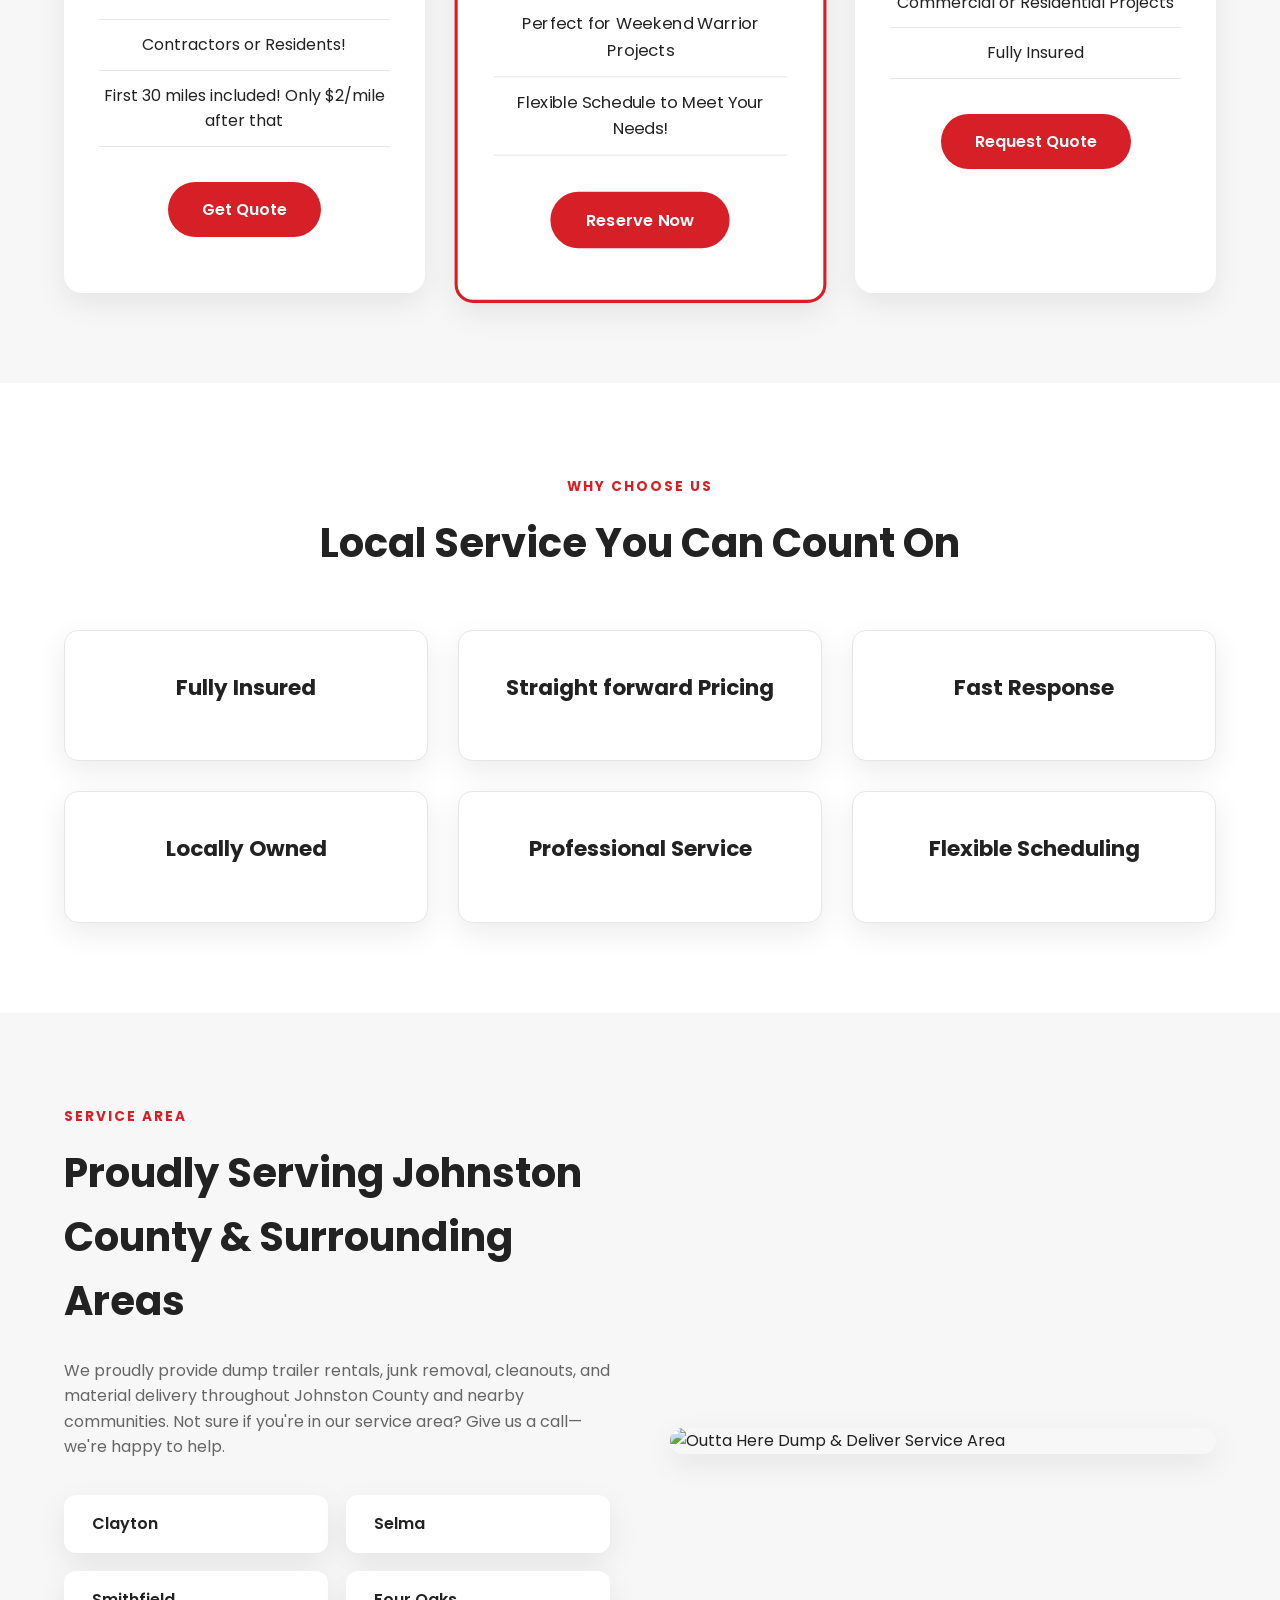
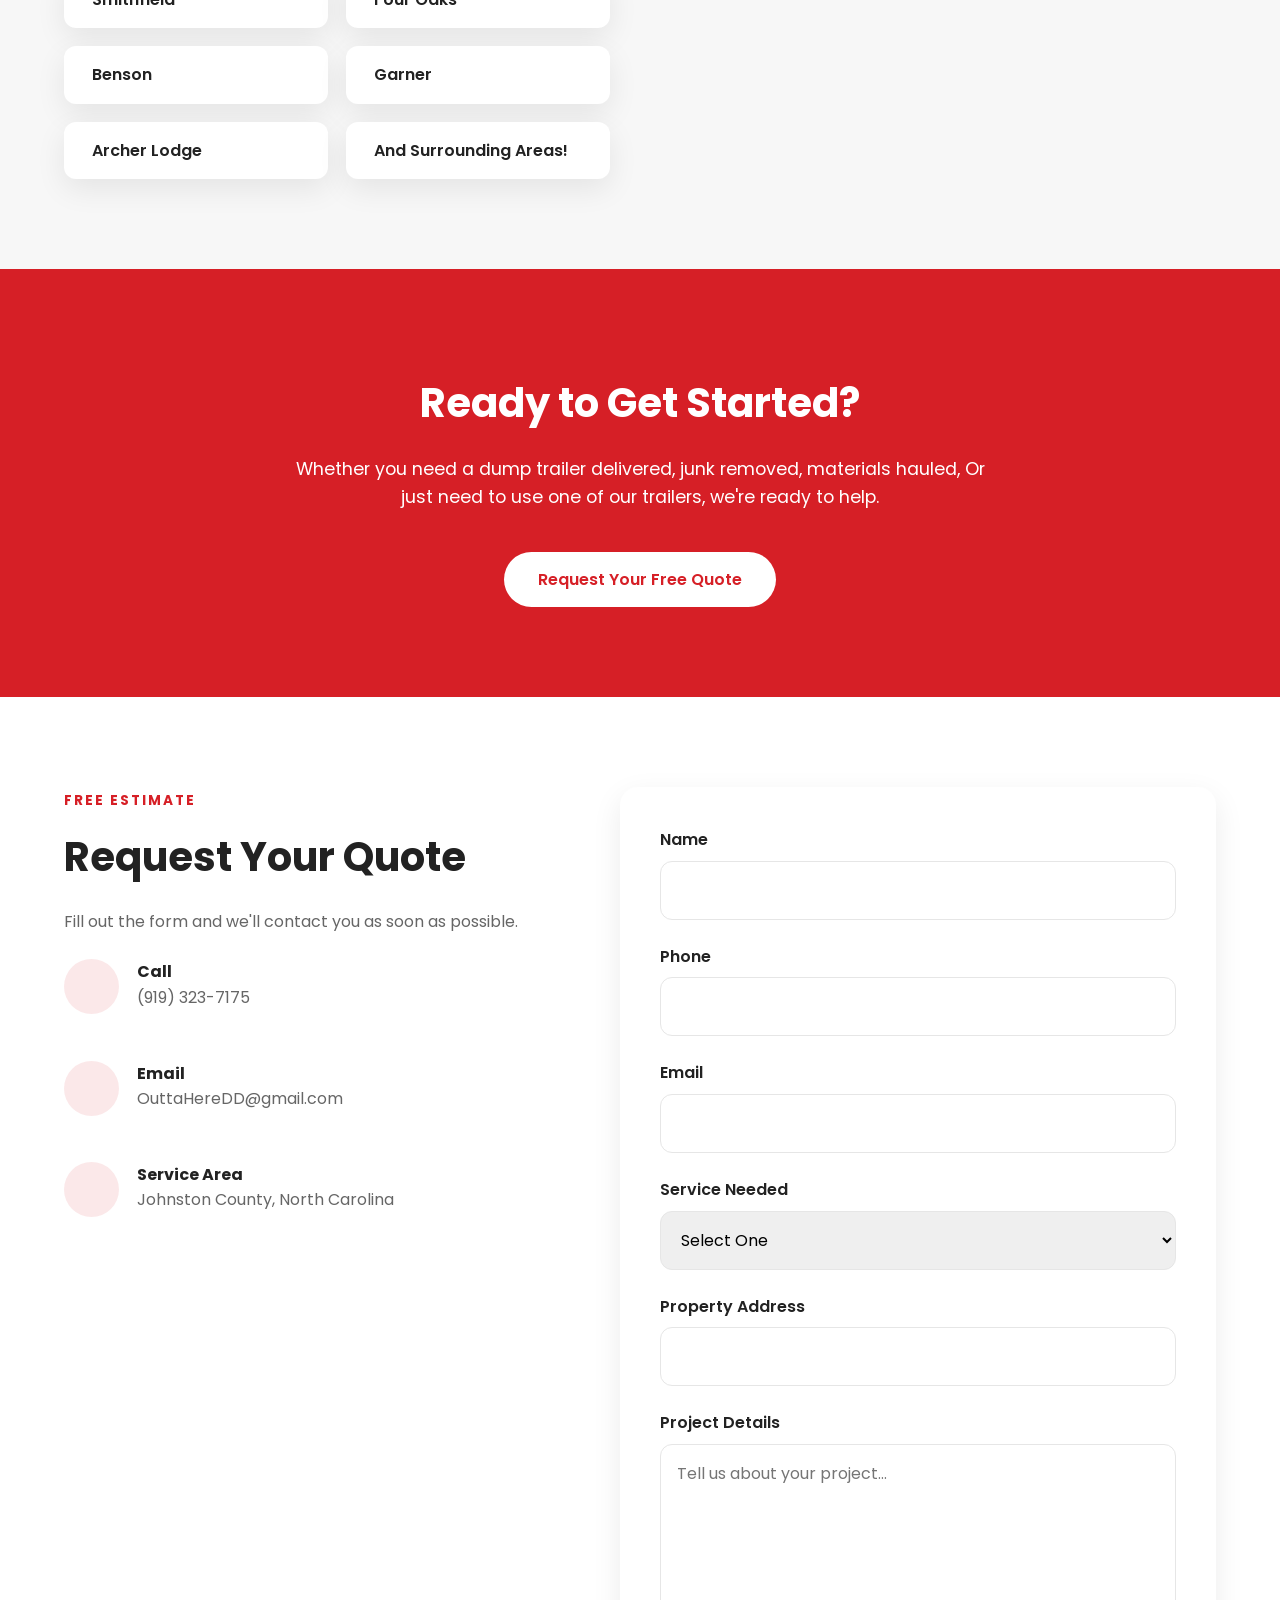
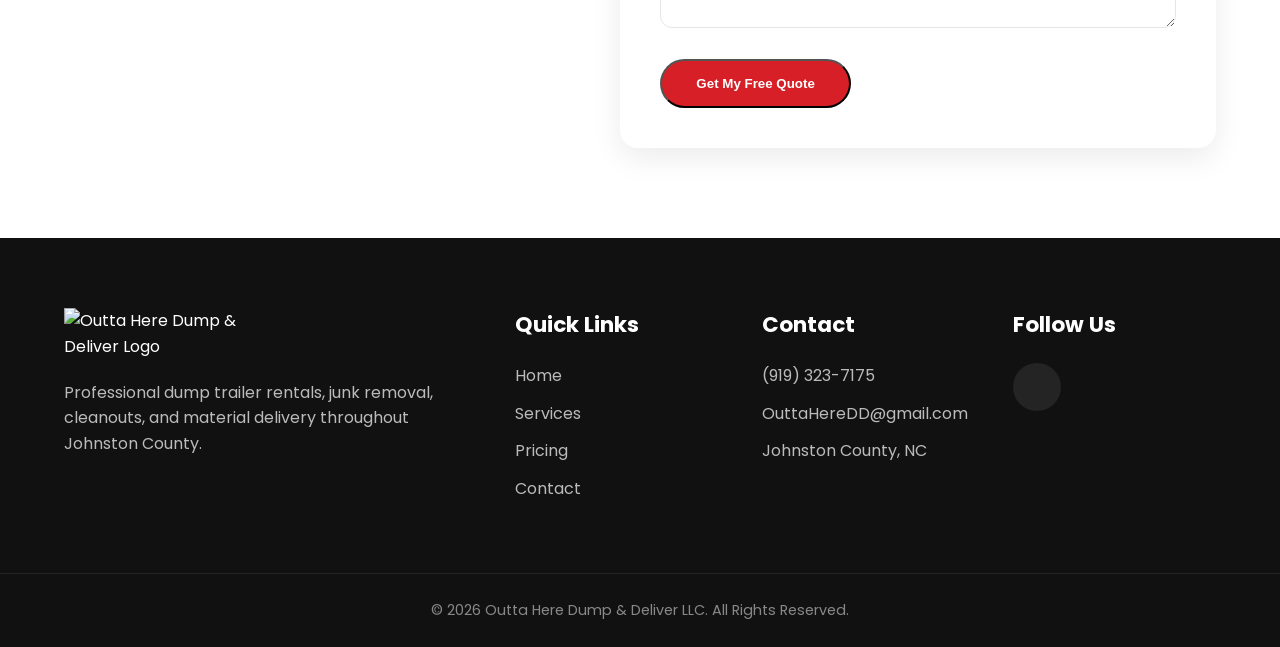
==== commit c9f0726b: "Update index.html" ====
--- a/index.html
+++ b/index.html
@@ -94,7 +94,7 @@
                 We deliver it.
                 You fill it.
                 We'll haul it away.
-                Or you can pick up the trailer and load/unload all on your own!
+                Or you can pick up the trailer and load/unload with your own vehicle! 
 
             </p>
 
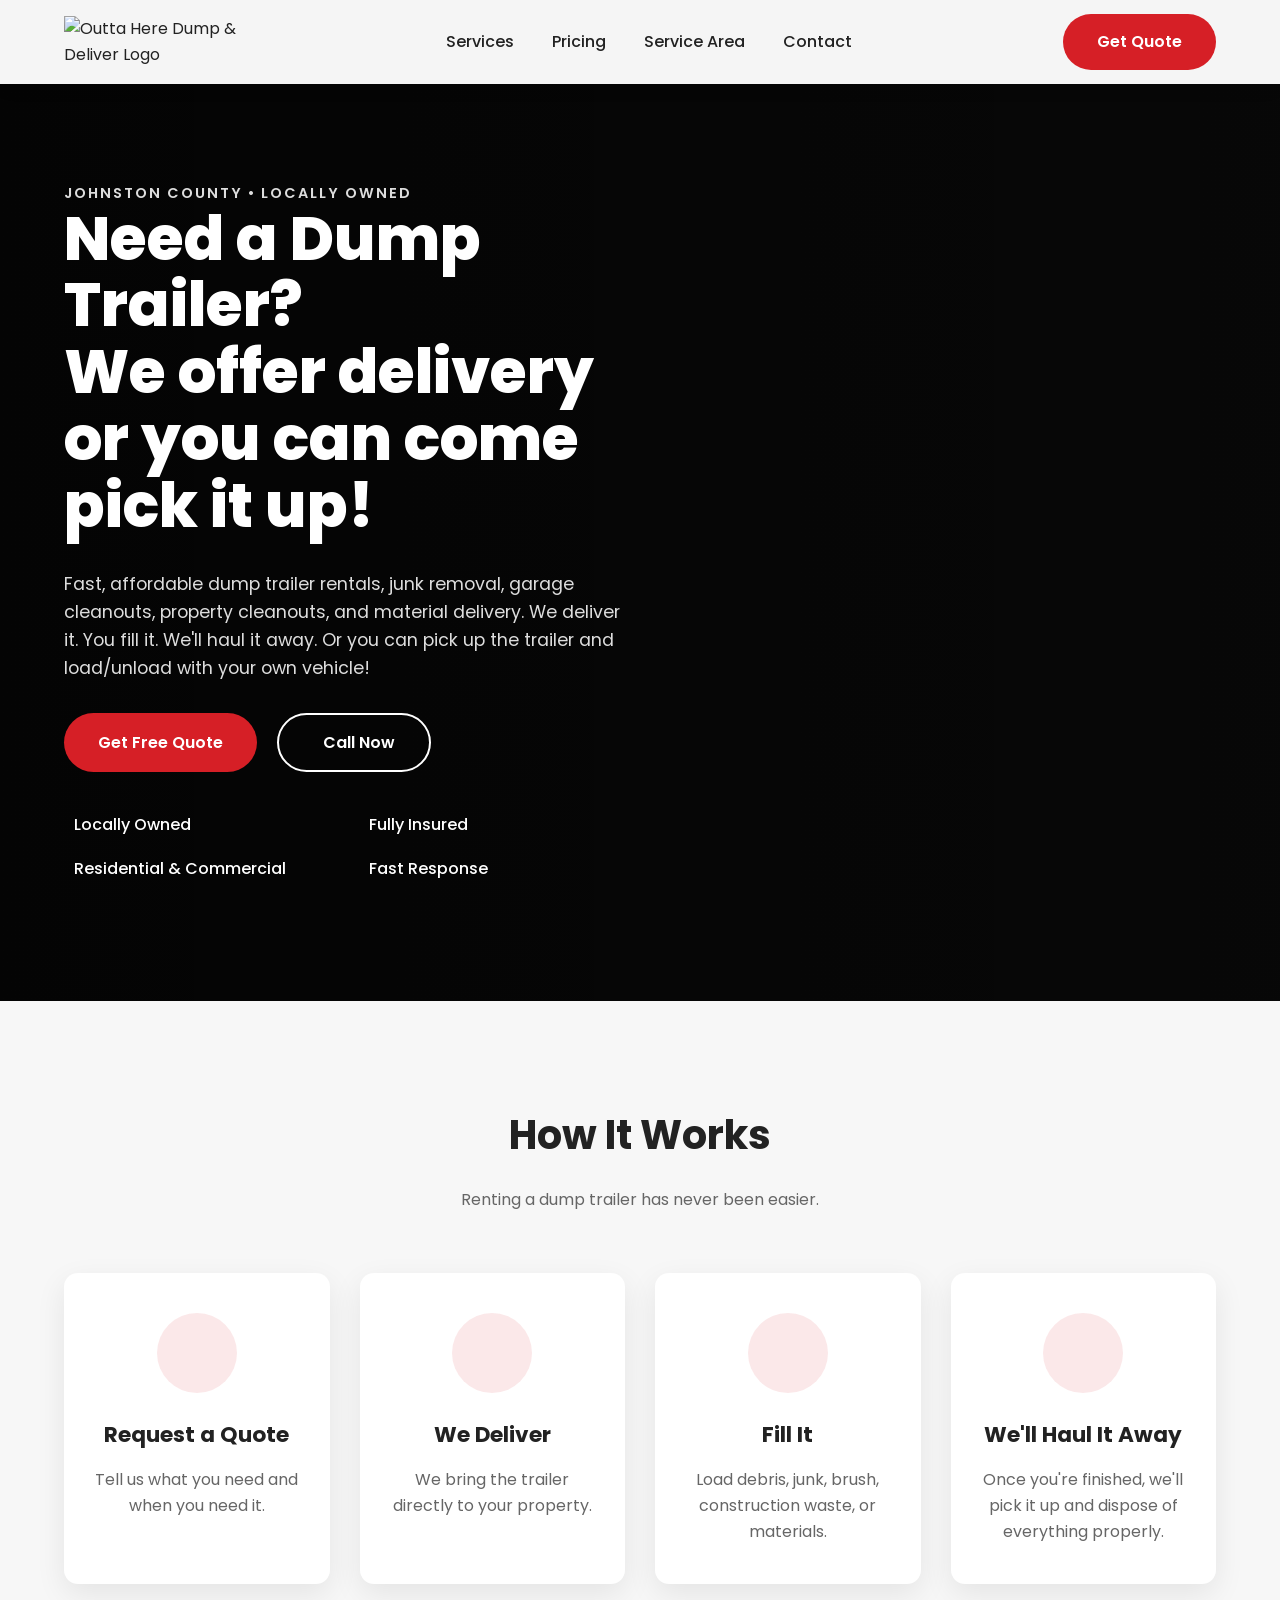
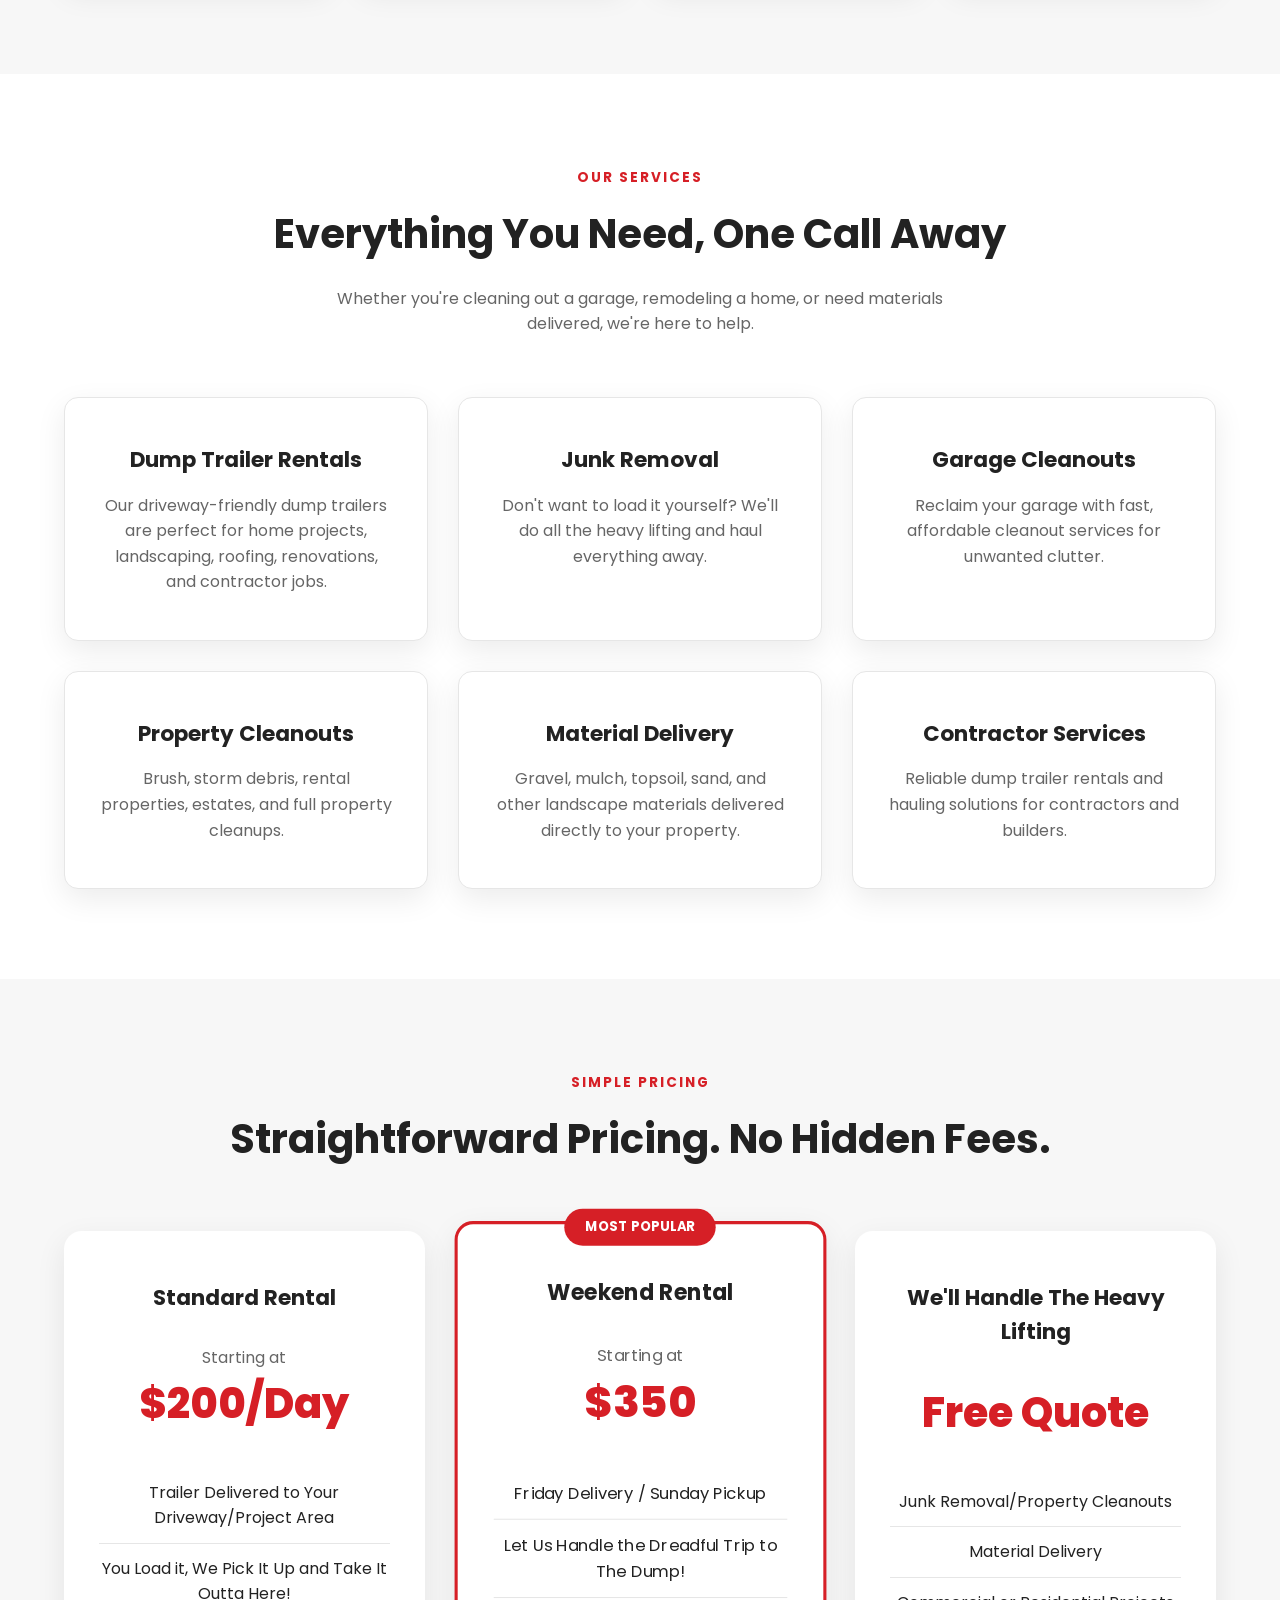
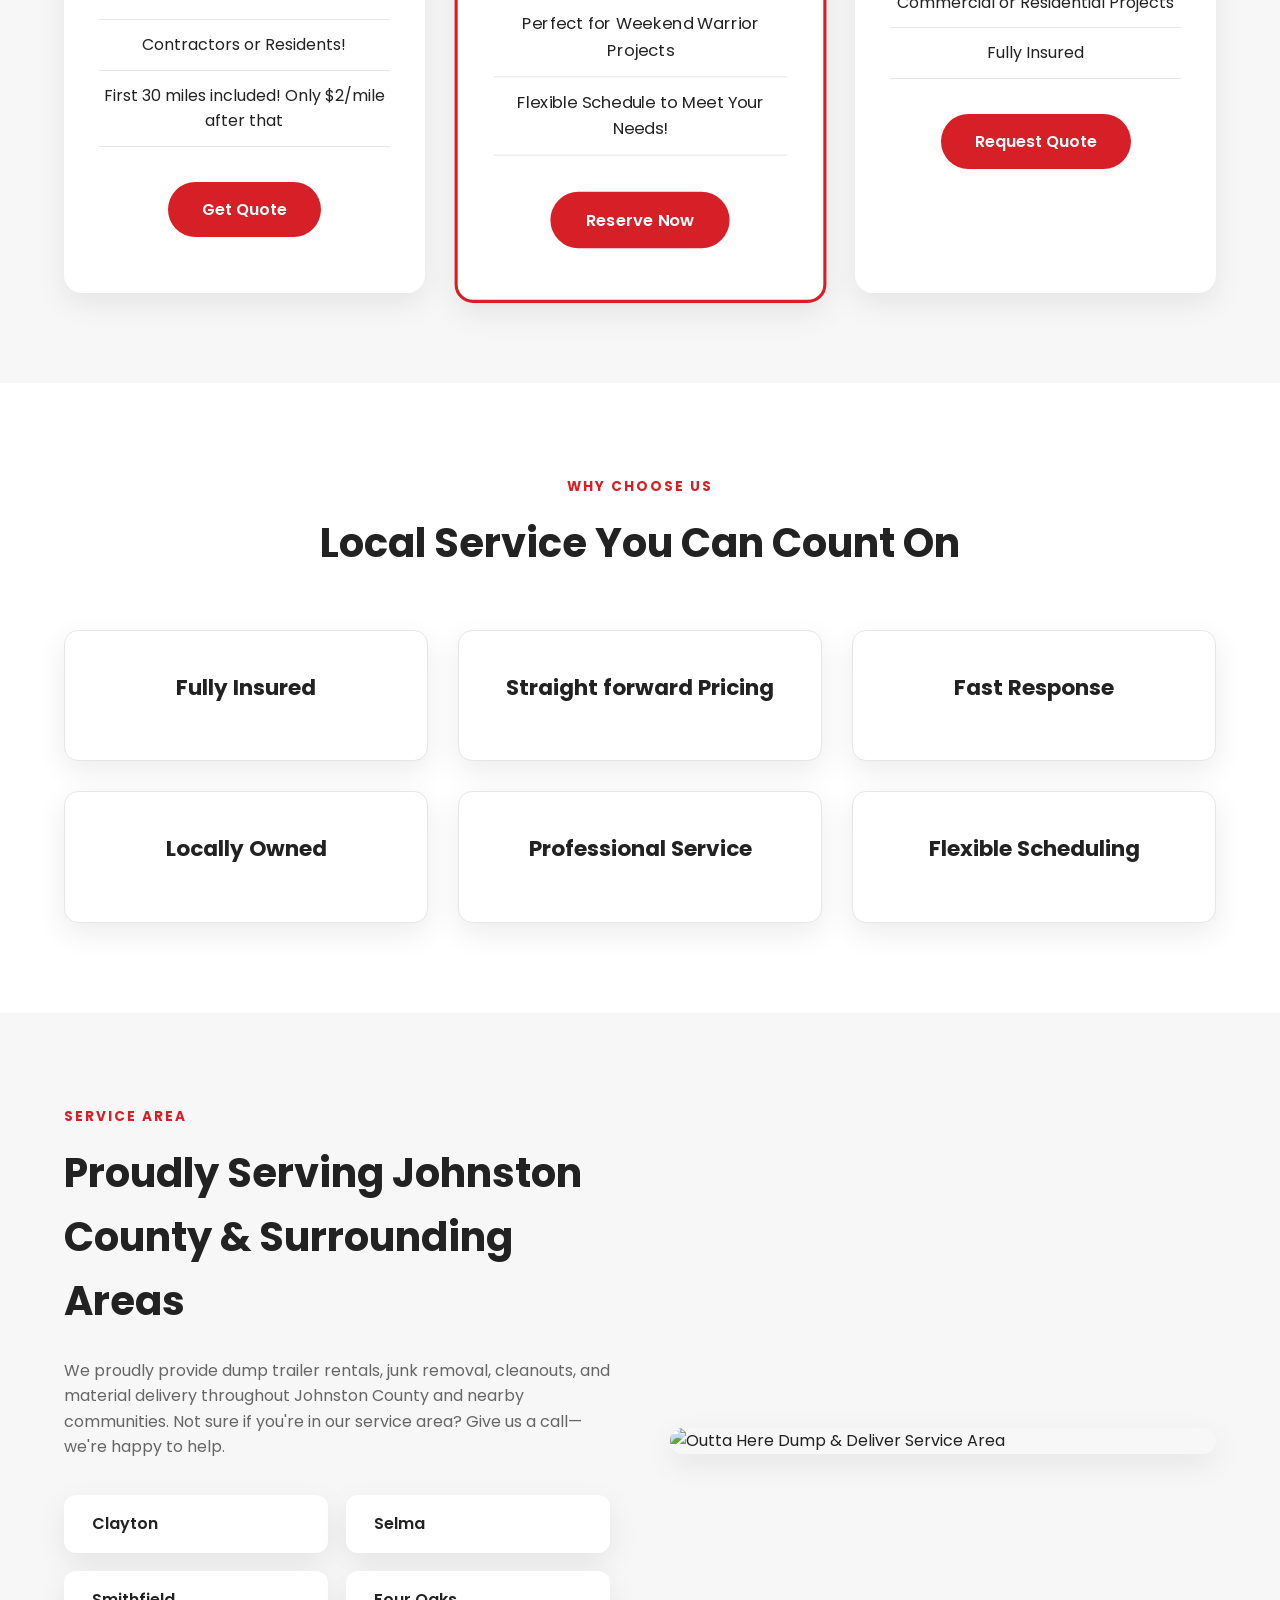
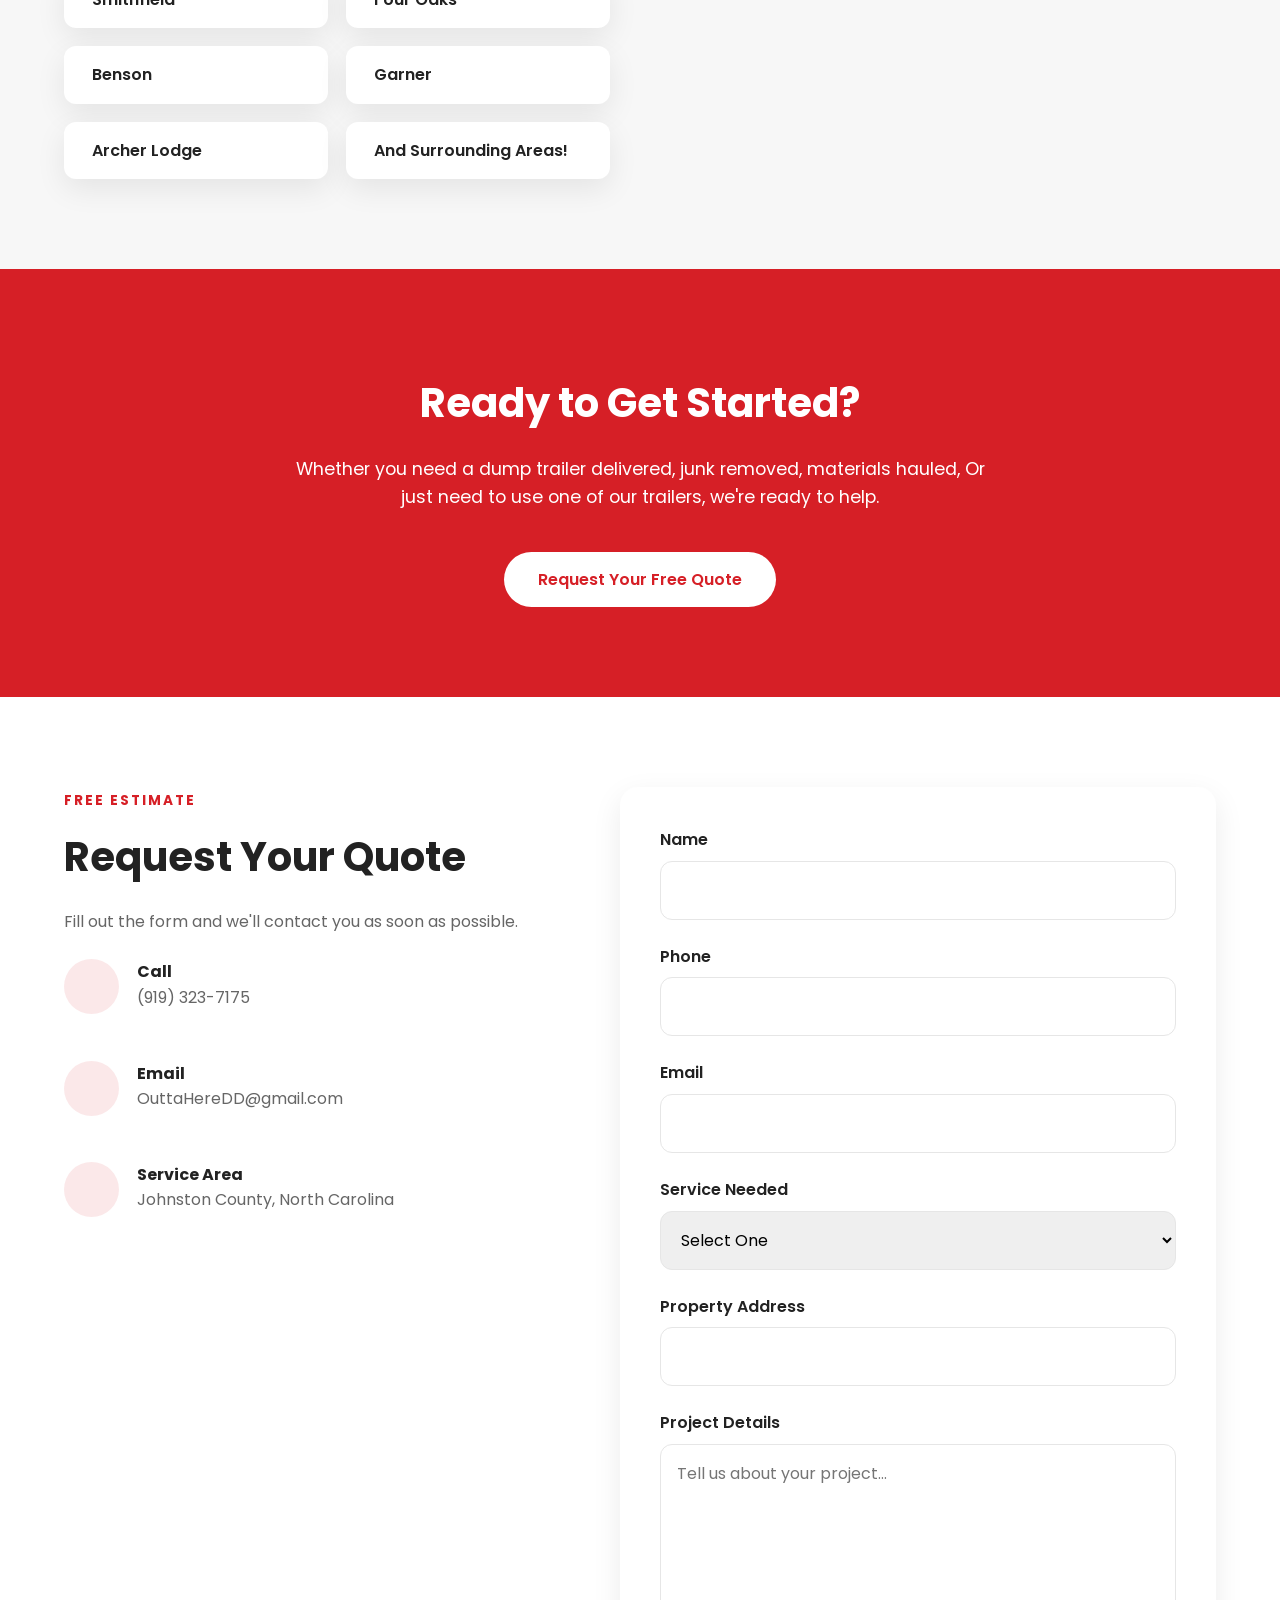
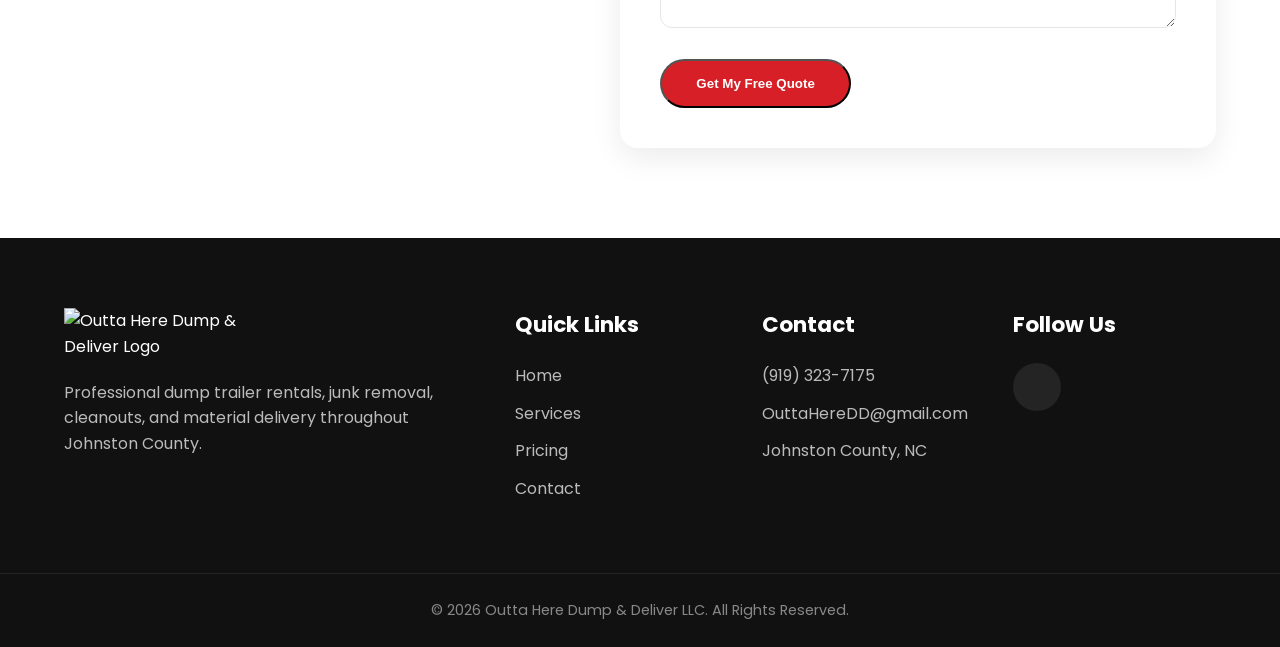
==== commit 11589455: "Update index.html" ====
--- a/index.html
+++ b/index.html
@@ -154,11 +154,6 @@
 
         </div>
 
-        <div class="hero-image">
-
-            <img src="images/hero.jpg" alt="Dump Trailer Rental">
-
-        </div>
 
     </div>
 
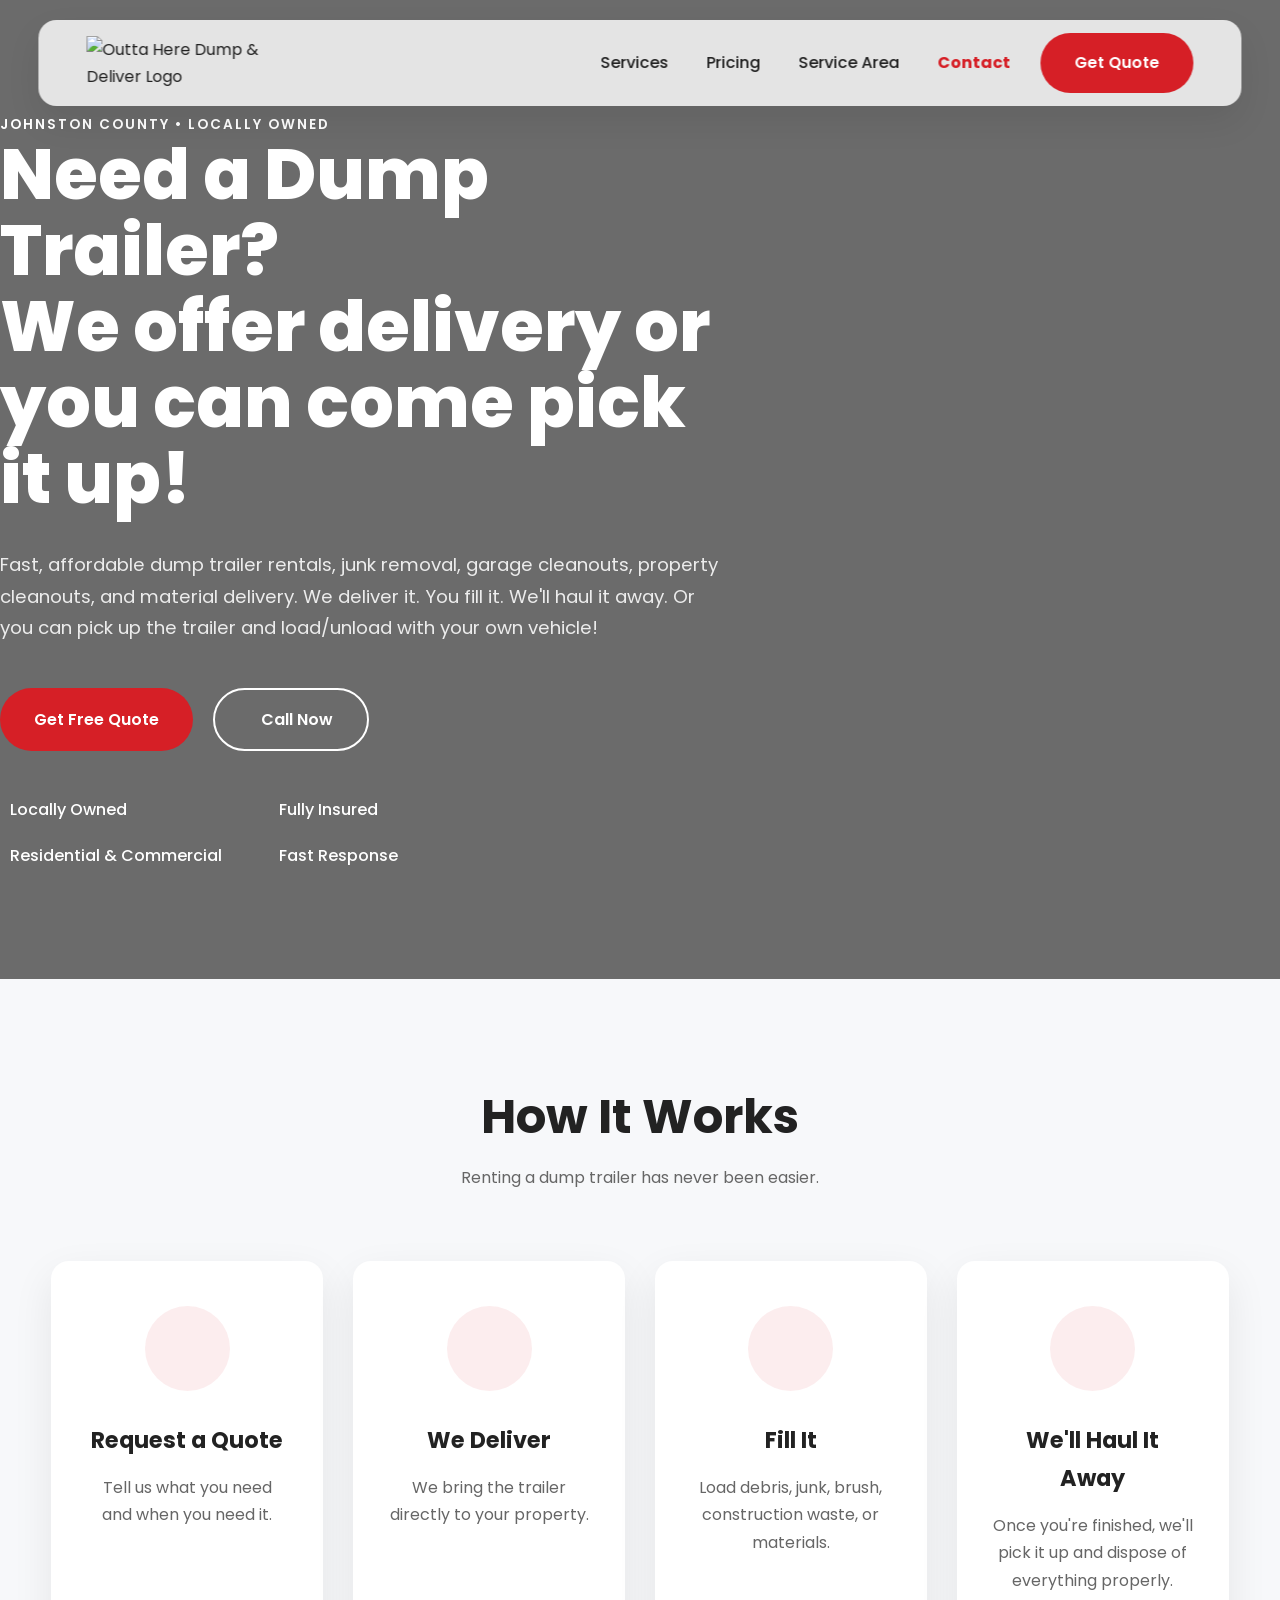
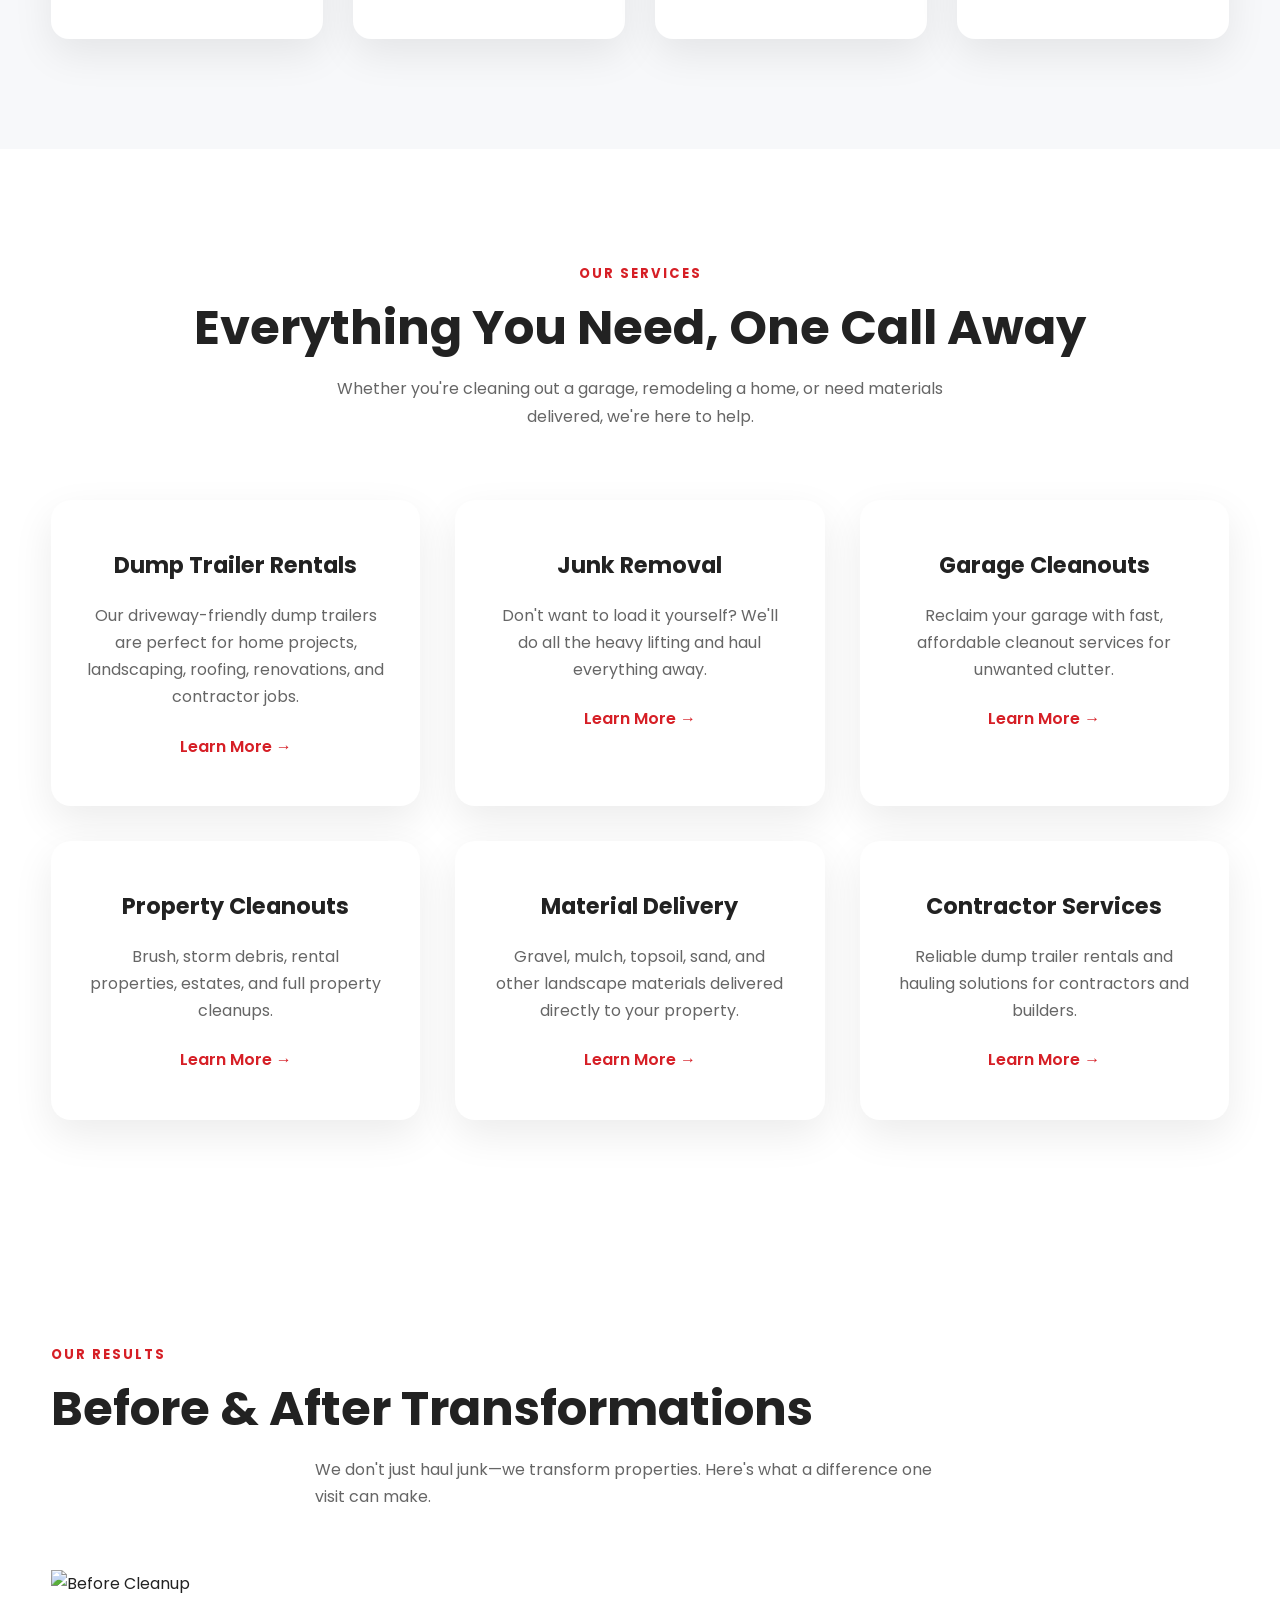
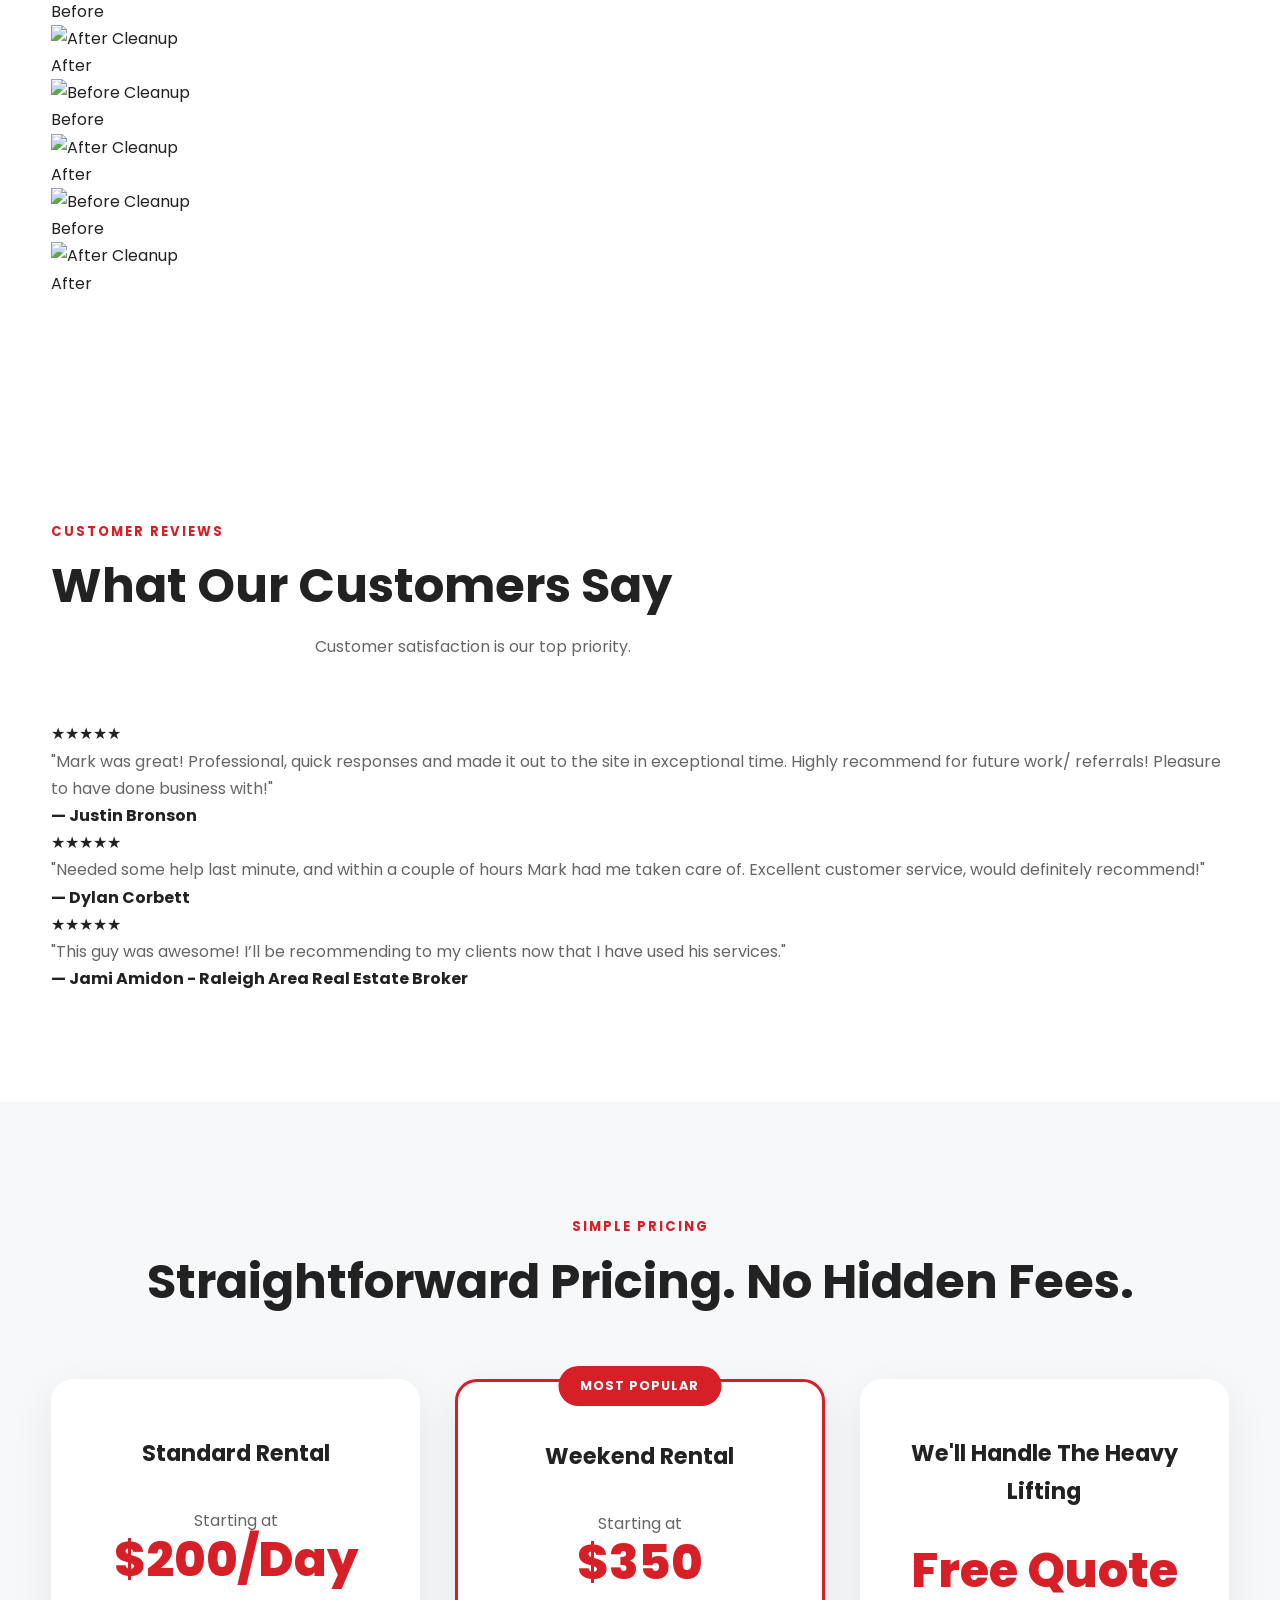
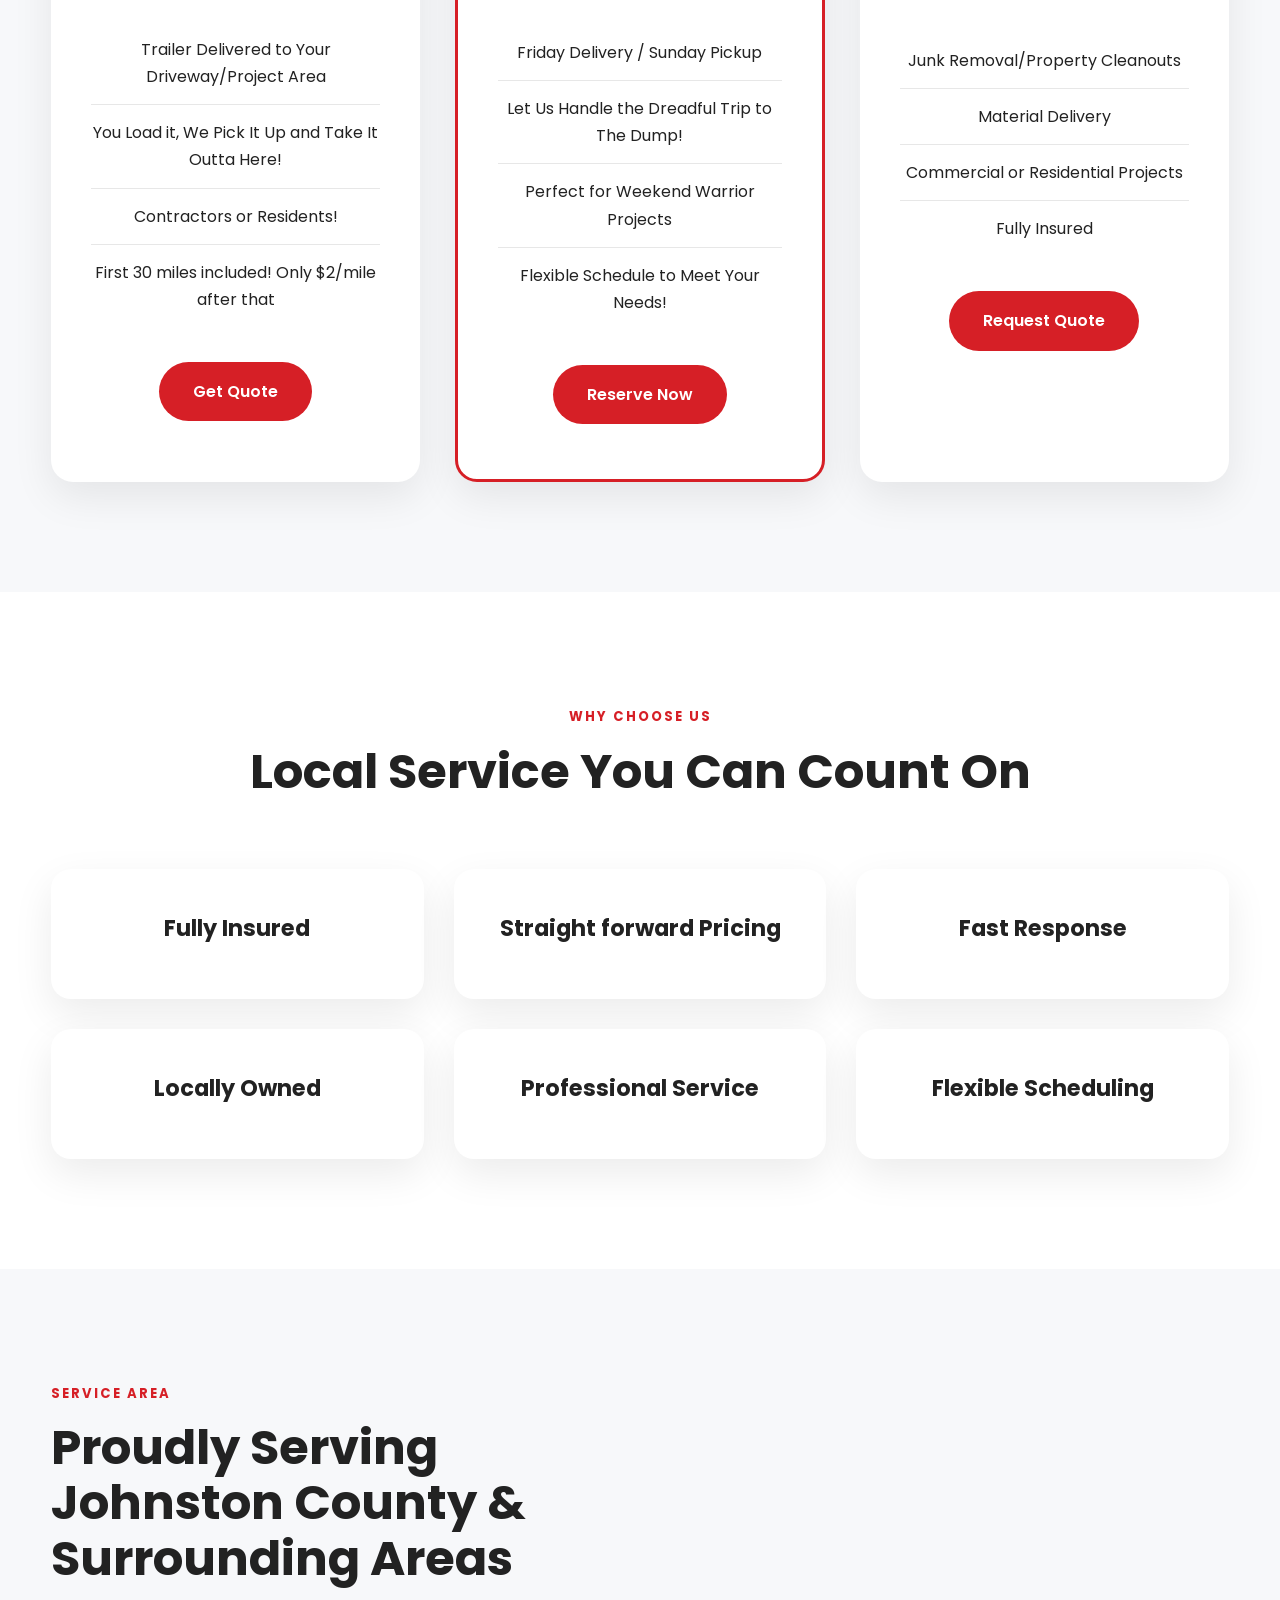
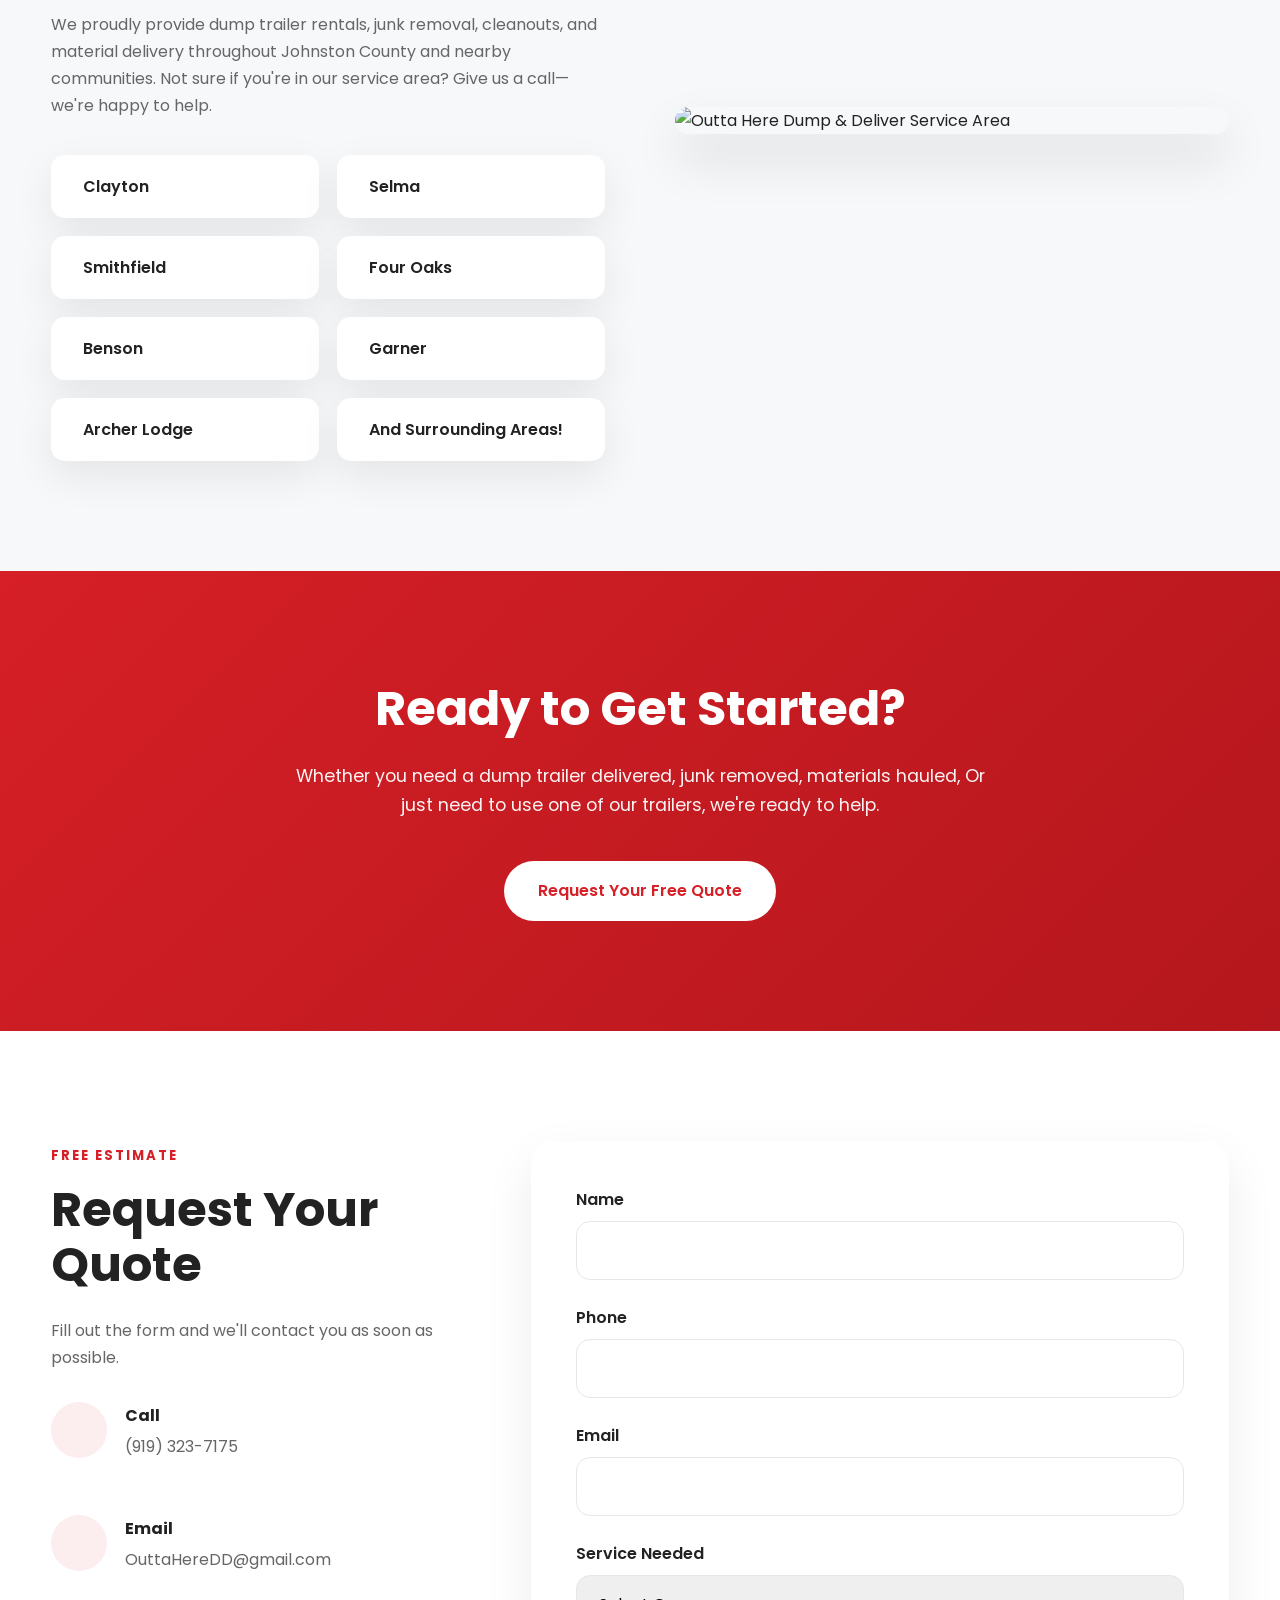
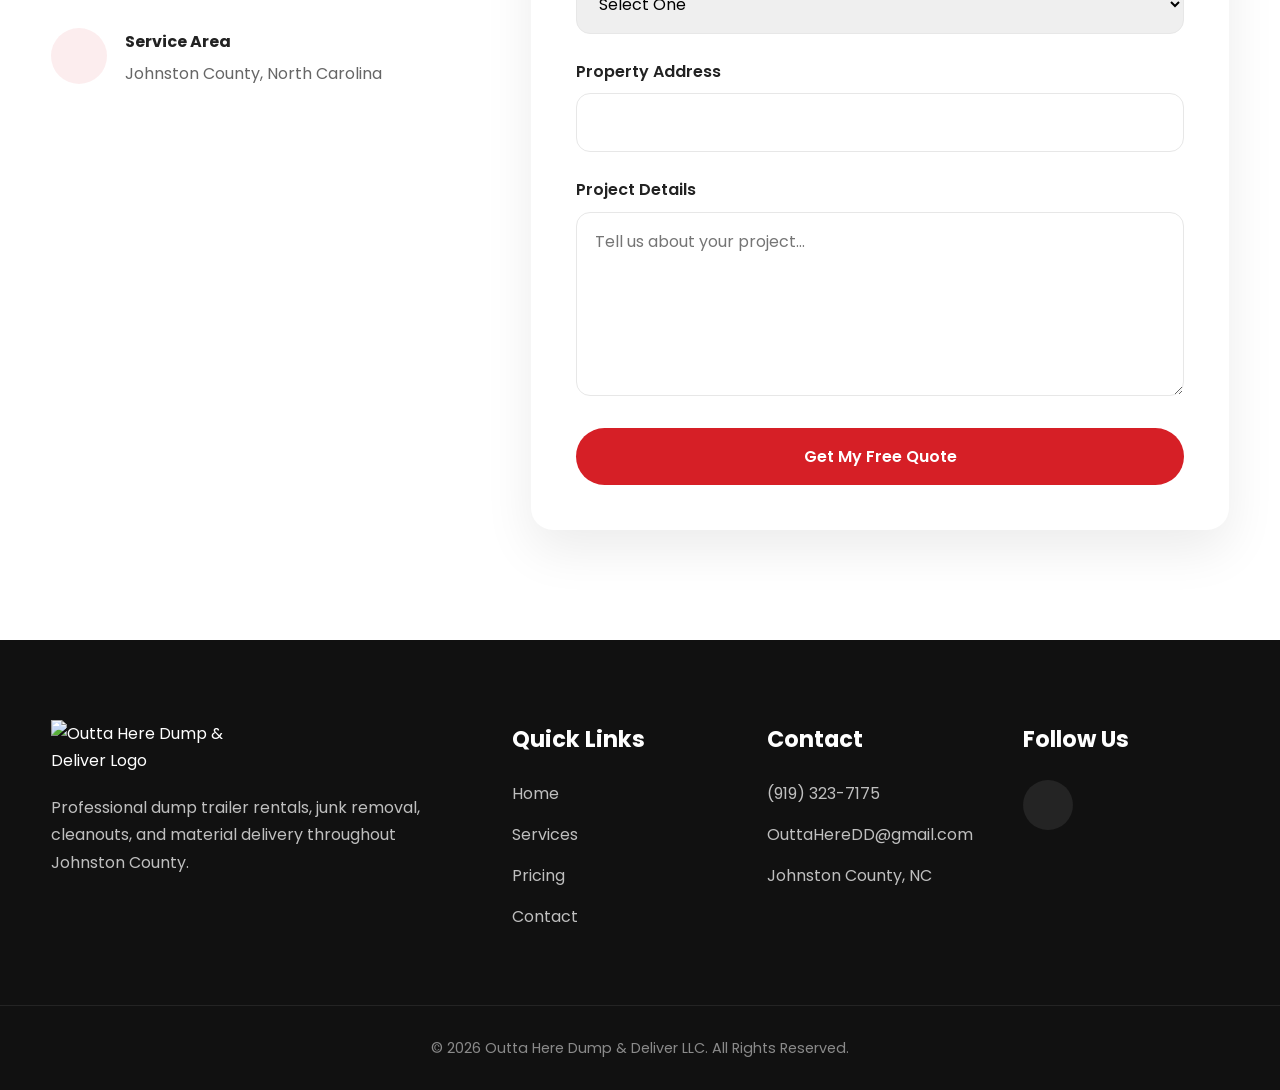
==== commit 509f6bee: "Update index.html" ====
--- a/index.html
+++ b/index.html
@@ -366,8 +366,175 @@
 
 </section>
 
-
-
+<section class="gallery" id="gallery">
+
+    <div class="container">
+
+        <span class="section-tag">OUR RESULTS</span>
+
+        <h2>Before & After Transformations</h2>
+
+        <p class="section-subtitle">
+            We don't just haul junk—we transform properties.
+            Here's what a difference one visit can make.
+        </p>
+
+        <div class="gallery-grid">
+
+            <div class="gallery-card">
+
+                <img src="images/before-after/project1-before.jpg" alt="Before Cleanup">
+
+                <span class="label before">Before</span>
+
+            </div>
+
+            <div class="gallery-card">
+
+                <img src="images/before-after/project1-after.jpg" alt="After Cleanup">
+
+                <span class="label after">After</span>
+
+            </div>
+
+            <div class="gallery-card">
+
+                <img src="images/before-after/project2-before.jpg" alt="Before Cleanup">
+
+                <span class="label before">Before</span>
+
+            </div>
+
+            <div class="gallery-card">
+
+                <img src="images/before-after/project2-after.jpg" alt="After Cleanup">
+
+                <span class="label after">After</span>
+
+            </div>
+
+            <div class="gallery-card">
+
+                <img src="images/before-after/project3-before.jpg" alt="Before Cleanup">
+
+                <span class="label before">Before</span>
+
+            </div>
+
+            <div class="gallery-card">
+
+                <img src="images/before-after/project3-after.jpg" alt="After Cleanup">
+
+                <span class="label after">After</span>
+
+            </div>
+
+        </div>
+
+    </div>
+
+</section>
+
+<section class="testimonials" id="reviews">
+
+    <div class="container">
+
+        <span class="section-tag">
+            CUSTOMER REVIEWS
+        </span>
+
+        <h2>What Our Customers Say</h2>
+
+        <p class="section-subtitle">
+
+            Customer satisfaction is our top priority.
+
+        </p>
+
+        <div class="testimonial-slider">
+
+            <div class="testimonial active">
+
+                <div class="stars">
+
+                    ★★★★★
+
+                </div>
+
+                <p>
+
+                    "Mark was great! Professional, quick responses and made it out to the site in exceptional time. Highly recommend for future work/ referrals! Pleasure to have done business with!"
+
+                </p>
+
+                <h4>
+
+                    — Justin Bronson
+
+                </h4>
+
+            </div>
+
+            <div class="testimonial">
+
+                <div class="stars">
+
+                    ★★★★★
+
+                </div>
+
+                <p>
+
+                    "Needed some help last minute, and within a couple of hours Mark had me taken care of. Excellent customer service, would definitely recommend!"
+
+                </p>
+
+                <h4>
+
+                    — Dylan Corbett
+
+                </h4>
+
+            </div>
+
+            <div class="testimonial">
+
+                <div class="stars">
+
+                    ★★★★★
+
+                </div>
+
+                <p>
+
+                    "This guy was awesome! I’ll be recommending to my clients now that I have used his services."
+
+                </p>
+
+                <h4>
+
+                    — Jami Amidon - Raleigh Area Real Estate Broker
+
+                </h4>
+
+            </div>
+
+        </div>
+
+        <div class="testimonial-dots">
+
+            <span class="dot active"></span>
+
+            <span class="dot"></span>
+
+            <span class="dot"></span>
+
+        </div>
+
+    </div>
+
+</section>
+    
 <!-- ===========================
 PRICING
 ============================ -->
--- a/styles.css
+++ b/styles.css
@@ -1,41 +1,41 @@
-/* ==========================================
-   OUTTA HERE DUMP & DELIVER
-   styles.css
-========================================== */
+/*==================================================
+ OUTTA HERE DUMP & DELIVER
+ Premium Website Styles
+==================================================*/
+
+@import url('https://fonts.googleapis.com/css2?family=Poppins:wght@300;400;500;600;700;800&display=swap');
 
 :root{
 
     --primary:#d61f26;
-    --primary-dark:#b6171d;
-
-    --black:#111111;
+    --primary-dark:#b6181d;
+
+    --black:#121212;
 
     --dark:#222;
 
     --gray:#666;
 
-    --light:#f7f7f7;
-
-    --border:#e6e6e6;
+    --light:#f7f8fa;
 
     --white:#ffffff;
 
-    --radius:14px;
-
-    --shadow:0 10px 30px rgba(0,0,0,.08);
-
-    --transition:.3s ease;
-
-    --max-width:1200px;
+    --border:#e7e7e7;
+
+    --radius:18px;
+
+    --shadow:0 15px 40px rgba(0,0,0,.08);
+
+    --transition:.30s ease;
+
+    --max-width:1250px;
 
 }
 
 *{
 
     margin:0;
-
     padding:0;
-
     box-sizing:border-box;
 
 }
@@ -54,863 +54,949 @@
 
     background:#fff;
 
-    line-height:1.6;
+    overflow-x:hidden;
+
+    line-height:1.7;
 
 }
 
 img{
 
+    display:block;
+
+    max-width:100%;
+
+    height:auto;
+
+}
+
+a{
+
+    text-decoration:none;
+
+    color:inherit;
+
+}
+
+ul{
+
+    list-style:none;
+
+}
+
+.container{
+
+    width:min(92%,1250px);
+
+    margin:auto;
+
+}
+
+section{
+
+    padding:110px 0;
+
+}
+
+.section-tag{
+
+    display:inline-block;
+
+    color:var(--primary);
+
+    font-weight:700;
+
+    letter-spacing:2px;
+
+    font-size:.82rem;
+
+    margin-bottom:15px;
+
+}
+
+.section-subtitle{
+
+    max-width:650px;
+
+    color:var(--gray);
+
+    margin:20px auto 60px;
+
+}
+
+h1{
+
+    font-size:4.4rem;
+
+    line-height:1.08;
+
+    font-weight:800;
+
+}
+
+h2{
+
+    font-size:3rem;
+
+    line-height:1.15;
+
+    margin-bottom:18px;
+
+}
+
+h3{
+
+    font-size:1.4rem;
+
+}
+
+p{
+
+    color:var(--gray);
+
+}
+
+/*======================================
+ Buttons
+======================================*/
+
+.btn{
+
+    display:inline-flex;
+
+    align-items:center;
+
+    justify-content:center;
+
+    gap:12px;
+
+    padding:16px 34px;
+
+    border-radius:50px;
+
+    font-weight:600;
+
+    transition:var(--transition);
+
+    cursor:pointer;
+
+}
+
+.btn-primary{
+
+    background:var(--primary);
+
+    color:#fff;
+
+}
+
+.btn-primary:hover{
+
+    background:var(--primary-dark);
+
+    transform:translateY(-4px);
+
+}
+
+.btn-secondary{
+
+    border:2px solid #fff;
+
+    color:#fff;
+
+}
+
+.btn-secondary:hover{
+
+    background:#fff;
+
+    color:#111;
+
+}
+
+/*======================================
+ HEADER
+======================================*/
+
+header{
+
+    position:fixed;
+
+    top:20px;
+
+    left:50%;
+
+    transform:translateX(-50%);
+
+    width:min(1250px,94%);
+
+    z-index:9999;
+
+    background:rgba(255,255,255,.82);
+
+    backdrop-filter:blur(18px);
+
+    border-radius:18px;
+
+    box-shadow:0 15px 35px rgba(0,0,0,.08);
+
+    transition:.35s;
+
+}
+
+header .container{
+
+    display:flex;
+
+    align-items:center;
+
+    justify-content:space-between;
+
+    height:86px;
+
+}
+
+.logo{
+
+    display:flex;
+
+    align-items:center;
+
+    flex-shrink:0;
+
+}
+
+.logo img{
+
+    width:185px;
+
+    height:auto;
+
+}
+
+nav{
+
+    margin-left:auto;
+
+}
+
+nav ul{
+
+    display:flex;
+
+    gap:38px;
+
+}
+
+nav a{
+
+    font-weight:500;
+
+    transition:.3s;
+
+}
+
+nav a:hover{
+
+    color:var(--primary);
+
+}
+
+.desktop-button{
+
+    margin-left:30px;
+
+}
+
+#menuButton{
+
+    display:none;
+
+    background:none;
+
+    border:none;
+
+    font-size:1.6rem;
+
+    cursor:pointer;
+
+}
+
+/*======================================
+ HERO
+======================================*/
+
+.hero{
+
+    position:relative;
+
+    min-height:100vh;
+
+    display:flex;
+
+    align-items:center;
+
+    background:
+
+    linear-gradient(
+
+        rgba(0,0,0,.58),
+
+        rgba(0,0,0,.58)
+
+    ),
+
+    url("images/hero.jpg")
+
+    center center / cover no-repeat;
+
+}
+
+.hero-grid{
+
     width:100%;
 
+}
+
+.hero-content{
+
+    max-width:720px;
+
+    color:#fff;
+
+}
+
+.hero-content p{
+
+    color:#ececec;
+
+    margin:32px 0;
+
+    font-size:1.15rem;
+
+}
+
+.eyebrow{
+
+    color:#fff;
+
+    letter-spacing:2px;
+
+    font-weight:600;
+
+    font-size:.85rem;
+
+}
+
+.hero-buttons{
+
+    display:flex;
+
+    gap:20px;
+
+    margin:45px 0;
+
+}
+
+.trust-grid{
+
+    display:grid;
+
+    grid-template-columns:repeat(2,1fr);
+
+    gap:18px;
+
+    max-width:520px;
+
+}
+
+.trust-grid div{
+
+    display:flex;
+
+    align-items:center;
+
+    gap:10px;
+
+    color:#fff;
+
+    font-weight:500;
+
+}
+
+.trust-grid i{
+
+    color:#54d669;
+
+}
+
+/*======================================
+ HOW IT WORKS
+======================================*/
+
+.how-it-works{
+
+    background:var(--light);
+
+    text-align:center;
+
+}
+
+.steps{
+
+    display:grid;
+
+    grid-template-columns:repeat(4,1fr);
+
+    gap:30px;
+
+    margin-top:70px;
+
+}
+
+.step{
+
+    background:#fff;
+
+    padding:45px 35px;
+
+    border-radius:var(--radius);
+
+    box-shadow:var(--shadow);
+
+    transition:var(--transition);
+
+}
+
+.step:hover{
+
+    transform:translateY(-10px);
+
+    box-shadow:0 20px 45px rgba(0,0,0,.12);
+
+}
+
+.step .icon{
+
+    width:85px;
+
+    height:85px;
+
+    margin:0 auto 30px;
+
+    border-radius:50%;
+
+    background:rgba(214,31,38,.08);
+
+    display:flex;
+
+    align-items:center;
+
+    justify-content:center;
+
+}
+
+.step i{
+
+    color:var(--primary);
+
+    font-size:2rem;
+
+}
+
+.step p{
+
+    margin-top:15px;
+
+}
+
+/*======================================
+ SERVICES
+======================================*/
+
+.services{
+
+    background:#fff;
+
+    text-align:center;
+
+}
+
+.service-grid{
+
+    display:grid;
+
+    grid-template-columns:repeat(3,1fr);
+
+    gap:35px;
+
+    margin-top:70px;
+
+}
+
+.service-card{
+
+    background:#fff;
+
+    border-radius:20px;
+
+    padding:45px 35px;
+
+    box-shadow:var(--shadow);
+
+    transition:var(--transition);
+
+    border:1px solid transparent;
+
+}
+
+.service-card:hover{
+
+    transform:translateY(-12px);
+
+    border-color:var(--primary);
+
+}
+
+.service-card i{
+
+    font-size:3rem;
+
+    color:var(--primary);
+
+    margin-bottom:28px;
+
+}
+
+.service-card h3{
+
+    margin-bottom:18px;
+
+}
+
+.service-card p{
+
+    margin-bottom:22px;
+
+}
+
+.service-card::after{
+
+    content:"Learn More →";
+
+    color:var(--primary);
+
+    font-weight:600;
+
+}
+
+/*======================================
+ PRICING
+======================================*/
+
+.pricing{
+
+    background:var(--light);
+
+    text-align:center;
+
+}
+
+.pricing-grid{
+
+    display:grid;
+
+    grid-template-columns:repeat(3,1fr);
+
+    gap:35px;
+
+    margin-top:70px;
+
+}
+
+.price-card{
+
+    position:relative;
+
+    background:#fff;
+
+    border-radius:22px;
+
+    padding:55px 40px;
+
+    box-shadow:var(--shadow);
+
+    transition:var(--transition);
+
+}
+
+.price-card:hover{
+
+    transform:translateY(-12px);
+
+}
+
+.price-card.featured{
+
+    border:3px solid var(--primary);
+
+    transform:scale(1.03);
+
+}
+
+.price-card.featured:hover{
+
+    transform:scale(1.03) translateY(-10px);
+
+}
+
+.popular{
+
+    position:absolute;
+
+    top:-16px;
+
+    left:50%;
+
+    transform:translateX(-50%);
+
+    background:var(--primary);
+
+    color:#fff;
+
+    padding:9px 22px;
+
+    border-radius:999px;
+
+    font-size:.8rem;
+
+    font-weight:700;
+
+    letter-spacing:1px;
+
+}
+
+.price{
+
+    margin:35px 0;
+
+    color:var(--gray);
+
+}
+
+.price span{
+
     display:block;
 
-}
-
-a{
-
-    text-decoration:none;
-
-    color:inherit;
-
-}
-
-ul{
-
-    list-style:none;
-
-}
-
-section{
-
-    padding:90px 0;
-
-}
-
-.container{
-
-    width:90%;
-
-    max-width:var(--max-width);
-
-    margin:auto;
-
-}
-
-.section-tag{
+    font-size:3rem;
 
     color:var(--primary);
 
-    font-weight:700;
-
-    letter-spacing:2px;
-
-    font-size:.85rem;
-
-    text-transform:uppercase;
-
-}
-
-.section-subtitle{
-
-    color:var(--gray);
-
-    max-width:650px;
-
-    margin:15px auto 60px;
-
-}
-
-h1{
-
-    font-size:3.8rem;
+    font-weight:800;
 
     line-height:1.1;
 
-    font-weight:800;
-
-}
-
-h2{
-
-    font-size:2.5rem;
-
-    margin-top:12px;
-
-    margin-bottom:20px;
-
-}
-
-h3{
-
-    font-size:1.35rem;
-
-    margin-bottom:15px;
-
-}
-
-.btn{
-
-    display:inline-flex;
+}
+
+.price-card ul{
+
+    margin:35px 0;
+
+}
+
+.price-card li{
+
+    padding:14px 0;
+
+    border-bottom:1px solid var(--border);
+
+}
+
+.price-card li:last-child{
+
+    border-bottom:none;
+
+}
+
+/*======================================
+ WHY CHOOSE US
+======================================*/
+
+.why-us{
+
+    text-align:center;
+
+}
+
+.features-grid{
+
+    display:grid;
+
+    grid-template-columns:repeat(3,1fr);
+
+    gap:30px;
+
+    margin-top:70px;
+
+}
+
+.feature{
+
+    background:#fff;
+
+    border-radius:20px;
+
+    padding:40px;
+
+    box-shadow:var(--shadow);
+
+    transition:var(--transition);
+
+}
+
+.feature:hover{
+
+    transform:translateY(-10px);
+
+}
+
+.feature i{
+
+    font-size:2.4rem;
+
+    color:var(--primary);
+
+    margin-bottom:22px;
+
+}
+
+.feature h3{
+
+    margin-bottom:12px;
+
+}
+
+.feature p{
+
+    font-size:.95rem;
+
+}
+
+/*======================================
+ SERVICE AREA
+======================================*/
+
+.service-area{
+
+    background:var(--light);
+
+}
+
+.area-grid{
+
+    display:grid;
+
+    grid-template-columns:1fr 1fr;
+
+    gap:70px;
 
     align-items:center;
 
+}
+
+.area-content p{
+
+    margin:25px 0 35px;
+
+}
+
+.city-grid{
+
+    display:grid;
+
+    grid-template-columns:repeat(2,1fr);
+
+    gap:18px;
+
+}
+
+.city-grid div{
+
+    display:flex;
+
+    align-items:center;
+
+    gap:12px;
+
+    background:#fff;
+
+    padding:18px 20px;
+
+    border-radius:14px;
+
+    box-shadow:var(--shadow);
+
+    font-weight:600;
+
+    transition:var(--transition);
+
+}
+
+.city-grid div:hover{
+
+    transform:translateY(-5px);
+
+}
+
+.city-grid i{
+
+    color:var(--primary);
+
+}
+
+.area-image img{
+
+    border-radius:22px;
+
+    box-shadow:0 25px 50px rgba(0,0,0,.12);
+
+}
+
+/*======================================
+ CALL TO ACTION
+======================================*/
+
+.cta{
+
+    background:linear-gradient(135deg,var(--primary),#b4171d);
+
+    color:#fff;
+
+    text-align:center;
+
+}
+
+.cta h2{
+
+    color:#fff;
+
+}
+
+.cta p{
+
+    color:#fff;
+
+    max-width:700px;
+
+    margin:25px auto 40px;
+
+    opacity:.95;
+
+    font-size:1.1rem;
+
+}
+
+.cta .btn{
+
+    background:#fff;
+
+    color:var(--primary);
+
+}
+
+.cta .btn:hover{
+
+    background:#f4f4f4;
+
+}
+
+/*======================================
+ QUOTE SECTION
+======================================*/
+
+.quote{
+
+    background:#fff;
+
+}
+
+.quote-grid{
+
+    display:grid;
+
+    grid-template-columns:420px 1fr;
+
+    gap:60px;
+
+    align-items:start;
+
+}
+
+.quote-info h2{
+
+    margin-bottom:25px;
+
+}
+
+.quote-info p{
+
+    margin-bottom:30px;
+
+}
+
+.contact-item{
+
+    display:flex;
+
+    align-items:flex-start;
+
+    gap:18px;
+
+    margin-bottom:25px;
+
+}
+
+.contact-item i{
+
+    width:56px;
+
+    height:56px;
+
+    border-radius:50%;
+
+    background:rgba(214,31,38,.08);
+
+    color:var(--primary);
+
+    display:flex;
+
+    align-items:center;
+
     justify-content:center;
 
-    gap:10px;
-
-    padding:15px 34px;
-
-    border-radius:50px;
-
-    font-weight:600;
-
-    transition:var(--transition);
-
-    cursor:pointer;
-
-}
-
-.btn-primary{
-
-    background:var(--primary);
-
-    color:#fff;
-
-}
-
-.btn-primary:hover{
-
-    background:var(--primary-dark);
-
-    transform:translateY(-3px);
-
-}
-
-.btn-secondary{
-
-    border:2px solid #fff;
-
-    color:#fff;
-
-}
-
-.btn-secondary:hover{
+    font-size:1.3rem;
+
+    flex-shrink:0;
+
+}
+
+.contact-item strong{
+
+    display:block;
+
+    margin-bottom:4px;
+
+}
+
+.quote-form{
 
     background:#fff;
 
-    color:var(--black);
-
-}
-
-/*==============================
-HEADER
-==============================*/
-
-header{
-
-    position:fixed;
-
-    top:0;
-
-    left:0;
-
-    width:100%;
-
-    z-index:999;
-
-    background:rgba(255,255,255,.96);
-
-    backdrop-filter:blur(10px);
-
-    box-shadow:0 3px 20px rgba(0,0,0,.05);
-
-}
-
-header .container{
-
-    display:flex;
-
-    align-items:center;
-
-    justify-content:space-between;
-
-    height:84px;
-
-}
-
-.logo img{
-
-    width:190px;
-
-}
-
-nav ul{
-
-    display:flex;
-
-    gap:38px;
-
-}
-
-nav a{
-
-    font-weight:500;
-
-    transition:var(--transition);
-
-}
-
-nav a:hover{
-
-    color:var(--primary);
-
-}
-
-.desktop-button{
-
-    margin-left:20px;
-
-}
-
-#menuButton{
-
-    display:none;
-
-    background:none;
-
-    border:none;
-
-    font-size:1.5rem;
-
-    cursor:pointer;
-
-}
-
-/*==============================
-HERO
-==============================*/
-
-.hero{
-
-    position:relative;
-
-    padding-top:180px;
-
-    padding-bottom:120px;
-
-    background:#101010;
-
-    overflow:hidden;
-
-}
-
-.hero .overlay{
-
-    position:absolute;
-
-    inset:0;
-
-    background:linear-gradient(
-        90deg,
-        rgba(0,0,0,.75),
-        rgba(0,0,0,.55)
-    );
-
-}
-
-.hero-grid{
-
-    position:relative;
-
-    z-index:2;
-
-    display:grid;
-
-    grid-template-columns:1.1fr 1fr;
-
-    align-items:center;
-
-    gap:60px;
-
-}
-
-.hero-content{
-
-    color:#fff;
-
-}
-
-.eyebrow{
-
-    color:#ddd;
-
-    font-size:.9rem;
-
-    letter-spacing:2px;
-
-    font-weight:600;
-
-}
-
-.hero p{
-
-    margin:30px 0;
-
-    color:#ddd;
-
-    font-size:1.1rem;
-
-    max-width:600px;
-
-}
-
-.hero-buttons{
-
-    display:flex;
-
-    gap:20px;
-
-    margin-bottom:40px;
-
-}
-
-.hero-image img{
-
-    border-radius:18px;
-
-    box-shadow:0 25px 60px rgba(0,0,0,.45);
-
-}
-
-.trust-grid{
-
-    display:grid;
-
-    grid-template-columns:repeat(2,1fr);
-
-    gap:18px;
-
-}
-
-.trust-grid div{
-
-    display:flex;
-
-    align-items:center;
-
-    gap:10px;
-
-    color:#fff;
-
-    font-weight:500;
-
-}
-
-.trust-grid i{
-
-    color:#53d769;
-
-}
-
-/*==============================
-HOW IT WORKS
-==============================*/
-
-.how-it-works{
-
-    background:var(--light);
-
-    text-align:center;
-
-}
-
-.steps{
-
-    display:grid;
-
-    grid-template-columns:repeat(4,1fr);
-
-    gap:30px;
-
-    margin-top:50px;
-
-}
-
-.step{
-
-    background:#fff;
-
-    padding:40px 30px;
-
-    border-radius:var(--radius);
-
-    box-shadow:var(--shadow);
-
-    transition:var(--transition);
-
-}
-
-.step:hover{
-
-    transform:translateY(-8px);
-
-}
-
-.step .icon{
-
-    width:80px;
-
-    height:80px;
-
-    margin:0 auto 25px;
-
-    border-radius:50%;
-
-    background:rgba(214,31,38,.1);
-
-    display:flex;
-
-    justify-content:center;
-
-    align-items:center;
-
-}
-
-.step i{
-
-    color:var(--primary);
-
-    font-size:2rem;
-
-}
-
-.step p{
-
-    color:var(--gray);
-
-}
-
-/*==============================
-SERVICES
-==============================*/
-
-.services{
-
-    background:#fff;
-
-    text-align:center;
-
-}
-
-.service-grid{
-
-    display:grid;
-
-    grid-template-columns:repeat(3,1fr);
-
-    gap:30px;
-
-    margin-top:55px;
-
-}
-
-.service-card{
-
-    background:#fff;
-
-    border:1px solid var(--border);
-
-    border-radius:var(--radius);
-
-    padding:45px 35px;
-
-    transition:var(--transition);
-
-    box-shadow:var(--shadow);
-
-}
-
-.service-card:hover{
-
-    transform:translateY(-10px);
-
-    border-color:var(--primary);
-
-}
-
-.service-card i{
-
-    font-size:2.8rem;
-
-    color:var(--primary);
-
-    margin-bottom:25px;
-
-}
-
-.service-card p{
-
-    color:var(--gray);
-
-}
-
-/*==============================
-PRICING
-==============================*/
-
-.pricing{
-
-    background:var(--light);
-
-    text-align:center;
-
-}
-
-.pricing-grid{
-
-    display:grid;
-
-    grid-template-columns:repeat(3,1fr);
-
-    gap:35px;
-
-    margin-top:60px;
-
-}
-
-.price-card{
-
-    position:relative;
-
-    background:#fff;
-
-    padding:50px 35px;
-
-    border-radius:18px;
-
-    box-shadow:var(--shadow);
-
-    transition:var(--transition);
-
-}
-
-.price-card:hover{
-
-    transform:translateY(-10px);
-
-}
-
-.featured{
-
-    border:3px solid var(--primary);
-
-    transform:scale(1.03);
-
-}
-
-.popular{
-
-    position:absolute;
-
-    top:-15px;
-
-    left:50%;
-
-    transform:translateX(-50%);
-
-    background:var(--primary);
-
-    color:#fff;
-
-    padding:8px 20px;
-
-    border-radius:30px;
-
-    font-size:.8rem;
-
-    font-weight:700;
-
-}
-
-.price{
-
-    margin:30px 0;
-
-    color:var(--gray);
-
-}
-
-.price span{
-
-    display:block;
-
-    color:var(--primary);
-
-    font-size:2.6rem;
-
-    font-weight:800;
-
-}
-
-.price-card ul{
-
-    margin-bottom:35px;
-
-}
-
-.price-card li{
-
-    padding:12px 0;
-
-    border-bottom:1px solid var(--border);
-
-}
-
-/*==============================
-WHY CHOOSE US
-==============================*/
-
-.why-us{
-
-    text-align:center;
-
-}
-
-.features-grid{
-
-    display:grid;
-
-    grid-template-columns:repeat(3,1fr);
-
-    gap:30px;
-
-    margin-top:55px;
-
-}
-
-.feature{
-
-    background:#fff;
-
-    border-radius:var(--radius);
-
-    padding:40px;
-
-    border:1px solid var(--border);
-
-    box-shadow:var(--shadow);
-
-    transition:var(--transition);
-
-}
-
-.feature:hover{
-
-    transform:translateY(-8px);
-
-}
-
-.feature i{
-
-    color:var(--primary);
-
-    font-size:2.4rem;
-
-    margin-bottom:20px;
-
-}
-
-/*==============================
-SERVICE AREA
-==============================*/
-
-.service-area{
-
-    background:var(--light);
-
-}
-
-.area-grid{
-
-    display:grid;
-
-    grid-template-columns:1fr 1fr;
-
-    gap:60px;
-
-    align-items:center;
-
-}
-
-.area-content p{
-
-    color:var(--gray);
-
-    margin:25px 0 35px;
-
-}
-
-.city-grid{
-
-    display:grid;
-
-    grid-template-columns:repeat(2,1fr);
-
-    gap:18px;
-
-}
-
-.city-grid div{
-
-    display:flex;
-
-    align-items:center;
-
-    gap:10px;
-
-    background:#fff;
-
-    padding:16px 18px;
-
-    border-radius:12px;
-
-    box-shadow:var(--shadow);
-
-    font-weight:600;
-
-}
-
-.city-grid i{
-
-    color:var(--primary);
-
-}
-
-.area-image img{
-
-    border-radius:18px;
-
-    box-shadow:var(--shadow);
-
-}
-
-/*==============================
-CALL TO ACTION
-==============================*/
-
-.cta{
-
-    background:var(--primary);
-
-    color:#fff;
-
-    text-align:center;
-
-}
-
-.cta h2{
-
-    color:#fff;
-
-}
-
-.cta p{
-
-    max-width:700px;
-
-    margin:20px auto 40px;
-
-    font-size:1.1rem;
-
-}
-
-.cta .btn{
-
-    background:#fff;
-
-    color:var(--primary);
-
-}
-
-.cta .btn:hover{
-
-    transform:translateY(-4px);
-
-}
-
-/*==============================
-QUOTE FORM
-==============================*/
-
-.quote{
-
-    background:#fff;
-
-}
-
-.quote-grid{
-
-    display:grid;
-
-    grid-template-columns:1fr 1.2fr;
-
-    gap:60px;
-
-    align-items:start;
-
-}
-
-.quote-info p{
-
-    color:var(--gray);
-
-    margin-bottom:25px;
-
-}
-
-.contact-item{
-
-    display:flex;
-
-    align-items:flex-start;
-
-    gap:18px;
-
-    margin-bottom:25px;
-
-}
-
-.contact-item i{
-
-    width:55px;
-
-    height:55px;
-
-    display:flex;
-
-    align-items:center;
-
-    justify-content:center;
-
-    border-radius:50%;
-
-    background:rgba(214,31,38,.1);
-
-    color:var(--primary);
-
-    font-size:1.3rem;
-
-}
-
-.quote-form{
-
-    background:#fff;
-
-    border-radius:18px;
-
-    box-shadow:var(--shadow);
-
-    padding:40px;
+    border-radius:22px;
+
+    padding:45px;
+
+    box-shadow:0 20px 50px rgba(0,0,0,.08);
 
 }
 
@@ -936,11 +1022,11 @@
 
     width:100%;
 
-    padding:16px;
+    padding:16px 18px;
+
+    border-radius:14px;
 
     border:1px solid var(--border);
-
-    border-radius:12px;
 
     font-family:inherit;
 
@@ -958,7 +1044,7 @@
 
     border-color:var(--primary);
 
-    box-shadow:0 0 0 4px rgba(214,31,38,.12);
+    box-shadow:0 0 0 5px rgba(214,31,38,.10);
 
 }
 
@@ -966,13 +1052,21 @@
 
     resize:vertical;
 
-    min-height:170px;
-
-}
-
-/*==============================
-FOOTER
-==============================*/
+    min-height:180px;
+
+}
+
+.quote-form button{
+
+    width:100%;
+
+    font-size:1rem;
+
+}
+
+/*======================================
+ FOOTER
+======================================*/
 
 footer{
 
@@ -980,7 +1074,7 @@
 
     color:#fff;
 
-    padding:70px 0 25px;
+    padding:80px 0 30px;
 
 }
 
@@ -990,41 +1084,41 @@
 
     grid-template-columns:2fr 1fr 1fr 1fr;
 
-    gap:45px;
+    gap:50px;
 
 }
 
 .footer-logo{
 
-    width:180px;
+    width:190px;
 
     margin-bottom:20px;
 
 }
 
+footer h3{
+
+    margin-bottom:22px;
+
+}
+
 footer p{
 
-    color:#bbb;
-
-    margin-bottom:12px;
-
-}
-
-footer h3{
-
-    margin-bottom:20px;
+    color:#bfbfbf;
+
+    margin-bottom:14px;
 
 }
 
 footer ul li{
 
-    margin-bottom:12px;
+    margin-bottom:14px;
 
 }
 
 footer a{
 
-    color:#bbb;
+    color:#bfbfbf;
 
     transition:var(--transition);
 
@@ -1040,19 +1134,19 @@
 
     display:inline-flex;
 
-    width:48px;
-
-    height:48px;
-
     align-items:center;
 
     justify-content:center;
 
+    width:50px;
+
+    height:50px;
+
+    border-radius:50%;
+
     background:rgba(255,255,255,.08);
 
-    border-radius:50%;
-
-    font-size:1.2rem;
+    transition:var(--transition);
 
 }
 
@@ -1064,28 +1158,153 @@
 
 .copyright{
 
+    text-align:center;
+
     margin-top:60px;
 
-    padding-top:25px;
+    padding-top:30px;
 
     border-top:1px solid rgba(255,255,255,.08);
 
-    text-align:center;
-
-    color:#888;
+    color:#8a8a8a;
 
     font-size:.9rem;
 
 }
 
-/*==============================
-RESPONSIVE
-==============================*/
-
-@media (max-width:992px){
+/*======================================
+ MOBILE MENU
+======================================*/
+
+.mobile-open{
+
+    overflow:hidden;
+
+}
+
+@media (max-width:950px){
+
+    #menuButton{
+
+        display:block;
+
+        z-index:1001;
+
+    }
+
+    .desktop-button{
+
+        display:none;
+
+    }
+
+    nav{
+
+        position:fixed;
+
+        top:0;
+
+        right:-100%;
+
+        width:300px;
+
+        height:100vh;
+
+        background:#fff;
+
+        display:flex;
+
+        justify-content:center;
+
+        align-items:center;
+
+        transition:.35s ease;
+
+        box-shadow:-10px 0 30px rgba(0,0,0,.12);
+
+    }
+
+    nav.active{
+
+        right:0;
+
+    }
+
+    nav ul{
+
+        flex-direction:column;
+
+        gap:30px;
+
+        text-align:center;
+
+    }
+
+    nav a{
+
+        font-size:1.1rem;
+
+    }
+
+}
+
+/*======================================
+ RESPONSIVE
+======================================*/
+
+@media (max-width:1100px){
 
     h1{
 
+        font-size:3.5rem;
+
+    }
+
+    h2{
+
+        font-size:2.5rem;
+
+    }
+
+    .steps,
+    .service-grid,
+    .pricing-grid,
+    .features-grid{
+
+        grid-template-columns:repeat(2,1fr);
+
+    }
+
+    .quote-grid{
+
+        grid-template-columns:1fr;
+
+    }
+
+    .area-grid{
+
+        grid-template-columns:1fr;
+
+    }
+
+    .footer-grid{
+
+        grid-template-columns:repeat(2,1fr);
+
+    }
+
+}
+
+@media (max-width:768px){
+
+    section{
+
+        padding:80px 0;
+
+    }
+
+    h1{
+
         font-size:2.8rem;
 
     }
@@ -1096,11 +1315,25 @@
 
     }
 
-    .hero-grid,
-    .area-grid,
-    .quote-grid{
+    .hero{
+
+        text-align:center;
+
+    }
+
+    .hero-buttons{
+
+        flex-direction:column;
+
+        align-items:center;
+
+    }
+
+    .trust-grid{
 
         grid-template-columns:1fr;
+
+        margin:auto;
 
     }
 
@@ -1108,122 +1341,131 @@
     .service-grid,
     .pricing-grid,
     .features-grid,
+    .city-grid{
+
+        grid-template-columns:1fr;
+
+    }
+
+    .price-card.featured{
+
+        transform:none;
+
+    }
+
+    .price-card.featured:hover{
+
+        transform:translateY(-10px);
+
+    }
+
     .footer-grid{
 
-        grid-template-columns:repeat(2,1fr);
-
-    }
-
-}
-
-@media (max-width:768px){
-
-    section{
-
-        padding:70px 0;
-
-    }
-
-    nav{
-
-        position:fixed;
-
-        top:84px;
-
-        left:-100%;
+        grid-template-columns:1fr;
+
+        text-align:center;
+
+    }
+
+    .footer-logo{
+
+        margin:auto auto 25px;
+
+    }
+
+    .contact-item{
+
+        flex-direction:column;
+
+        text-align:center;
+
+        align-items:center;
+
+    }
+
+}
+
+@media (max-width:480px){
+
+    header{
+
+        top:10px;
+
+        width:95%;
+
+    }
+
+    header .container{
+
+        height:75px;
+
+    }
+
+    .logo img{
+
+        width:150px;
+
+    }
+
+    h1{
+
+        font-size:2.25rem;
+
+    }
+
+    .btn{
 
         width:100%;
 
-        background:#fff;
-
-        transition:.35s ease;
-
-        box-shadow:0 10px 30px rgba(0,0,0,.08);
-
-    }
-
-    nav.active{
-
-        left:0;
-
-    }
-
-    nav ul{
-
-        flex-direction:column;
-
-        padding:35px;
-
-        gap:25px;
-
-    }
-
-    #menuButton{
-
-        display:block;
-
-    }
-
-    .desktop-button{
-
-        display:none;
-
-    }
-
-    .hero{
-
-        padding-top:140px;
-
-    }
-
-    .hero-buttons{
-
-        flex-direction:column;
-
-    }
-
-    .trust-grid{
-
-        grid-template-columns:1fr;
-
-    }
-
-    .steps,
-    .service-grid,
-    .pricing-grid,
-    .features-grid,
-    .footer-grid,
-    .city-grid{
-
-        grid-template-columns:1fr;
-
     }
 
     .quote-form{
 
-        padding:30px;
-
-    }
-
-}
-
-/*==============================
-ACTIVE NAVIGATION
-==============================*/
-
-.active-link{
+        padding:30px 22px;
+
+    }
+
+}
+
+/*======================================
+ SCROLL ANIMATIONS
+======================================*/
+
+.fade-up{
+
+    opacity:0;
+
+    transform:translateY(40px);
+
+    transition:.7s ease;
+
+}
+
+.fade-up.show{
+
+    opacity:1;
+
+    transform:none;
+
+}
+
+/*======================================
+ ACTIVE NAV LINK
+======================================*/
+
+nav a.active{
 
     color:var(--primary);
 
-    font-weight:600;
-
-}
-
-/*==============================
-BACK TO TOP BUTTON
-==============================*/
-
-.back-to-top{
+    font-weight:700;
+
+}
+
+/*======================================
+ BACK TO TOP BUTTON
+======================================*/
+
+#backToTop{
 
     position:fixed;
 
@@ -1231,9 +1473,9 @@
 
     bottom:25px;
 
-    width:52px;
-
-    height:52px;
+    width:58px;
+
+    height:58px;
 
     border:none;
 
@@ -1247,32 +1489,82 @@
 
     cursor:pointer;
 
+    box-shadow:0 15px 35px rgba(0,0,0,.25);
+
     opacity:0;
 
     visibility:hidden;
 
-    transform:translateY(20px);
-
-    transition:.3s ease;
-
-    box-shadow:var(--shadow);
+    transition:.3s;
 
     z-index:999;
 
 }
 
-.back-to-top:hover{
+#backToTop.show{
+
+    opacity:1;
+
+    visibility:visible;
+
+}
+
+#backToTop:hover{
+
+    transform:translateY(-5px);
 
     background:var(--primary-dark);
 
 }
 
-.show-top{
-
-    opacity:1;
-
-    visibility:visible;
-
-    transform:translateY(0);
-
-}
+/*======================================
+ SMALL POLISH
+======================================*/
+
+::selection{
+
+    background:var(--primary);
+
+    color:#fff;
+
+}
+
+.card,
+.service-card,
+.price-card,
+.feature,
+.step{
+
+    transition:transform .3s ease,
+               box-shadow .3s ease;
+
+}
+
+input,
+select,
+textarea,
+button{
+
+    font-family:inherit;
+
+}
+
+button{
+
+    border:none;
+
+}
+
+iframe{
+
+    border:none;
+
+    width:100%;
+
+}
+
+html{
+
+    scroll-padding-top:120px;
+
+}
